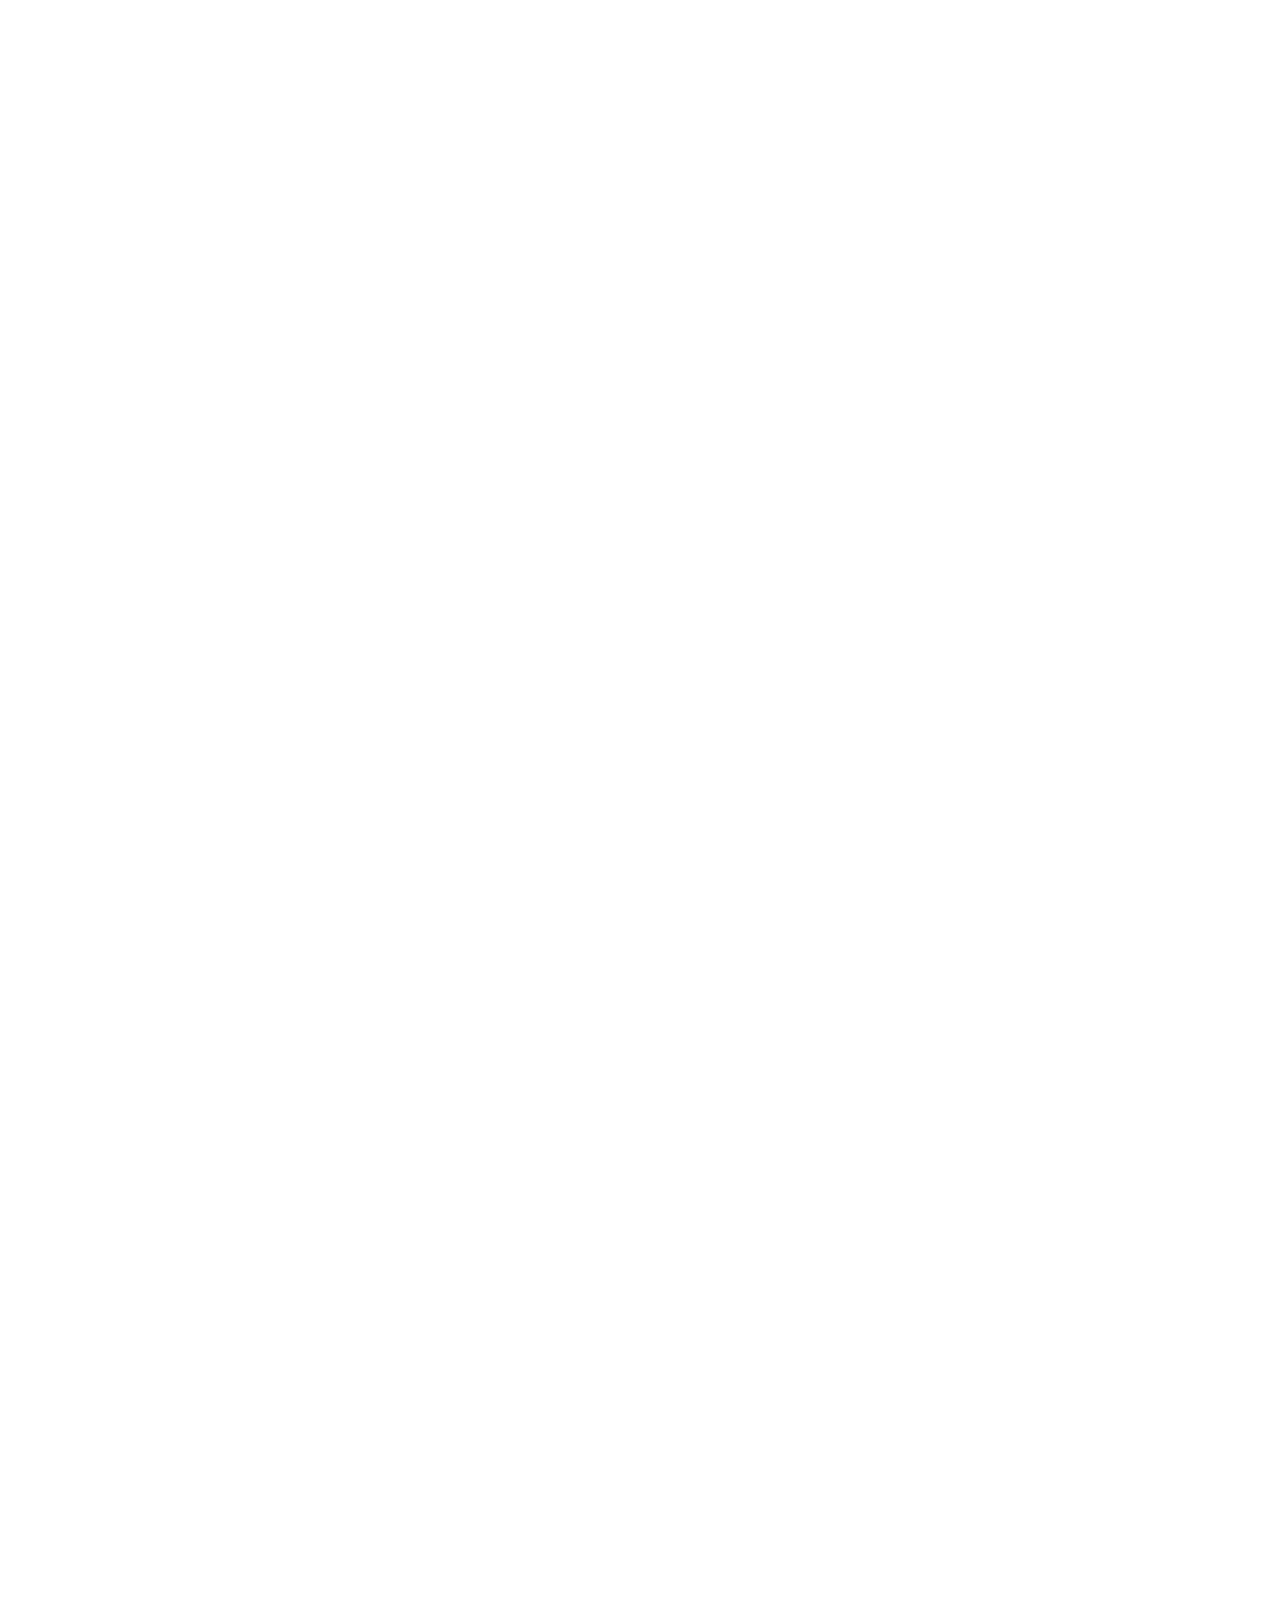
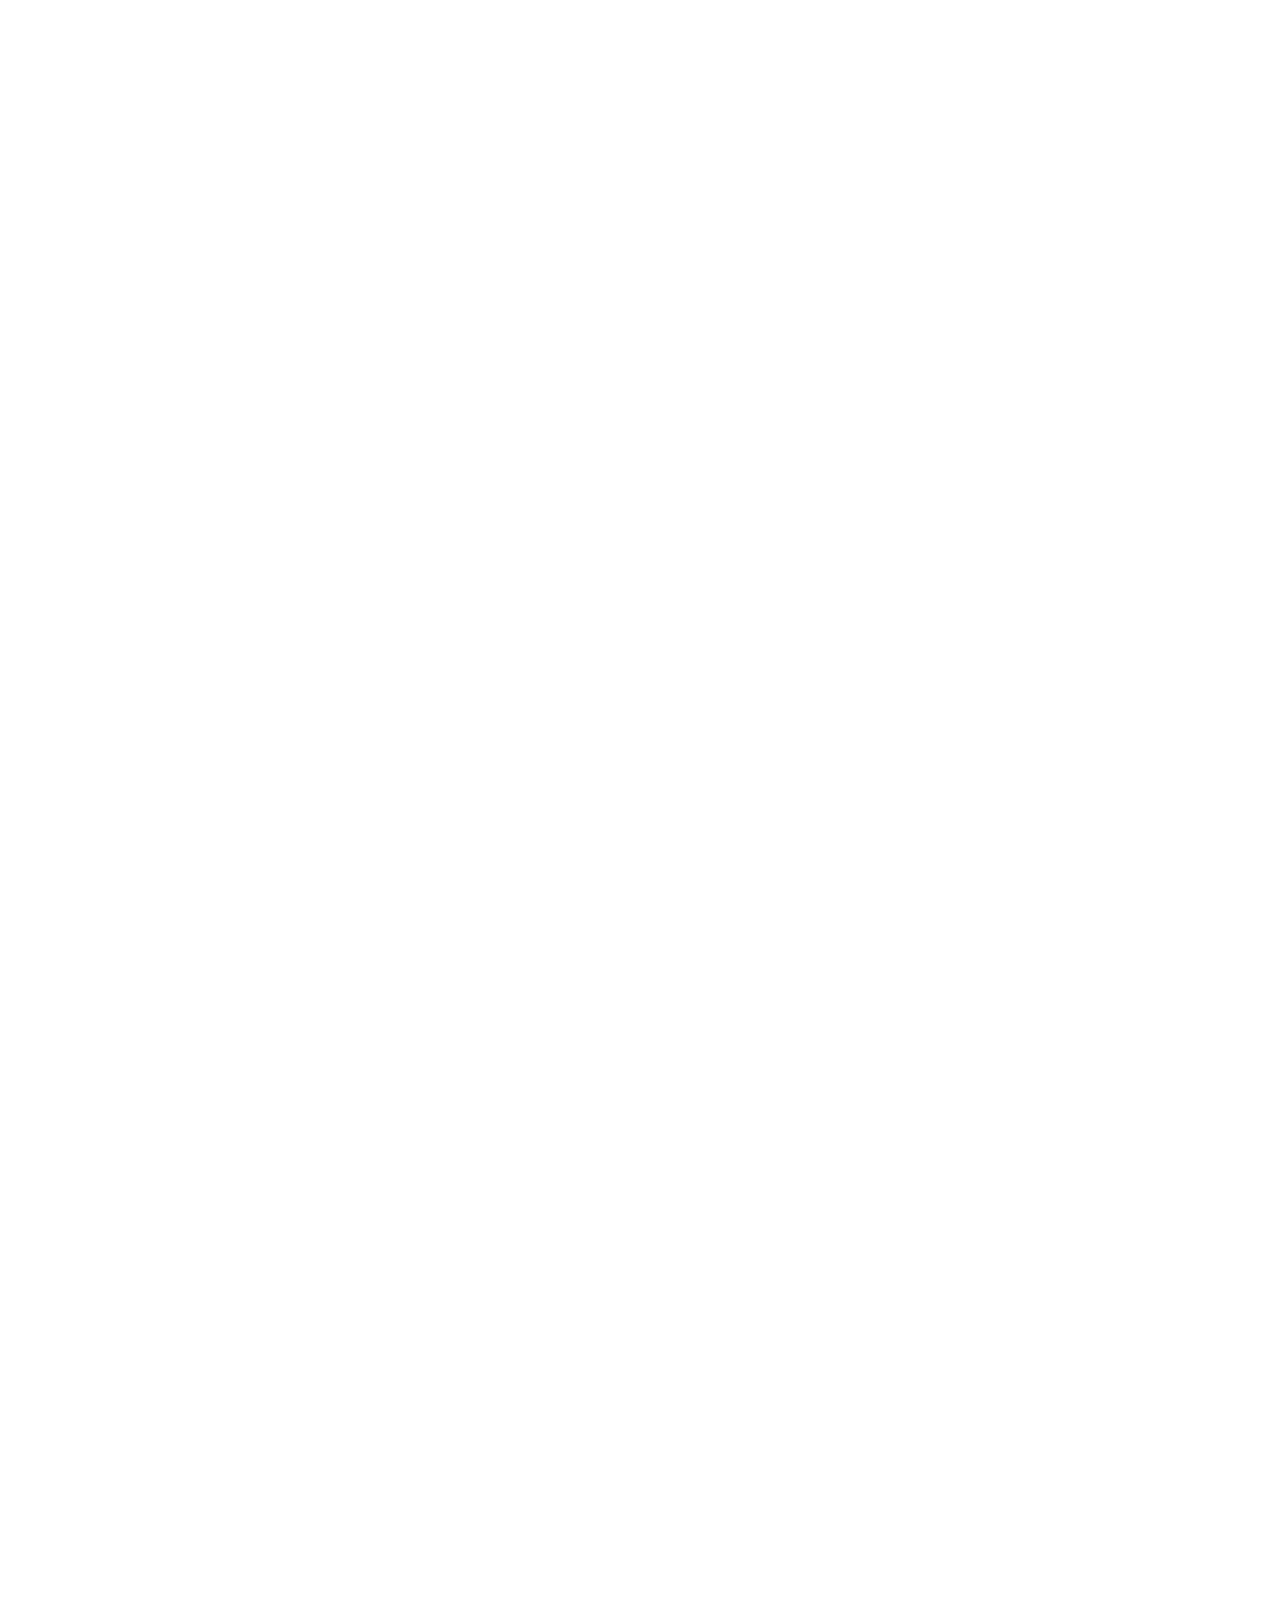
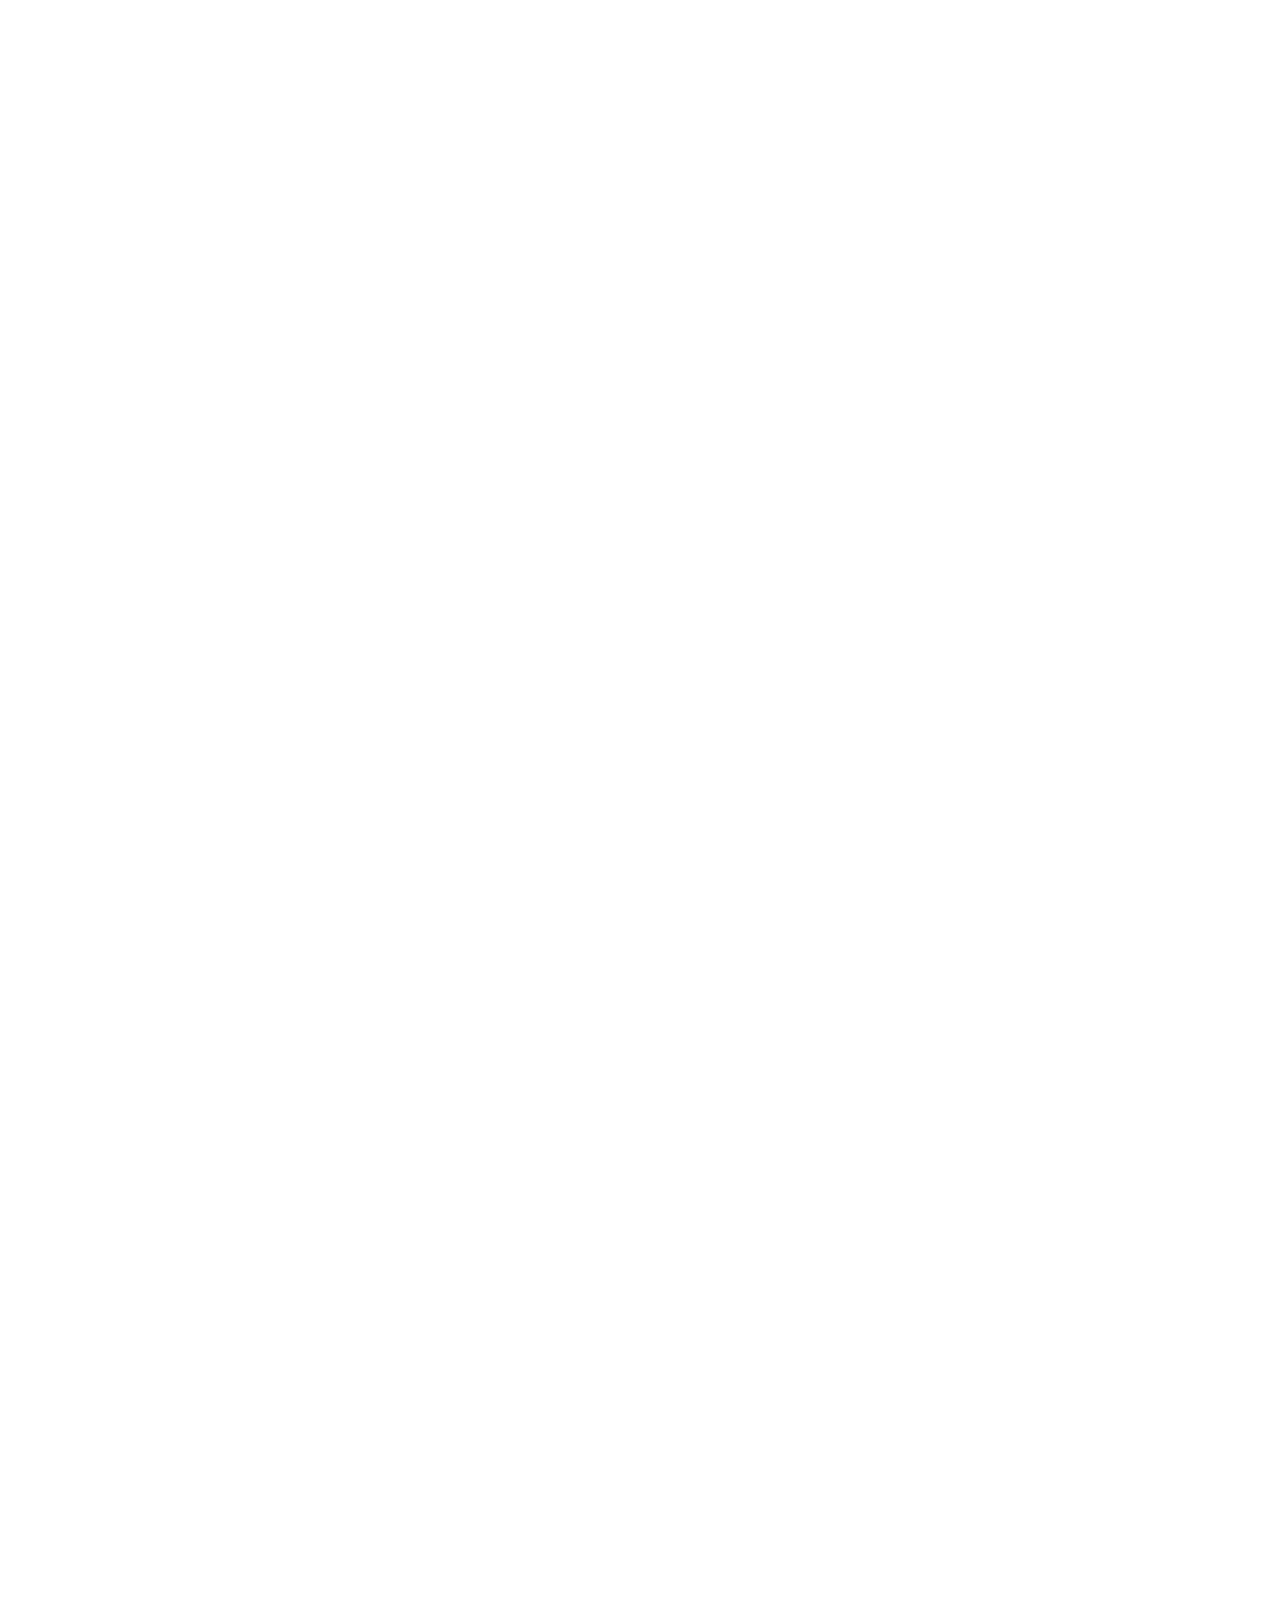
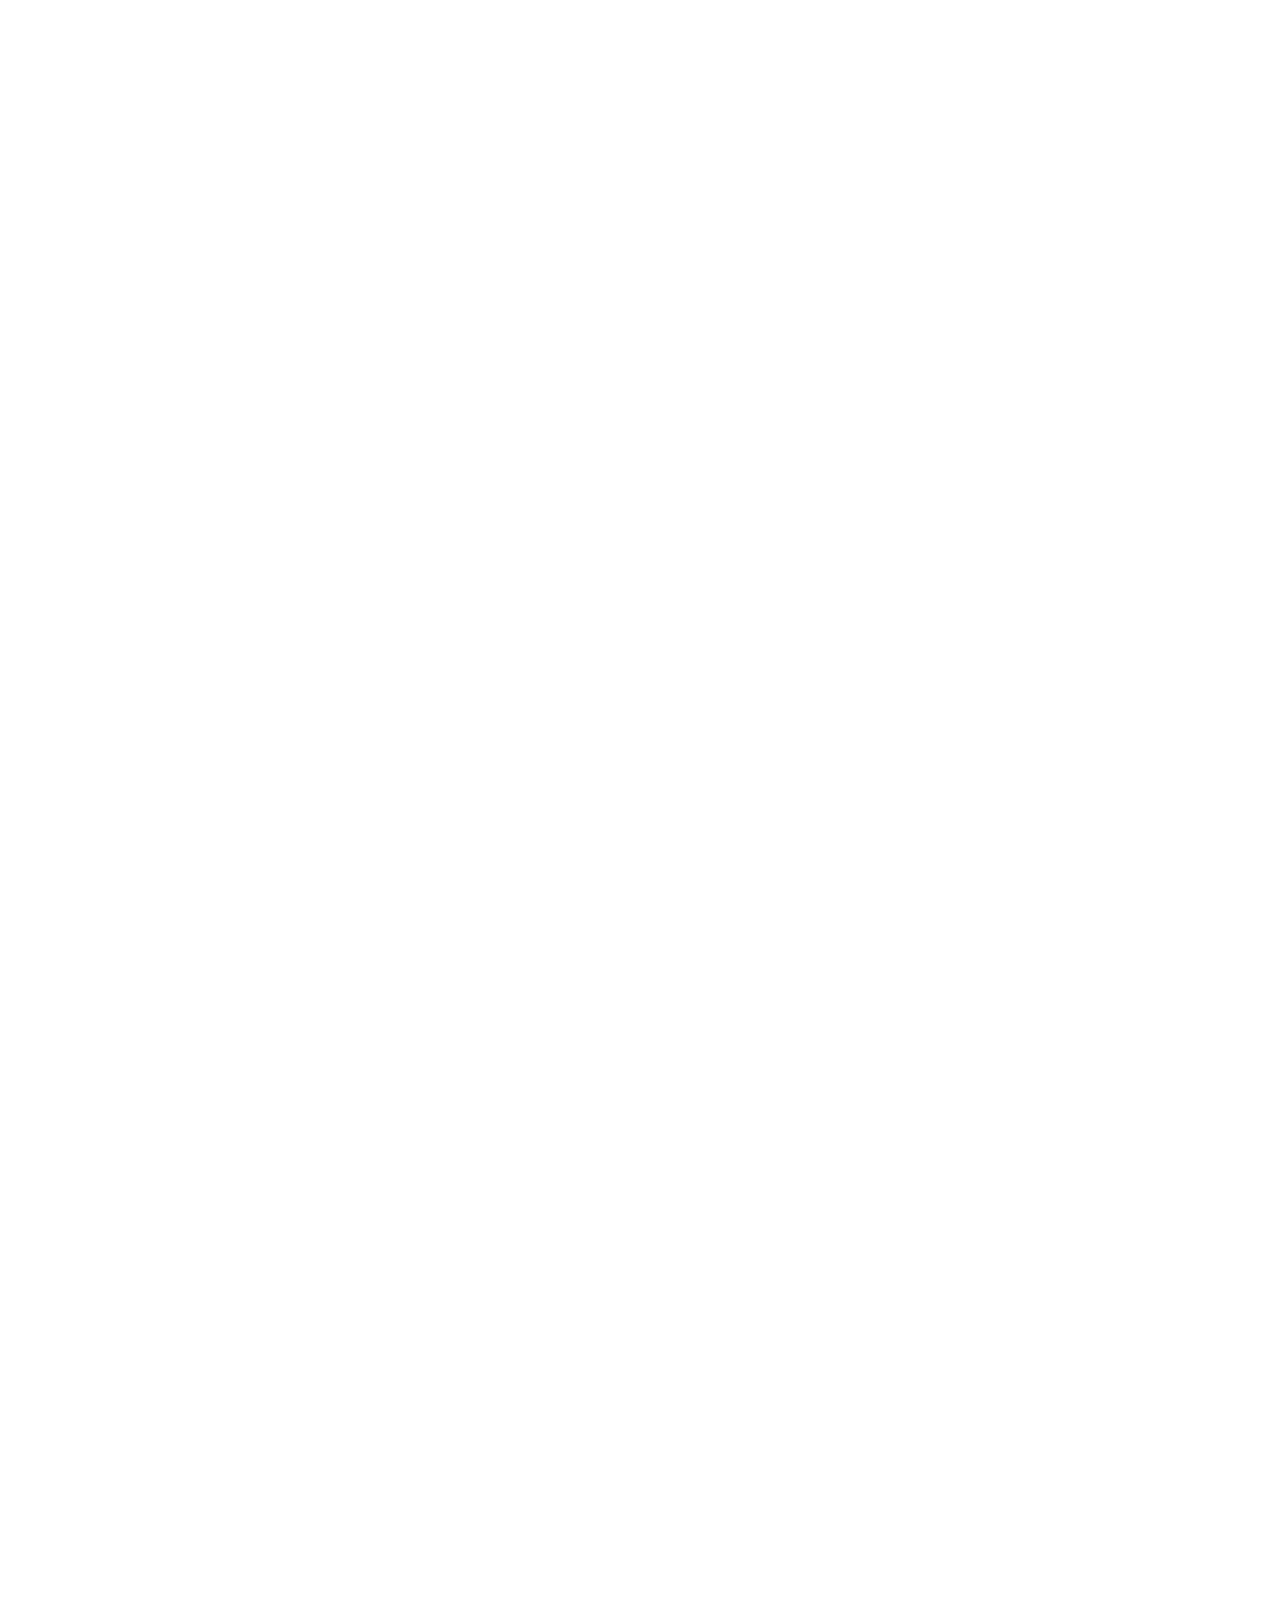
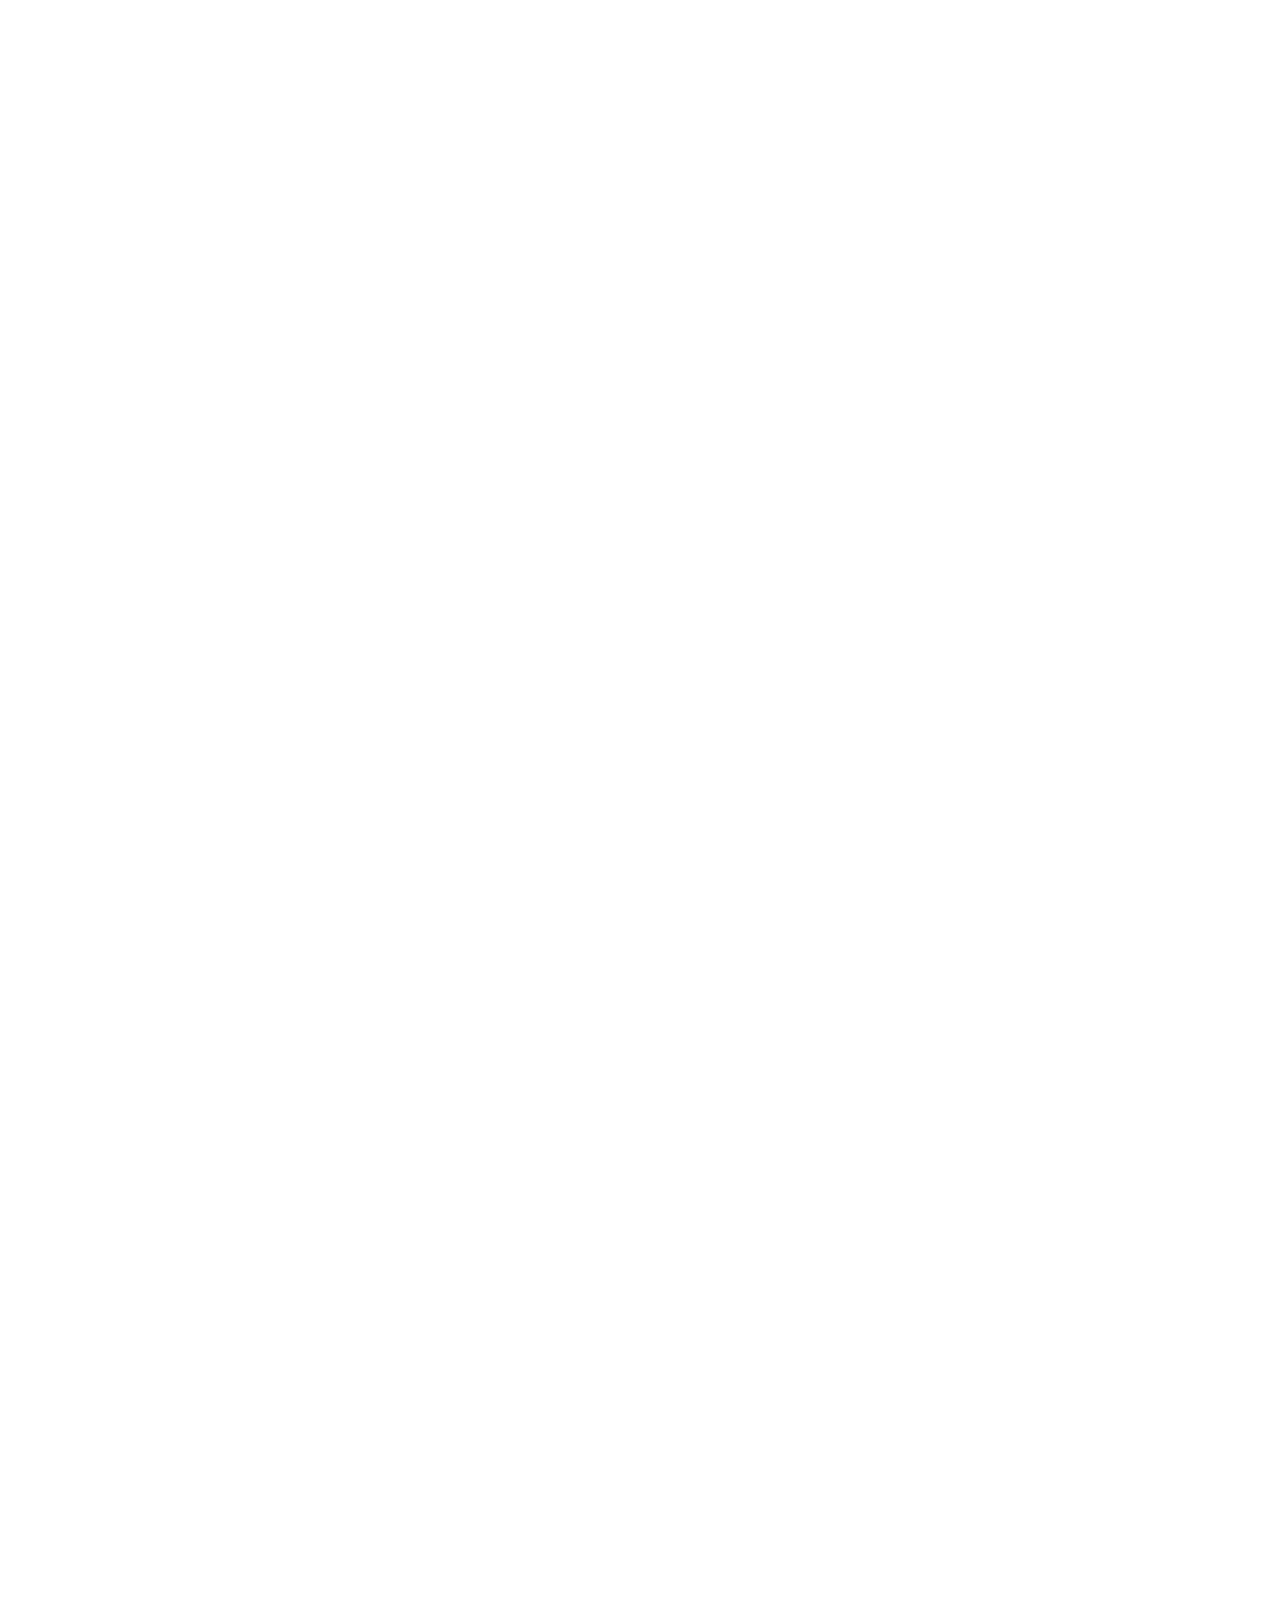
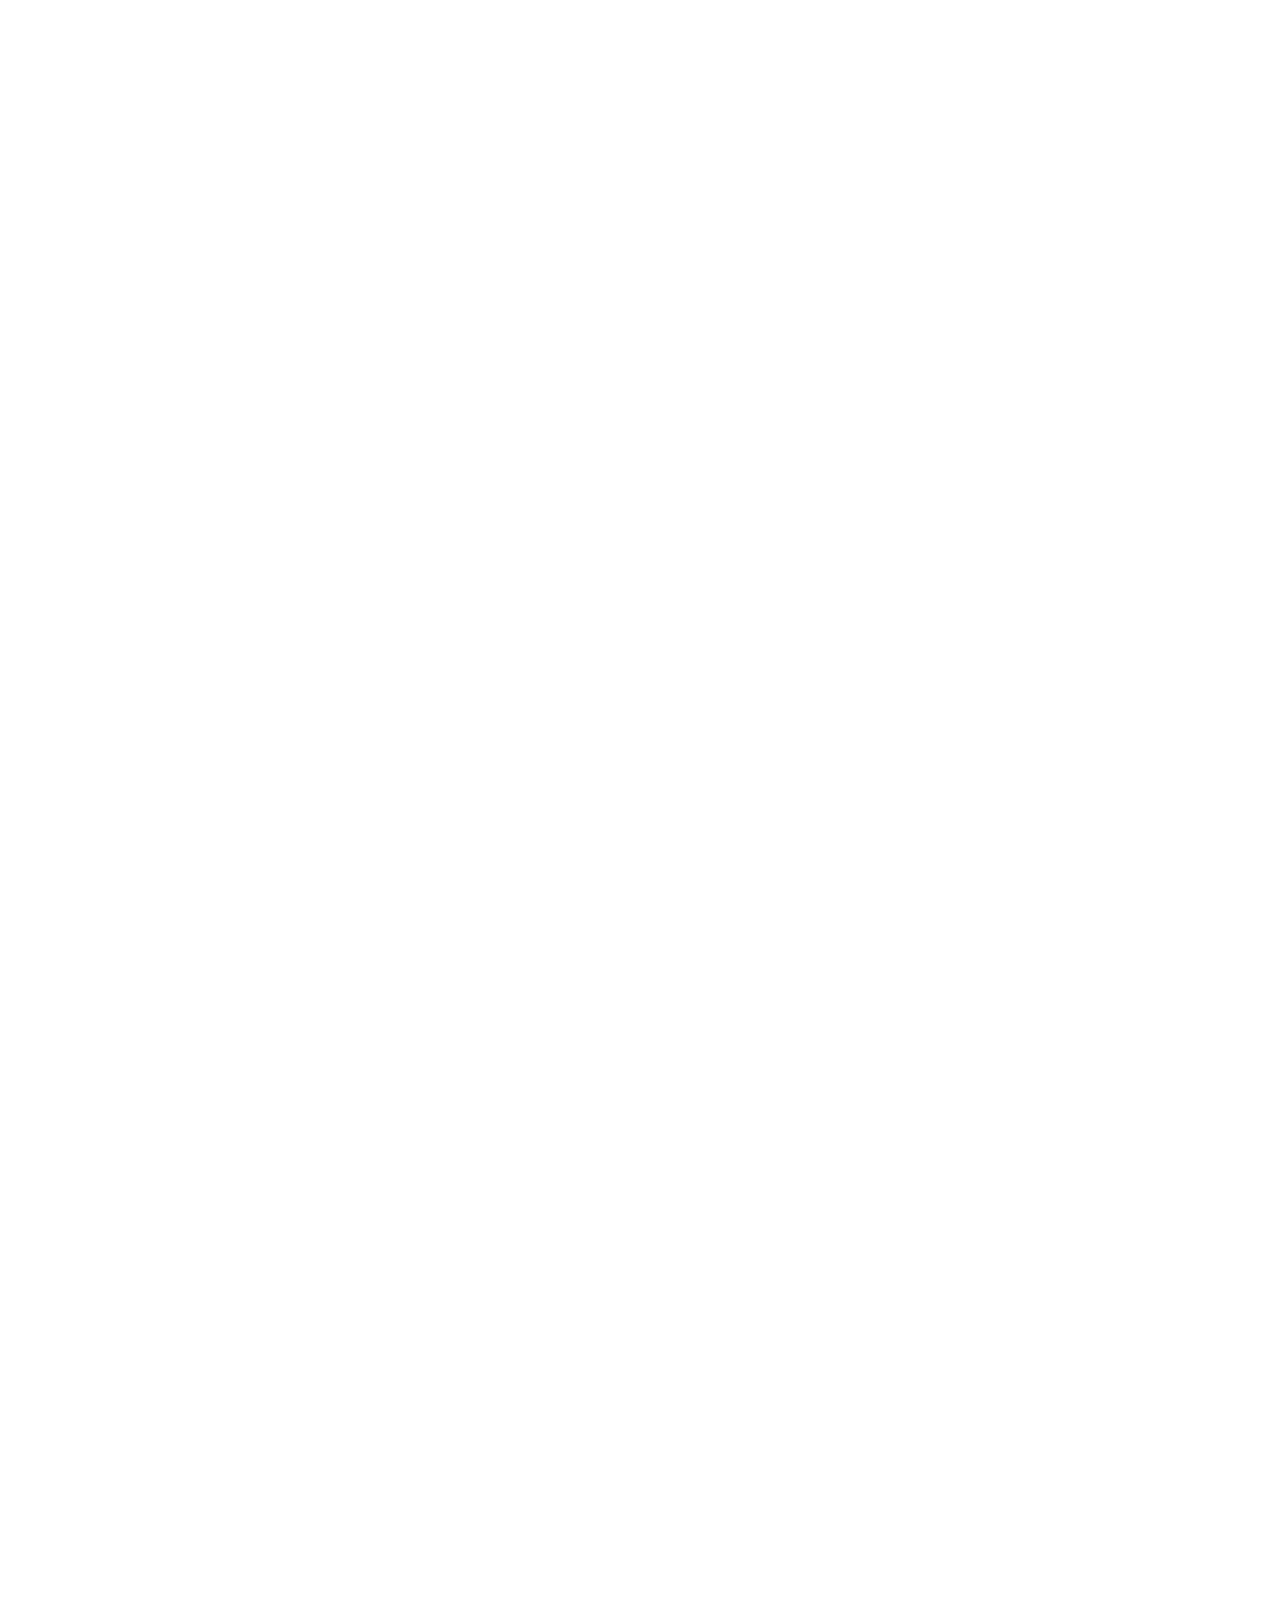
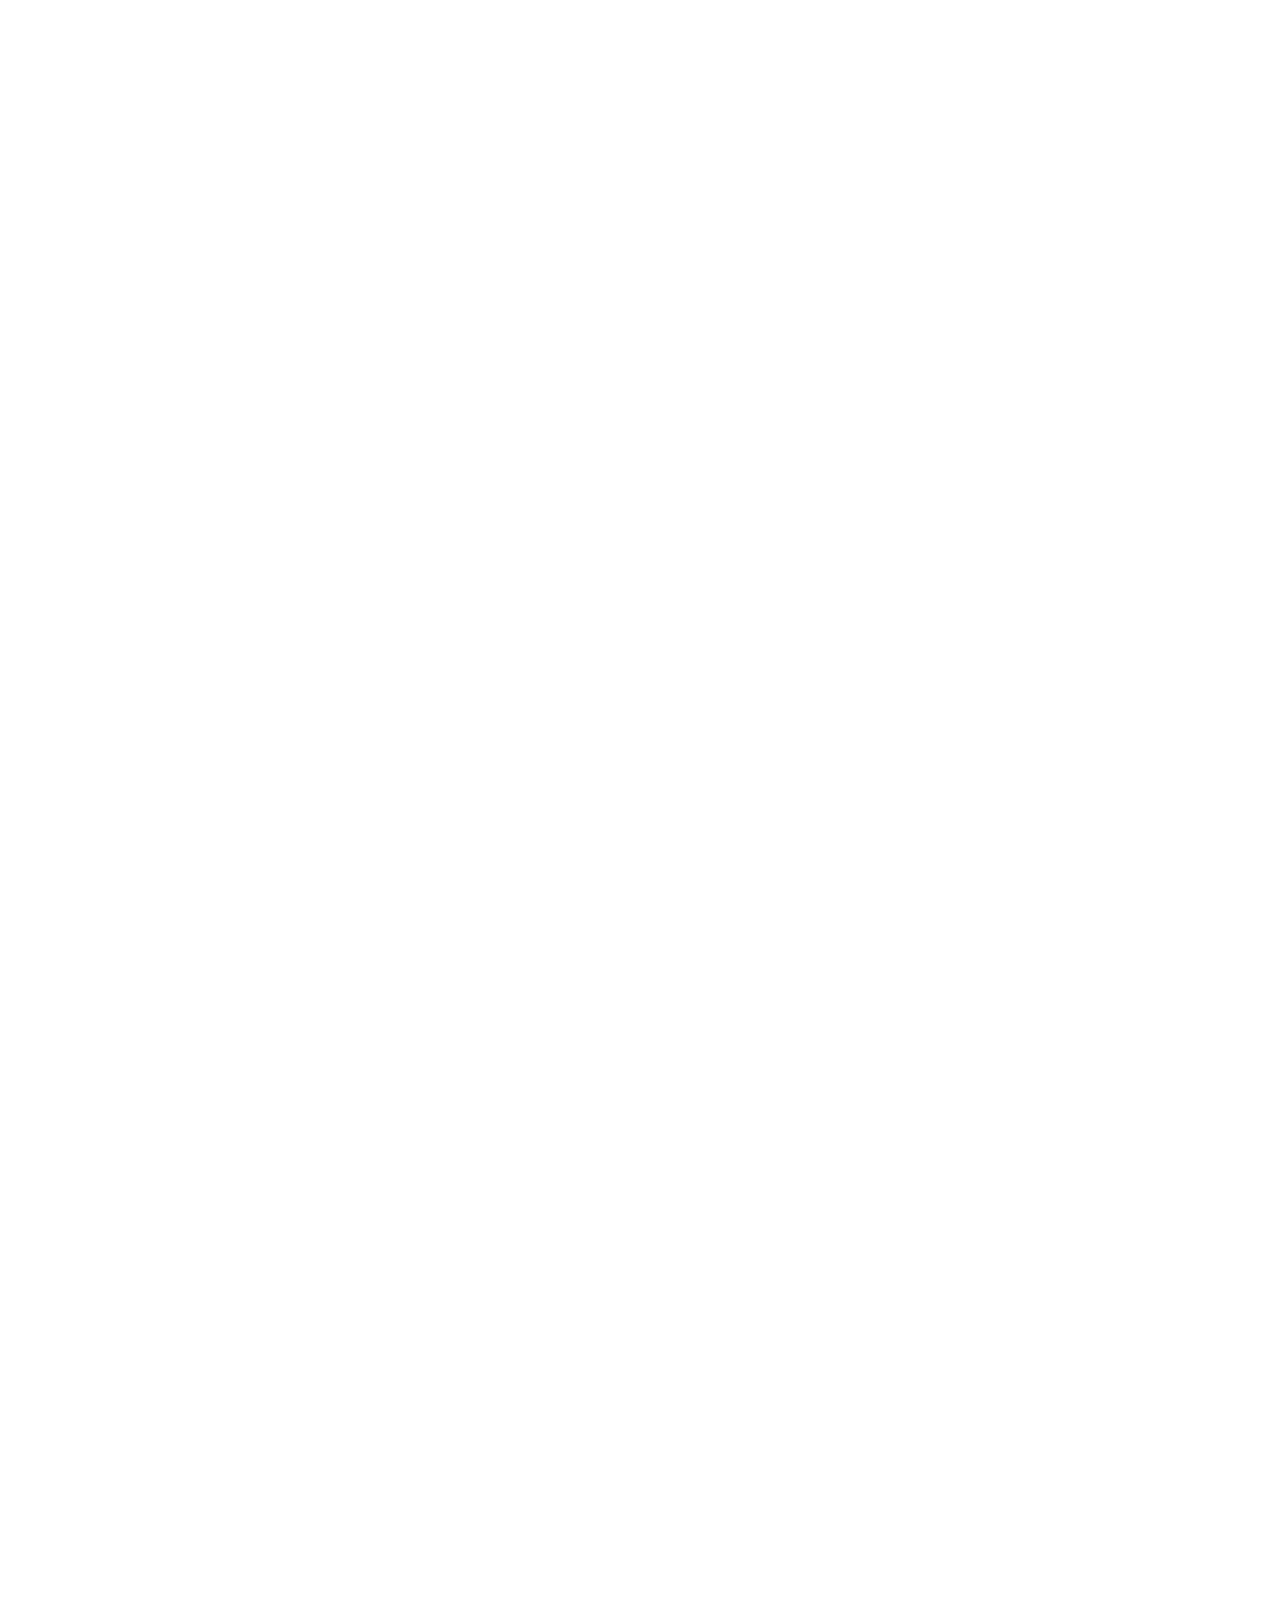
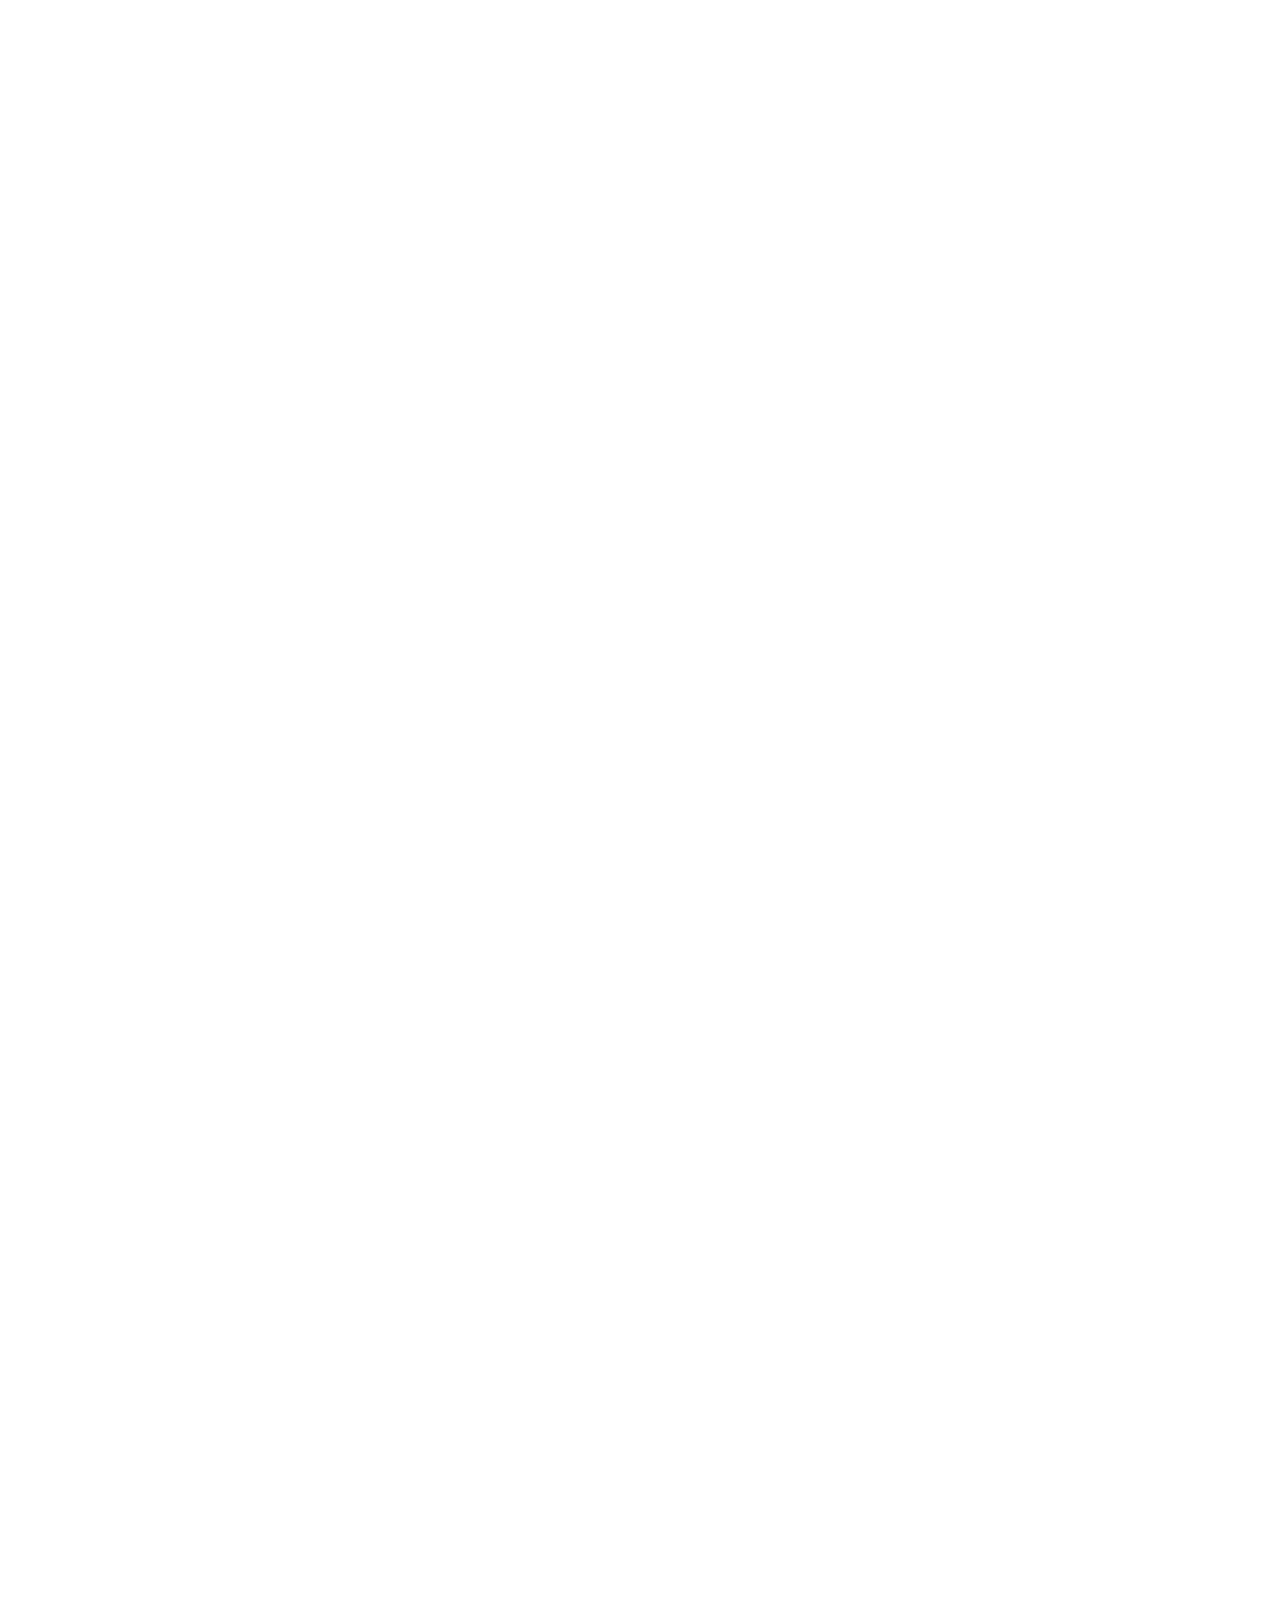
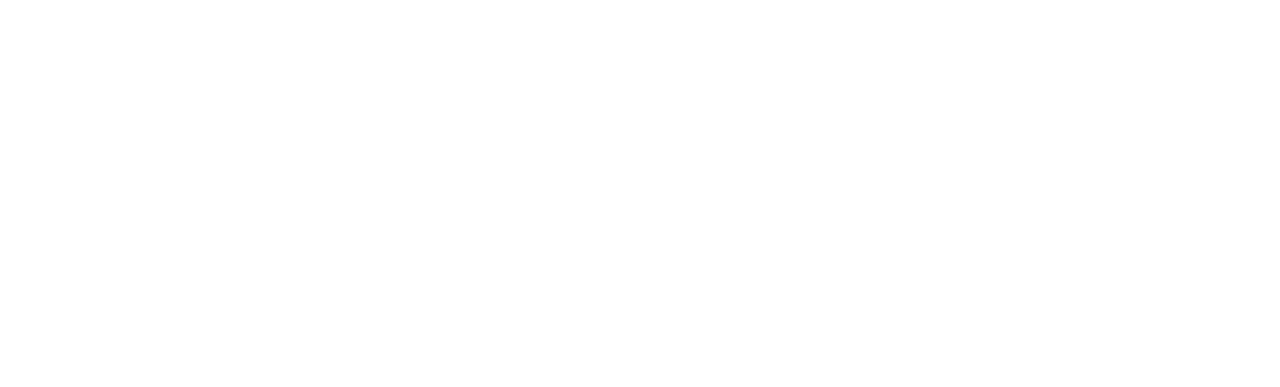
==== index.html @ b975a9f7 "update" ====
<!DOCTYPE html>
<html lang="en">

<head>
    <meta charset="UTF-8">
    <meta name="viewport" content="width=device-width, initial-scale=1.0">
    <meta name="description" content="Freelance journalist">
    <meta name="author" content="Jessie Pang">

    <title>Jessie Pang's Offical Website</title>
    <link rel="shortcut icon" href="https://jessiepyt.github.io/assets/images/logo.png">

    <!-- CSS -->
    <link href="assets/bootstrap/css/bootstrap.min.css" rel="stylesheet" media="screen">
    <link href="assets/css/font-awesome.min.css" rel="stylesheet" media="screen">
    <link href="assets/css/simple-line-icons.css" rel="stylesheet" media="screen">
    <link href="assets/css/animate.css" rel="stylesheet">
    <link rel="stylesheet" href="animate.css">

    <!-- Custom styles CSS -->
    <link href="assets/css/style.css" rel="stylesheet" media="screen">
    <script src="assets/js/modernizr.custom.js"></script>

</head>

<body>

    <!-- Home start -->

    <section id="home" class="pfblock-image screen-height">
        <div class="home-overlay"></div>
        <div class="intro">
            <div class="start">Hi, my name is Jessie Pang. </div>
            <div class="start">I am a </div>
            <h1 class=""> Multimedia Journalist</h1>
            <div class="start"> who is passionate in changing the society through accurate and truthful journalism. </div>
        </div>

        <a href="#news">
            <div class="scroll-down">
                <span>
                <i class="fa fa-angle-down fa-2x"></i>
            </span>
            </div>
        </a>

    </section>

    <!-- Home end -->

    <!-- Navigation start -->

    <header class="header">

        <nav class="navbar navbar-custom" role="navigation">

            <div class="container">

                <div class="navbar-header">
                    <button type="button" class="navbar-toggle" data-toggle="collapse" data-target="#custom-collapse">
						<span class="sr-only">Toggle navigation</span>
						<span class="icon-bar"></span>
						<span class="icon-bar"></span>
						<span class="icon-bar"></span>
					</button>
                    <a class="navbar-brand" href="index.html">Jessie Pang</a>
                </div>

                <div class="collapse navbar-collapse" id="custom-collapse">
                    <ul class="nav navbar-nav navbar-right">
                        <li><a href="#home">Home</a></li>
                        <li><a href="#news">News</a></li>
                        <li><a href="#features">Features</a></li>
                        <li><a href="#muti">Multimedia</a></li>
                        <li><a href="#photography">Photography</a></li>
                        <li><a href="#videos">Videos</a></li>
                        <li><a href="#blog">Blog</a></li>
                        <li><a href="#aboutme">About Me</a></li>
                        <li><a href="#contact">Contact</a></li>
                    </ul>
                </div>

            </div>
            <!-- .container -->

        </nav>

    </header>

    <!-- Navigation end -->

    <!-- News start -->

    <section id="news" class="pfblock pfblock-gray">
        <div class="container">
            <div class="row">
                <div class="col-sm-6 col-sm-offset-3">
                    <div class="pfblock-header wow fadeInUp">
                        <h2 class="pfblock-title">News</h2>
                        <div class="pfblock-line"></div>
                        <div class="pfblock-subtitle">
                            Including politics, court reporting, protest, education and society
                        </div>
                    </div>
                </div>

                <div class="col-xs-12 col-sm-4 col-md-4">
                    <div class="grid wow zoomIn">
                        <figure class="effect-bubba">
                            <img src="assets/images/occupy9.jpg" alt="" style="width:500px;height:225px;border:10;" />
                            <figcaption>
                                <h2> Occupy Nine <span>1</span></h2>
                                <a href=https://in.reuters.com/article/hongkong-politics-trial/hong-kong-democracy-leaders-defiant-as-landmark-trial-wraps-up-idINKBN1OD0R3></a>
                                <p>Hong Kong democracy leaders defiant as landmark trial wraps up<br>Published in Reuters</p>
                            </figcaption>
                        </figure>
                    </div>
                </div>

                <div class="col-xs-12 col-sm-4 col-md-4">
                    <div class="grid wow zoomIn">
                        <figure class="effect-bubba">
                            <img src="https://s3.reutersmedia.net/resources/r/?m=02&d=20190409&t=2&i=1374999139&r=LYNXNPEF3805N&w=1280" alt="" style="width:500px;height:225px;border:10;" />
                            <figcaption>
                                <h2>Occupy Nine<span>2</span></h2>
                                <a href=https://www.reuters.com/article/us-hongkong-politics-extradition/hong-kong-launches-new-extradition-law-despite-opposition-idUSKCN1RF0AQ></a>
                                <p>Nine Hong Kong pro-democracy activists found guilty over 2014 protests<br>Published in Reuters</p>
                            </figcaption>
                        </figure>
                    </div>
                </div>

                <div class="col-xs-12 col-sm-4 col-md-4">
                    <div class="grid wow zoomIn">
                        <figure class="effect-bubba">
                            <img src="https://media.npr.org/assets/img/2019/04/09/rts2gxb5_wide-ab92ef44393b9c6281f395b12bbd52b4ab99e7e1.jpg?s=1400" alt="" style="width:500px;height:225px;border:10;" />
                            <figcaption>
                                <h2>Occupy Nine<span>3</span></h2>
                                <a href=https://www.reuters.com/article/us-hongkong-politics/hong-kong-pro-democracy-occupy-activists-defiant-after-guilty-verdicts-idUSKCN1RL04V></a>
                                <p>Hong Kong pro-democracy 'Occupy' activists defiant after guilty verdicts<br>Published in Reuters</p>
                            </figcaption>
                        </figure>
                    </div>
                </div>

                <div class="col-xs-12 col-sm-4 col-md-4">
                    <div class="grid wow zoomIn">
                        <figure class="effect-bubba">
                            <img src="https://s4.reutersmedia.net/resources/r/?m=02&d=20190424&t=2&i=1380140137&w=1200&r=LYNXNPEF3N0EV" alt="" style="width:500px;height:225px;border:10;" />
                            <figcaption>
                                <h2>Occupy Nine<span>4</span></h2>
                                <a href=https://www.reuters.com/article/us-hongkong-politics/four-hong-kong-occupy-leaders-jailed-for-2014-democracy-protests-idUSKCN1S004R></a>
                                <p>Hong Kong pro-democracy 'Occupy' activists defiant after guilty verdicts<br>Published in Reuters</p>
                            </figcaption>
                        </figure>
                    </div>
                </div>

                <div class="col-xs-12 col-sm-4 col-md-4">
                    <div class="grid wow zoomIn">
                        <figure class="effect-bubba">
                            <img src="assets/images/IMG_0632.jpg" alt="" style="width:500px;height:225px;border:10;" />
                            <figcaption>
                                <h2>Extradtion Law<span>1</span></h2>
                                <a href=https://uk.reuters.com/article/uk-hongkong-politics-extradition/thousands-march-in-hong-kong-over-proposed-extradition-law-changes-idUKKCN1RC0DQ?fbclid=IwAR0eoH32v3fG6k_T_ao0vLPTcJrfM845h53zEcNkUkX84XjBDkta4skRvyA></a>
                                <p>Thousands march in Hong Kong over proposed extradition law changes<br>Published in Reuters</p>
                            </figcaption>
                        </figure>
                    </div>
                </div>

                <div class="col-xs-12 col-sm-4 col-md-4">
                    <div class="grid wow zoomIn">
                        <figure class="effect-bubba">
                            <img src="assets/images/IMG_0621.JPG" alt="" style="width:500px;height:225px;border:10;" />
                            <figcaption>
                                <h2>Extradtion Law <span>2</span></h2>
                                <a href=https://www.reuters.com/article/us-hongkong-politics-extradition/hong-kong-launches-new-extradition-law-despite-opposition-idUSKCN1RF0AQ></a>
                                <p>Hong Kong launches new extradition law despite opposition<br>Published in Reuters</p>
                            </figcaption>
                        </figure>
                    </div>
                </div>

                <div class="col-xs-12 col-sm-4 col-md-4">
                    <div class="grid wow zoomIn">
                        <figure class="effect-bubba">
                            <img src="https://s4.reutersmedia.net/resources/r/?m=02&d=20190428&t=2&i=1381552284&w=1200&r=LYNXNPEF3R07R" alt="" style="width:500px;height:225px;border:10;" />
                            <figcaption>
                                <h2>Extradition Law<span>3</span></h2>
                                <a href=https://www.reuters.com/article/us-hongkong-politics-extradition/thousands-take-to-hong-kong-streets-to-protest-new-extradition-laws-idUSKCN1S405E></a>
                                <p>Thousands take to Hong Kong streets to protest new extradition laws<br>Published in Reuters</p>
                            </figcaption>
                        </figure>
                    </div>
                </div>

                <div class="col-xs-12 col-sm-4 col-md-4">
                    <div class="grid wow zoomIn">
                        <figure class="effect-bubba">
                            <img src="assets/images/IMG_20190123_104915.jpg" alt="" style="width:500px;height:225px;border:10;" />
                            <figcaption>
                                <h2> Anthem Law</h2>
                                <a href=https://www.reuters.com/article/us-china-hongkong-anthem/hong-kong-moves-to-make-disrespecting-chinese-national-anthem-a-crime-idUSKCN1PH04Y></a>
                                <p>Hong Kong moves to make disrespecting Chinese national anthem a crime<br>Published in Reuters</p>
                            </figcaption>
                        </figure>
                    </div>
                </div>

                <div class="col-xs-12 col-sm-4 col-md-4">
                    <div class="grid wow zoomIn">
                        <figure class="effect-bubba">
                            <img src="assets/images/IMG_0075.jpg" alt="" style="width:500px;height:225px;border:10;" />
                            <figcaption>
                                <h2>New Year March</h2>
                                <a href=https://www.reuters.com/article/us-hongkong-politics/thousands-march-in-hong-kong-against-china-repression-after-grim-2018-idUSKCN1OV1F1></a>
                                <p>Thousands march in Hong Kong against China 'repression' after grim 2018<br>Published in Reuters</p>
                            </figcaption>
                        </figure>
                    </div>
                </div>

                <div class="col-xs-12 col-sm-4 col-md-4">
                    <div class="grid wow zoomIn">
                        <figure class="effect-bubba">
                            <img src="assets/images/IMG_0675.jpg" alt="" style="width:500px;height:225px;border:10;" />
                            <figcaption>
                                <h2>Student expulsion</h2>
                                <a href=https://www.reuters.com/article/us-hongkong-politics-education/hundreds-protest-hong-kong-students-expulsion-from-university-in-row-over-free-speech-idUSKCN1QO1OE?fbclid=IwAR1NpFDyqgFVPmR9Tnz1Yh6qHmsEAI0SYgixxvPqDekcdkQlru4r2UtrmPM></a>
                                <p>Hundreds protest student's expulsion from university<br>Published in Reuters</p>
                            </figcaption>
                        </figure>
                    </div>
                </div>

                <!-- .contaier -->
    </section>

    <section id="features" class="pfblock">
        <div class="container">
            <div class="row">
                <div class="col-sm-6 col-sm-offset-3">
                    <div class="pfblock-header wow fadeInUp">
                        <h2 class="pfblock-title">Features</h2>
                        <div class="pfblock-line"></div>
                        <div class="pfblock-subtitle">
                            Including politics, culture and society
                        </div>
                    </div>
                </div>

                <div class="col-xs-12 col-sm-4 col-md-4">
                    <div class="grid wow zoomIn">
                        <figure class="effect-bubba">
                            <img src="https://cdn.theatlantic.com/assets/media/img/mt/2018/11/China_News_Service_Getty/lead_720_405.jpg?mod=1543420017" alt="" style="width:500px;height:225px;border:10;" />
                            <figcaption>
                                <h2>HK-China Relationship</h2>
                                <a href=https://www.theatlantic.com/international/archive/2018/12/connected-bridge-mainland-china-hong-kong-autonomy/576799/?fbclid=IwAR244wErZVs5TZs0oygyZwHXCSbTp6kzm9BQGUoDnZfVHwpEAEkGkbWbhWQ></a>
                                <p>The Blurring Boundaries Between HK and China<br>Published in The Atlantic</p>
                            </figcaption>
                        </figure>
                    </div>
                </div>

                <div class="col-xs-12 col-sm-4 col-md-4">
                    <div class="grid wow zoomIn">
                        <figure class="effect-bubba">
                            <img src="https://www.hongkongfp.com/wp-content/uploads/2019/03/chrome_2019-04-18_15-06-39.jpg" alt="" style="width:500px;height:225px;border:10;" />
                            <figcaption>
                                <h2>Tai Chi & Elderly</h2>
                                <a href=https://www.hongkongfp.com/2019/04/20/gentle-art-tai-chi-helps-tuen-muns-elderly-residents-cope-changing-hong-kong/?fbclid=IwAR2f-63KzEn6gd3-uZXT6kje7r9nFk9ypj2X55GBTmbWtR6JDCUNqut22ZY></a>
                                <p>Gentle art of Tai Chi helps Tuen Mun’s elderly residents cope with changing HK<br>Published in HKFP</p>
                            </figcaption>
                        </figure>
                    </div>
                </div>

                <div class="col-xs-12 col-sm-4 col-md-4">
                    <div class="grid wow zoomIn">
                        <figure class="effect-bubba">
                            <img src="https://i1.wp.com/risenews.net/wp-content/uploads/Wong-Tai-Jie.jpg?resize=1068%2C600&ssl=1" alt="" style="width:500px;height:225px;border:10;" />
                            <figcaption>
                                <h2>History Under Threat</h2>
                                <a href=https://risenews.net/2016/11/history-under-threat-could-we-be-near-the-end-of-street-markets-in-hong-kong></a>
                                <p>Could We Be Near The End of Street Markets in Hong Kong<br>Published in Rise News</p>
                            </figcaption>
                        </figure>
                    </div>
                </div>

                <div class="col-xs-12 col-sm-4 col-md-4">
                    <div class="grid wow zoomIn">
                        <figure class="effect-bubba">
                            <img src="https://i0.wp.com/risenews.net/wp-content/uploads/10989241904_44a86a26f6_b.jpg?resize=1050%2C698&ssl=1" alt="" style="width:500px;height:225px;border:10;" />
                            <figcaption>
                                <h2>Cantonese Fading</h2>
                                <a href=https://risenews.net/2016/09/does-the-government-even-want-to-save-cantonese-from-going-extinct-in-hong-kong></a>
                                <p>Does the government even want to save Cantonese from going extinct in Hong Kong?<br>Published in Rise News</p>
                            </figcaption>
                        </figure>
                    </div>
                </div>

                <div class="col-xs-12 col-sm-4 col-md-4">
                    <div class="grid wow zoomIn">
                        <figure class="effect-bubba">
                            <img src="https://i0.wp.com/risenews.net/wp-content/uploads/Picture1.png?resize=1068%2C600&ssl=1" alt="" style="width:500px;height:225px;border:10;" />
                            <figcaption>
                                <h2>Sex Education</h2>
                                <a href=https://risenews.net/2016/11/this-online-platform-is-revolutionizing-hong-kong-sex-education></a>
                                <p>This Online Platform is Revolutionizing Hong Kong Sex Education <br> Published in Rise News</p>
                            </figcaption>
                        </figure>
                    </div>
                </div>

                <div class="col-xs-12 col-sm-4 col-md-4">
                    <div class="grid wow zoomIn">
                        <figure class="effect-bubba">
                            <img src="http://yp.scmp.com/sites/default/files/styles/450w/public/article/20130416/20130416125217.jpg?itok=heJZiD6t" alt="" style="width:500px;height:225px;border:10;" />
                            <figcaption>
                                <h2>Laughfull</h2>
                                <a href=http://yp.scmp.com/article/4931/group-put-smile-back-hk-faces></a>
                                <p> Group put a smile back on HK faces <br> Published in SCMP Young Post</p>
                            </figcaption>
                        </figure>
                    </div>
                </div>

                <div class="col-xs-12 col-sm-4 col-md-4">
                    <div class="grid wow zoomIn">
                        <figure class="effect-bubba">
                            <img src="https://yp.scmp.com/sites/default/files/images/ballet_is_not_just_about_pretty_tutus._photo_jessie_pang.jpg" alt="" style="width:500px;height:225px;border:10;" />
                            <figcaption>
                                <h2>Ballet Backstage</h2>
                                <a href=https://yp.scmp.com/news/hong-kong/article/98389/dance-keeps-you-your-toes-backstage-asian-grand-prix-international></a>
                                <p> The dance that keeps you on your toes <br> Published in SCMP Young Post</p>
                            </figcaption>
                        </figure>
                    </div>
                </div>

                <!-- .contaier -->
    </section>

    <section id="muti" class="pfblock pfblock-gray">
        <div class="container">
            <div class="row">
                <div class="col-sm-6 col-sm-offset-3">
                    <div class="pfblock-header wow fadeInUp">
                        <h2 class="pfblock-title">Multimedia Project</h2>
                        <div class="pfblock-line"></div>
                        <div class="pfblock-subtitle">
                            Including politics, culture and society
                        </div>
                    </div>
                </div>

                <div class="col-xs-12 col-sm-4 col-md-4">
                    <div class="grid wow zoomIn">
                        <figure class="effect-bubba">
                            <img src="http://media.chinaworker.info/2015/06/Vote-600x334.jpg" alt="vote" style="width:500px;height:225px;border:10;" />
                            <figcaption>
                                <h2>The critical vote</h2>
                                <a href=https://datastorytelling.github.io/thecriticalvote/></a>
                                <p><br>HKBU data-driven storytelling comeptition 2018<br>Champion</p>
                            </figcaption>
                        </figure>
                    </div>
                </div>

                <div class="col-xs-12 col-sm-4 col-md-4">
                    <div class="grid wow zoomIn">
                        <figure class="effect-bubba">
                            <img src="https://images.unsplash.com/photo-1513838439567-68d495c5c98b?ixlib=rb-0.3.5&ixid=eyJhcHBfaWQiOjEyMDd9&s=b6863325e0afc02cdfd1c7b9b0503126&auto=format&fit=crop&w=1024&q=80" alt="elderly" style="width:500px;height:225px;border:10;" />
                            <figcaption>
                                <h2>Elderly Suicide</h2>
                                <a href=https://jessiepyt.github.io/elderly-suicide-project/></a>
                                <p><br>HK Data Journalism Bootcamp 2018<br>Best Visualization Award</p>
                            </figcaption>
                        </figure>
                    </div>
                </div>

                <div class="col-xs-12 col-sm-4 col-md-4">
                    <div class="grid wow zoomIn">
                        <figure class="effect-bubba">
                            <img src="https://images.unsplash.com/photo-1505663206945-98bbbf4fca9d?auto=format&fit=crop&w=1500&q=60&ixid=dW5zcGxhc2guY29tOzs7Ozs%3D" alt="cycling" style="width:500px;height:225px;border:10;" />
                            <figcaption>
                                <h2>Cycling in Hong Kong</h2>
                                <a href=https://jour2106group3.github.io/final-project/></a>
                                <p>Published in HKBU JLAB</p>
                            </figcaption>
                        </figure>
                    </div>
                </div>

                <div class="col-xs-12 col-sm-4 col-md-4">
                    <div class="grid wow zoomIn">
                        <figure class="effect-bubba">
                            <img src="https://i2.wp.com/lonelyheartsclub.blog/wp-content/uploads/2018/11/IMG_7803.jpg?w=1080&ssl=1" alt="cycling" style="width:500px;height:225px;border:10;" />
                            <figcaption>
                                <h2>Beyond the Blindspots</h2>
                                <a href=https://lonelyheartsclub.blog/></a>
                                <p>Published in HKU JMSC Student Work</p>
                            </figcaption>
                        </figure>
                    </div>
                </div>

                <!-- .contaier -->
    </section>

    <!-- Photography start -->

    <section class="pfblock" id="photography">

        <div class="container">
            <div class="row skills">
                <div class="row">
                    <div class="col-sm-6 col-sm-offset-3">
                        <div class="pfblock-header wow fadeInUp">
                            <h2 class="pfblock-title">Photography</h2>
                            <div class="pfblock-line"></div>
                            <div class="pfblock-subtitle">
                                Including breaking news, photo stories, and protraits
                            </div>
                        </div>
                    </div>
                </div>
                <!-- Slideshow container -->
                <div class="slideshow-container">
                    <h3 class="pfblock-title">Photo Story: Hong Kong Remembrance Day 2018</h3>
                    <br>
                    <!-- Full-width images with number and caption text -->
                    <div class="mySlides">
                        <div class="numbertext">1 / 8</div>
                        <img src="assets/images/IMG_0451.jpg" style="width:100%">
                        <div class="text">The poppy flower wreaths are put on the floor before the representatives lay them in front of the Cenotaph.</div>
                    </div>

                    <div class="mySlides">
                        <div class="numbertext">2 / 8</div>
                        <img src="assets/images/IMG_0455.jpg" style="width:100%">
                        <div class="text">Ex-Servicemen waiting for the start of Remembrance Sunday observance in Hong Kong.</div>
                    </div>

                    <div class="mySlides">
                        <div class="numbertext">3 / 8</div>
                        <img src="assets/images/IMG_0472.jpg" style="width:100%">
                        <div class="text">Moments of silence held before the religious leader start to pay at the Remembrance Sunday service.</div>
                    </div>

                    <div class="mySlides">
                        <div class="numbertext">4 / 8</div>
                        <img src="assets/images/IMG_0511.jpg" style="width:100%">
                        <div class="text">An old ex-serviceman walking down the staircase with the help of his fellows after he laid the wreaths.</div>
                    </div>

                    <div class="mySlides">
                        <div class="numbertext">5 / 8</div>
                        <img src="assets/images/IMG_0562.jpg" style="width:100%">
                        <div class="text">An ex-serviceman wearing a general service medal awarded by the U.K. government for his service in Northern Ireland.</div>
                    </div>

                    <div class="mySlides">
                        <div class="numbertext">6 / 8</div>
                        <img src="assets/images/IMG_0570.jpg" style="width:100%">
                        <div class="text">Cadets stand at attention as the Remembracne Sunday service comes to the end.</div>
                    </div>

                    <div class="mySlides">
                        <div class="numbertext">7 / 8</div>
                        <img src="assets/images/IMG_0593.jpg" style="width:100%">
                        <div class="text">Two young girls reading the card on the wreaths in front of the Cenotaph in Hong Kong.</div>
                    </div>

                    <div class="mySlides">
                        <div class="numbertext">8 / 8</div>
                        <img src="assets/images/IMG_0618.jpg" style="width:100%">
                        <div class="text">A Hong Kong citizen, who refused to be named, said that he brings a former colonial Hong Kong flag to remind others the scarfices paid by the former Birtish Hong Kong government during WWI.</div>
                    </div>
                </div>
                <div class="slideshow-container">
                    <button class="w3-button w3-display-left" onclick="plusDivs(-1)">&#10094;</button>
                    <button class="w3-button w3-display-right" onclick="plusDivs(+1)">&#10095;</button>
                </div>
            </div>
        </div>
        </div>
        </div>
        <!-- .row -->
        </div>
        <!--End row -->
        </div>
    </section>

    <!-- Photography end -->

    <!-- Videos start -->

    <section id="videos" class="pfblock pfblock-gray">
        <div class="container">
            <div class="row">
                <div class="col-sm-6 col-sm-offset-3">
                    <div class="pfblock-header wow fadeInUp">
                        <h2 class="pfblock-title">videos</h2>
                        <div class="pfblock-line"></div>
                        <div class="pfblock-subtitle">
                            Including news brief, package news, live and mini-documentaries
                        </div>
                    </div>
                </div>
            </div>

            <div class="row">
                <div class="col-sm-6">
                    <h3>The eviction of the last sawmill in HK</h3>
                    <iframe width="100%" height="315" src="https://www.youtube.com/embed/NXX2x5CeAaw" frameborder="0" allow="accelerometer; autoplay; encrypted-media; gyroscope; picture-in-picture" allowfullscreen></iframe>
                    </iframe>
                </div>

                <div class="col-sm-6">
                    <h3>The Haunted House of To Kwa Wan</h3>
                    <iframe width="100%" height="315" src="https://www.youtube.com/embed/PENLt9HKI9o" frameborder="0" allow="accelerometer; autoplay; encrypted-media; gyroscope; picture-in-picture" allowfullscreen></iframe>
                </div>

                <div class="col-sm-6">
                    <br>
                    <h3>Leung Kwok-hung lost judicial challenge</h3>
                    <iframe width="100%" height="315" src="https://www.youtube.com/embed/cVTrDgY508Q" frameborder="0" allow="accelerometer; autoplay; encrypted-media; gyroscope; picture-in-picture" allowfullscreen></iframe>
                </div>

                <div class="col-sm-6">
                    <br>
                    <h3>HKU JMSC Weather Forecast</h3>
                    <iframe width="100%" height="315" src="https://www.youtube.com/embed/T3h9uEXESCI" frameborder="0" allow="accelerometer; autoplay; encrypted-media; gyroscope; picture-in-picture" allowfullscreen></iframe>
                </div>
            </div>

            <!-- .contaier -->
    </section>

    <section id="blog" class="pfblock">
        <div class="container">
            <div class="row">
                <div class="col-sm-6 col-sm-offset-3">
                    <div class="pfblock-header wow fadeInUp">
                        <h2 class="pfblock-title">Blog</h2>
                        <div class="pfblock-line"></div>
                        <div class="pfblock-subtitle">
                            Including travel and behind the scene blogs
                        </div>
                    </div>
                </div>

                <div class="col-xs-12 col-sm-4 col-md-4">
                    <div class="grid wow zoomIn">
                        <figure class="effect-bubba">
                            <img src="http://yp.scmp.com/sites/default/files/styles/615x400/public/images/542027327778843960953585439395n.jpg?itok=8K4abKAa" alt="" style="width:500px;height:225px;border:10;" />
                            <figcaption>
                                <h2>Pakistan Journey</h2>
                                <a href=http://yp.scmp.com/go-to-gurus/personal-development/blog/96031/prologue-choosepakistan></a>
                                <p>Prologue: Choose Pakistan <br> Published in SCMP Young Post </p>
                            </figcaption>
                        </figure>
                    </div>
                </div>

                <div class="col-xs-12 col-sm-4 col-md-4">
                    <div class="grid wow zoomIn">
                        <figure class="effect-bubba">
                            <img src="http://yp.scmp.com/sites/default/files/styles/615x400/public/images/549287_966459813374435_661137620705156163_n_1_1.jpg?itok=cKvzfomn" alt="" style="width:500px;height:225px;border:10;" />
                            <figcaption>
                                <h2>Pakistan Journey</h2>
                                <a href=http://yp.scmp.com/go-to-gurus/personal-development/blog/96591/pakistan-taught-jessie-everything-happens-good-reason></a>
                                <p>Pakistan taught Jessie that everything happens for a good reason<br> Published in SCMP Young Post </p>
                            </figcaption>
                        </figure>
                    </div>
                </div>

                <div class="col-xs-12 col-sm-4 col-md-4">
                    <div class="grid wow zoomIn">
                        <figure class="effect-bubba">
                            <img src="http://yp.scmp.com/sites/default/files/styles/615x400/public/images/p6163915_1.jpg?itok=jA0xJ98t" alt="" style="width:500px;height:225px;border:10;" />
                            <figcaption>
                                <h2>Pakistan Journey</h2>
                                <a href=http://yp.scmp.com/blog/97714/jessies-lost-and-found-neelum-valley></a>
                                <p>Jessie's lost and found in Neelum Valley<br> Published in SCMP Young Post </p>
                            </figcaption>
                        </figure>
                    </div>
                </div>

                <div class="col-xs-12 col-sm-4 col-md-4">
                    <div class="grid wow zoomIn">
                        <figure class="effect-bubba">
                            <img src="http://yp.scmp.com/sites/default/files/styles/615x400/public/images/11774412102072004981206311432281951n.jpg?itok=lW4NAyOQ" alt="" style="width:500px;height:225px;border:10;" />
                            <figcaption>
                                <h2>Pakistan Journey</h2>
                                <a href=http://yp.scmp.com/blog/97874/take-less-travelled-road> </a>
                                <p>Take the less travelled road<br> Published in SCMP Young Post </p>
                            </figcaption>
                        </figure>
                    </div>
                </div>

                <div class="col-xs-12 col-sm-4 col-md-4">
                    <div class="grid wow zoomIn">
                        <figure class="effect-bubba">
                            <img src="https://cdn.hk01.com/di/media/images/140039/org/34c7b64a2a3b372a82665e6c6641be35.jpg/ntkQaLsxydkS-B5hTuw2B_kPqXKGMcwENWL4EzVi-BM?v=w960r16_9" alt="pakistan" style="width:500px;height:225px;border:10;" />
                            <figcaption>
                                <h2>Pakistan Journey</h2>
                                <a href=https://www.hk01.com/01%E5%8D%9A%E8%A9%95-%E5%87%BA%E8%B5%B0/28964/%E7%AC%AC%E4%B8%80%E6%AC%A1%E8%87%AA%E5%B7%B1%E4%B8%80%E5%80%8B%E5%A5%B3%E4%BB%94%E5%8E%BB%E9%95%B7%E6%97%85%E8%A1%8C-%E4%BB%B2%E8%A6%81%E5%8E%BB%E5%B7%B4%E5%9F%BA%E6%96%AF%E5%9D%A6?utm_content=buffer9096a&utm_medium=social&utm_source=facebook.com&utm_campaign=buffer></a>
                                <p>第一次自己一個女仔去長旅行，仲要去巴基斯坦！<br> Published in HK01</p>
                            </figcaption>
                        </figure>
                    </div>
                </div>

                <div class="col-xs-12 col-sm-4 col-md-4">
                    <div class="grid wow zoomIn">
                        <figure class="effect-bubba">
                            <img src="http://yp.scmp.com/sites/default/files/styles/615x400/public/images/scmp05oct14nsmongkok9img8094a.jpg?itok=wLktFSpM" alt="" style="width:500px;height:225px;border:10;" />
                            <figcaption>
                                <h2>Occupy Central</h2>
                                <a href=http://yp.scmp.com/news/hong-kong/blog/91368/we-have-no-choice-we-have-stop-reform-proposal></a>
                                <p> We have no choice, we have to stop the reform proposal <br> Published in SCMP Young Post </p>
                            </figcaption>
                        </figure>
                    </div>
                </div>

                <!-- .contaier -->
    </section>

<!-- About Me start -->

<section id="aboutme" class="pfblock pfblock-gray">
        <div class="container">
            <div class="row">

                <div class="col-sm-6 col-sm-offset-3">

                    <div class="pfblock-header wow fadeInUp">
                        <h2 class="pfblock-title">I am a slash</h2>
                        <div class="rpic"><img src="assets/images/profile.jpg" /></div>
                        <div class="pfblock-line"></div>
                        <div class="pfblock-subtitle">
                            Journalist/Blogger/Front-end developer
                            <br>
                            <br> As a Journalism student at the University of Hong Kong, I have always wished to become a journalist. I am particularly passionate about reporting and building data-driven stories related to politics, society and environmental
                            issues.
                        </div>
                    </div>

                </div>

            </div>

            <div class="row">

                <div class="col-sm-3">

                    <div class="iconbox wow slideInLeft">
                        <div class="iconbox-icon">
                            <span class="icon-pencil"></span>
                        </div>
                        <div class="iconbox-text">
                            <h3 class="iconbox-title">Reporting & Blogging</h3>
                            <div class="iconbox-desc">
                                Bylines at The Atlantic, HKFP, HKET, HK01, Reuters, Rise News, SCMP Young Post.
                            </div>
                        </div>
                    </div>

                </div>

                <div class="col-sm-3">

                    <div class="iconbox wow slideInLeft">
                        <div class="iconbox-icon">
                            <span class="icon-puzzle"></span>
                        </div>
                        <div class="iconbox-text">
                            <h3 class="iconbox-title">Data Visualization</h3>
                            <div class="iconbox-desc">
                                Able to do data mining and data visualization with coding, including html, css, javascript, R,etc.
                            </div>
                        </div>
                    </div>

                </div>

                <div class="col-sm-3">

                    <div class="iconbox wow slideInRight">
                        <div class="iconbox-icon">
                            <span class="icon-camera"></span>
                        </div>
                        <div class="iconbox-text">
                            <h3 class="iconbox-title">Photography</h3>
                            <div class="iconbox-desc">
                                Passionate in taking portraits and able to edit photo with Adobe Photoshop and Lightroom.
                            </div>
                        </div>
                    </div>

                </div>

                <div class="col-sm-3">

                    <div class="iconbox wow slideInRight">
                        <div class="iconbox-icon">
                            <span class="icon-film"></span>
                        </div>
                        <div class="iconbox-text">
                            <h3 class="iconbox-title">Video</h3>
                            <div class="iconbox-desc">
                                Able do broadcasting, video shooting and editing with Adobe Preimere Pro and After effects.
                            </div>
                        </div>
                    </div>

                </div>

            </div>
            <!-- .row -->
        </div>
        <!-- .container -->
    </section>

    <!-- About Me end -->


    <!-- CallToAction start -->

    <section class="calltoaction">
        <div class="container">

            <div class="row">

                <div class="col-md-12 col-lg-12">
                    <h2 class="wow slideInRight" data-wow-delay=".1s">ARE YOU READY TO START?</h2>
                    <div class="calltoaction-decription wow slideInRight" data-wow-delay=".2s">
                        I'm available for any projects.
                    </div>
                </div>

                <div class="col-md-12 col-lg-12 calltoaction-btn wow slideInRight" data-wow-delay=".3s">
                    <a href="#contact" class="btn btn-lg">Contact Me</a>
                </div>

            </div>
            <!-- .row -->
        </div>
        <!-- .container -->
    </section>

    <!-- CallToAction end -->

    <!-- Contact start -->

    <section id="contact" class="pfblock">
        <div class="container">
            <div class="row">

                <div class="col-sm-6 col-sm-offset-3">

                    <div class="pfblock-header">
                        <h2 class="pfblock-title">Drop me a line</h2>
                        <div class="pfblock-line"></div>
                        <div class="pfblock-subtitle">
                            I will reply as soon as possible.
                        </div>
                    </div>

                </div>

            </div>
            <!-- .row -->

            <div class="row">

                <div class="col-sm-6 col-sm-offset-3">

                    <form id="contact-form" role="form">
                        <div class="ajax-hidden">
                            <div class="form-group wow fadeInUp">
                                <label class="sr-only" for="c_name">Name</label>
                                <input type="text" id="c_name" class="form-control" name="c_name" placeholder="Name">
                            </div>

                            <div class="form-group wow fadeInUp" data-wow-delay=".1s">
                                <label class="sr-only" for="c_email">Email</label>
                                <input type="email" id="c_email" class="form-control" name="c_email" placeholder="E-mail">
                            </div>

                            <div class="form-group wow fadeInUp" data-wow-delay=".2s">
                                <textarea class="form-control" id="c_message" name="c_message" rows="7" placeholder="Message"></textarea>
                            </div>

                            <button type="submit" class="btn btn-lg btn-block wow fadeInUp" data-wow-delay=".3s">Send Message</button>
                        </div>
                        <div class="ajax-response"></div>
                    </form>

                </div>

            </div>
            <!-- .row -->
        </div>
        <!-- .container -->
    </section>

    <!-- Contact end -->

    <!-- Footer start -->

    <footer id="footer">
        <div class="container">
            <div class="row">

                <div class="col-sm-12">

                    <ul class="social-links">
                        <li><a href="https://www.facebook.com/jessiepyt" class="wow fadeInUp"><i class="fa fa-facebook"></i></a></li>
                        <li><a href="https://twitter.com/JessiePang0125" class="wow fadeInUp" data-wow-delay=".1s"><i class="fa fa-twitter"></i></a></li>
                        <li><a href="https://github.com/jessiepyt" class="wow fadeInUp" data-wow-delay=".1s"><i class="fa fa-github"></i></a></li>
                        <li><a href="https://www.linkedin.com/in/jessie-pang-7559856a/" class="wow fadeInUp" data-wow-delay=".1s"><i class="fa fa-linkedin"></i></a></li>
                        <li><a href="https://www.instagram.com/jessiepang0125/" class="wow fadeInUp" data-wow-delay=".2s"><i class="fa fa-instagram"></i></a></li>
                        <li><a href="mailto:yutungpang0125@gmail.com" class="wow fadeInUp" data-wow-delay=".5s"><i class="fa fa-envelope"></i></a></li>
                    </ul>
                    <p class="copyright">
                        © 2019 Jessie Pang
                    </p>

                </div>

            </div>
            <!-- .row -->
        </div>
        <!-- .container -->
    </footer>

    <!-- Footer end -->

    <!-- Scroll to top -->

    <div class="scroll-up">
        <a href="#home"><i class="fa fa-angle-up"></i></a>
    </div>

    <!-- Scroll to top end-->

    <!-- Javascript files -->
    <style>
        .async-hide {
            opacity: 0 !important
        }
    </style>
    <style>
        .rpic img {
            width: 200px;
            height: 200px;
            border-radius: 50%;
            border-width: 5px;
            border-style: solid;
        }
    </style>
    <script>
        (function(a, s, y, n, c, h, i, d, e) {
            s.className += ' ' + y;
            h.start = 1 * new Date;
            h.end = i = function() {
                s.className = s.className.replace(RegExp(' ?' + y), '')
            };
            (a[n] = a[n] || []).hide = h;
            setTimeout(function() {
                i();
                h.end = null
            }, c);
            h.timeout = c;
        })(window, document.documentElement, 'async-hide', 'dataLayer', 4000, {
            'GTM-WGQPS3F': true
        });
    </script>
    <script>
        (function(i, s, o, g, r, a, m) {
            i['GoogleAnalyticsObject'] = r;
            i[r] = i[r] || function() {
                (i[r].q = i[r].q || []).push(arguments)
            }, i[r].l = 1 * new Date();
            a = s.createElement(o),
                m = s.getElementsByTagName(o)[0];
            a.async = 1;
            a.src = g;
            m.parentNode.insertBefore(a, m)
        })(window, document, 'script', 'https://www.google-analytics.com/analytics.js', 'ga');

        ga('create', 'UA-97015178-1', 'auto');
        ga('require', 'GTM-WGQPS3F');
        ga('send', 'pageview');
    </script>
    <script src="assets/js/jquery-1.11.1.min.js"></script>
    <script src="assets/bootstrap/js/bootstrap.min.js"></script>
    <script src="assets/js/jquery.parallax-1.1.3.js"></script>
    <script src="assets/js/imagesloaded.pkgd.js"></script>
    <script src="assets/js/jquery.sticky.js"></script>
    <script src="assets/js/smoothscroll.js"></script>
    <script src="assets/js/wow.min.js"></script>
    <script src="assets/js/jquery.easypiechart.js"></script>
    <script src="assets/js/waypoints.min.js"></script>
    <script src="assets/js/jquery.cbpQTRotator.js"></script>
    <script src="assets/js/custom.js"></script>

</body>

</html>

<!-- Scroll to top -->

<div class="scroll-up">
    <a href="#home"><i class="fa fa-angle-up"></i></a>
</div>

<!-- Scroll to top end-->

<!-- Javascript files -->
<style>
    .async-hide {
        opacity: 0 !important
    }
</style>
<style>
    .rpic img {
        width: 200px;
        height: 200px;
        border-radius: 50%;
        border-width: 5px;
        border-style: solid;
    }
</style>
<script>
    (function(a, s, y, n, c, h, i, d, e) {
        s.className += ' ' + y;
        h.start = 1 * new Date;
        h.end = i = function() {
            s.className = s.className.replace(RegExp(' ?' + y), '')
        };
        (a[n] = a[n] || []).hide = h;
        setTimeout(function() {
            i();
            h.end = null
        }, c);
        h.timeout = c;
    })(window, document.documentElement, 'async-hide', 'dataLayer', 4000, {
        'GTM-WGQPS3F': true
    });
</script>
<script>
    (function(i, s, o, g, r, a, m) {
        i['GoogleAnalyticsObject'] = r;
        i[r] = i[r] || function() {
            (i[r].q = i[r].q || []).push(arguments)
        }, i[r].l = 1 * new Date();
        a = s.createElement(o),
            m = s.getElementsByTagName(o)[0];
        a.async = 1;
        a.src = g;
        m.parentNode.insertBefore(a, m)
    })(window, document, 'script', 'https://www.google-analytics.com/analytics.js', 'ga');

    ga('create', 'UA-97015178-1', 'auto');
    ga('require', 'GTM-WGQPS3F');
    ga('send', 'pageview');
</script>
<script src="assets/js/jquery-1.11.1.min.js"></script>
<script src="assets/bootstrap/js/bootstrap.min.js"></script>
<script src="assets/js/jquery.parallax-1.1.3.js"></script>
<script src="assets/js/imagesloaded.pkgd.js"></script>
<script src="assets/js/jquery.sticky.js"></script>
<script src="assets/js/smoothscroll.js"></script>
<script src="assets/js/wow.min.js"></script>
<script src="assets/js/jquery.easypiechart.js"></script>
<script src="assets/js/waypoints.min.js"></script>
<script src="assets/js/jquery.cbpQTRotator.js"></script>
<script src="assets/js/custom.js"></script>

</body>

</html>
---- assets/css/style.css ----
@import url(http://fonts.googleapis.com/css?family=Raleway:400,300,500,700,800);
@import url(http://fonts.googleapis.com/css?family=Lobster);

/*!
 * Clean v2.0.0
 * Homepage: http://scripteden.com
 * Copyright 2015 Script Eden
 * Licensed under MIT
*/

body {
	font: 300 14px/1.8 'Raleway', sans-serif;
	color: #666;
	overflow-x: hidden;
}

img {
	max-width: 100%;
	height: auto;
}

a {
	color: #666;
}

a:hover {
	text-decoration: none;
	color: #999;
}

/* ---------------------------------------------- /*
 * Transition elsements
/* ---------------------------------------------- */


.navbar a,
.form-control {
	-webkit-transition: all 0.4s ease-in-out 0s;
	   -moz-transition: all 0.4s ease-in-out 0s;
		-ms-transition: all 0.4s ease-in-out 0s;
		 -o-transition: all 0.4s ease-in-out 0s;
			transition: all 0.4s ease-in-out 0s;
}

a,
.btn {
	-webkit-transition: all 0.125s ease-in-out 0s;
	   -moz-transition: all 0.125s ease-in-out 0s;
		-ms-transition: all 0.125s ease-in-out 0s;
		 -o-transition: all 0.125s ease-in-out 0s;
			transition: all 0.125s ease-in-out 0s;
}

/* ---------------------------------------------- /*
 * Reset box-shadow
/* ---------------------------------------------- */

.btn,
.form-control,
.form-control:hover,
.form-control:focus,
.navbar-custom .dropdown-menu {
	-webkit-box-shadow: none;
			box-shadow: none;
}

/* ---------------------------------------------- /*
 * Typography
/* ---------------------------------------------- */

h1, h2, h3, h4, h5, h6 {
	font: 700 40px/1.2 Raleway, sans-serif;
	text-transform: uppercase;
	letter-spacing: 5px;
	margin: 5px 0 5px;
	color: #222;
}

h2 {
	font-size: 30px;
	margin: 0 0 30px;
}

h3 {
	font-size: 13px;
	letter-spacing: 1px;
	margin: 0 0 5px;
}

h4 {
	font-size: 12px;
	letter-spacing: 1px;
}

h5 {
	font-size: 12px;
	letter-spacing: 1px;
	font-weight: 400;
}

h6 {
	font-size: 11px;
	letter-spacing: 1px;
	font-weight: 400;
}

/* ---------------------------------------------- /*
 * Reset border-radius
/* ---------------------------------------------- */

.btn,
.iconbox,
.progress,
#filter li,
.scroll-up a,
.form-control,
.input-group-addon {
	-webkit-border-radius: 3px;
	   -moz-border-radius: 3px;
		 -o-border-radius: 3px;
			border-radius: 3px;
}


/* ---------------------------------------------- /*
 * Input-group
/* ---------------------------------------------- */

.input-group .form-control {
	z-index: auto;
}

.input-group-addon {
	background: #D8E1E4;
	border: 2px solid #D8E1E4;
	padding: 6px 15px;
	font-weight: 700;
}

/* ---------------------------------------------- /*
 * Inputs styles
/* ---------------------------------------------- */

.form-control {
	background: #FFF;
	border: 1px solid #D8E1E4;
	font-size: 12px;
	padding: 0 15px;
}

.form-control:focus{
    border-color: rgba(135, 135, 135, 0.7);
}

.input-lg,
.form-horizontal .form-group-lg .form-control {
	height: 38px;
	font-size: 13px;
}

.input-sm,
.form-horizontal .form-group-sm .form-control {
	font-size: 11px;
	height: 30px;
}

textarea.form-control {
	padding: 15px;
    max-width: 100%;
    min-width: 100%;
}

/* ---------------------------------------------- /*
 * Custom button style
/* ---------------------------------------------- */

.btn {
	font-family: Raleway, sans-serif;
	text-transform: uppercase;
	letter-spacing: 1px;
	font-size: 13px;
	padding: 8px 26px;
	border: 0;
}

.btn:hover,
.btn:focus,
.btn:active,
.btn.active {
	outline: inherit !important;
}

/* Button size */

.btn-lg,
.btn-group-lg > .btn {
	padding: 10px 25px;
	font-size: 13px;
    background: rgba(17, 17, 17, 0.8);
    color: #fff;
}
.btn-lg:hover,
.btn-group-lg > .btn:hover{
    background: rgba(17, 17, 17, 1.8);
    color: #fff;
}

.btn-sm,
.btn-group-sm > .btn {
	padding: 6px 25px;
	font-size: 11px;
}

.btn-xs,
.btn-group-xs > .btn {
	padding: 5px 25px;
	font-size: 10px;
}

.btn .icon-before {
	margin-right: 6px;
}

.btn .icon-after {
	margin-left: 6px;
}

/* ---------------------------------------------- /*
 * General Styles
/* ---------------------------------------------- */

.pfblock {
	padding: 120px 0 100px;
}

.pfblock-gray {
	background: #f5f5f5;
}

.pfblock-image {
	padding: 0;
}

.calltoaction h1,
.calltoaction h2,
.calltoaction h3,
.calltoaction h4,
.calltoaction h5,
.calltoaction h6,
.pfblock-image,
.pfblock-image h1,
.pfblock-image h2,
.pfblock-image h3,
.pfblock-image h4,
.pfblock-image h5,
.pfblock-image h6 {
	color: #fff;
}

.pfblock-header {
	text-align: center;
	margin: 0 0 60px;
}

.pfblock-header-left {
	text-align: left;
}

.pfblock-header-left .pfblock-line {
	width: inherit;
	margin: 30px 0;
}

.pfblock-title{
    font-weight: 800;
}

.pfblock-subtitle {
	font-family: Raleway, "Times New Roman", Times, sans-serif;
	font-style: normal;
	font-size: 18px;
}

.pfblock-line {
	background: rgba(135, 135, 135, 0.5);
	width: 100px;
	height: 1px;
	margin: 30px auto;
}

.pfblock-icon {
	font-size: 32px;
}
.calltoaction *{
    text-align: center;
}
.calltoaction {
    background: url(../images/item-3.jpg);
	background-color: #222;
	background-repeat: no-repeat;
	background-position: 0 0;
	-webkit-background-size: cover;
	   -moz-background-size: cover;
		 -o-background-size: cover;
			background-size: cover;
	padding: 50px 0;
	color: #999;
}

.calltoaction h2 {
	font-size: 20px;
	letter-spacing: 1px;
	margin-bottom: 5px;
}

.calltoaction-decription{
    padding-top: 20px;
    padding-bottom: 30px;
    font-size: 20px;
    color: #fff;
}

.calltoaction-btn {
	text-align: center;
}

.calltoaction-btn > .btn {
    background: rgba(255, 255, 255, .8);
    color: #111;
	margin-top: 5px;
	margin-bottom: 5px;
}
.calltoaction-btn > .btn:hover{
    background: #fff;
}

.long-down {
	margin-bottom: 40px;
}

/* ---------------------------------------------- /*
 * Home
/* ---------------------------------------------- */

#home {
	background: url(../images/cover.jpg);
	background-color: #222;
	background-attachment: fixed;
	background-repeat: no-repeat;
	background-position: 50% 50%;
	-webkit-background-size: cover;
	   -moz-background-size: cover;
		 -o-background-size: cover;
			background-size: cover;
	padding: 0;
}

.home-overlay {
    background-color: rgba(44, 62, 80, 0.3);
    background-image: url("../images/pattern.png");
    background-repeat: repeat;
    height: 100%;
    left: 0;
    position: absolute;
    top: 0;
    width: 100%;
    z-index: 0;
}

.intro {
	position: absolute;
	width: 100%;
	top: 50%;
	left: 0;
	text-align: center;
	-webkit-transform: translate(0%, -50%);
	   -moz-transform: translate(0%, -50%);
		-ms-transform: translate(0%, -50%);
		 -o-transform: translate(0%, -50%);
			transform: translate(0%, -50%);
	padding: 0 15px;
}

.intro h1{
    font-weight: 800;
}

.start {
	font-family: Raleway, "Times New Roman", Times, sans-serif;
	font-size: 16px;
	font-style: normal;
	text-transform: none;
	margin: 15px 0;
}

/* ---------------------------------------------- /*
 * Servise
/* ---------------------------------------------- */

.iconbox {
	background: #fff;
	border-bottom: 1px solid #d4d4d4;
	text-align: center;
	padding: 40px 20px;
	margin: 0 0 20px;
}

.iconbox-icon {
	margin: 0 0 15px;
	font-size: 32px;
	color: #222;
}

.iconbox-title {
	margin: 0 0 15px;
	padding: 0;
}

/* ---------------------------------------------- /*
 * Skills
/* ---------------------------------------------- */

.chart {
    display: inline-block;
    height: 140px;
    margin: 50px 0;
    position: relative;
    text-align: center;
    width: 140px;
}
.chart canvas {
    left: 0;
    position: absolute;
    top: 0;
}
.percent {
    display: inline-block;
    font-size: 25px;
    font-weight: 300;
    line-height: 140px;
    z-index: 2;
}
.percent:after {
    content: "%";
    font-size: 50%;
    margin-left: 0.1em;
}

/* ---------------------------------------------- /*
 * Contact
/* ---------------------------------------------- */

.ajax-response {
	text-align: center;
}

/* ---------------------------------------------- /*
 * Footer
/* ---------------------------------------------- */

#footer {
	background: #222;
	text-align: center;
	padding: 40px 0;
	color: #FFF;
}

.copyright {
	margin: 0;
}

.copyright a{
    border-bottom: 1px dotted #fff;
}

#footer span{
    animation-iteration-count: infinite;
    -webkit-animation-iteration-count: infinite;
    color: #666;
}

.social-links {
	list-style: none;
	padding: 0;
	margin: 0 0 20px;
}

.social-links li {
	display: inline-block;
	margin: 5px;
}

.social-links a {
	width: 36px;
	height: 36px;
	display: block;
	line-height: 35px;
	text-align: center;
	border: 1px solid rgba(255, 255, 255, .1);
	-webkit-border-radius: 3px;
	   -moz-border-radius: 3px;
			border-radius: 3px;
	font-size: 14px;
	color: rgba(255, 255, 255, .2);
}

.social-links a:hover {
	border: 1px solid rgba(255, 255, 255, .5);
	color: rgba(255, 255, 255, .8);
}

/* ---------------------------------------------- /*
 * Navigation
/* ---------------------------------------------- */

.header {
	border-bottom: 1px solid #f5f5f5;
	position: relative;
	width: 100%;
	z-index: 998;
}

.navbar-custom {
	border: 0;
	border-radius: 0;
	margin: 0;
	text-transform: uppercase;
	font-family: Raleway, sans-serif;
}

.navbar-custom,
.navbar-custom .dropdown-menu {
	background: #fff;
	padding: 0;
}

.navbar-custom .navbar-brand,
.navbar-custom .navbar-nav > li > a,
.navbar-custom .navbar-nav .dropdown-menu > li > a {
	font-size: 11px;
	letter-spacing: 3px;
	color: #222;
}

.navbar-custom .nav li.active,
.navbar-custom .nav li a:hover,
.navbar-custom .nav li a:focus,
.navbar-custom .navbar-nav > li.active a {
	background: none;
	outline: 0;
	color: #666;
}

.navbar-custom .navbar-brand {
	font-weight: 700;
	font-size: 22px;
    font-family: Lobster, cursive;
}

.navbar-custom .dropdown-menu {
	border: 0;
	border-top: 2px solid #666;
	border-radius: 0;
}

.navbar-custom .dropdown-menu > li > a {
	padding: 10px 20px;
}

.navbar-custom .nav .open > a,
.navbar-custom .dropdown-menu > li > a:hover,
.navbar-custom .dropdown-menu > li > a:focus {
	background: #f5f5f5;
}

.navbar-custom .navbar-toggle .icon-bar {
	background: #222;
}

/* ---------------------------------------------- /*
 * Scroll to top
/* ---------------------------------------------- */

.scroll-up {
	position: fixed;
	display: none;
	z-index: 999;
	bottom: 2em;
	right: 2em;
}

.scroll-up a {
	background-color: rgba(135, 135, 135, 0.5);
	display: block;
	width: 35px;
	height: 35px;
	text-align: center;
	color: #fff;
	font-size: 15px;
	line-height: 30px;
}

.scroll-up a:hover,
.scroll-up a:active {
	background-color: rgba(235, 235, 235, .8);
	color: #666;
}

/* ---------------------------------------------- /*
 *Scroll Down
/* ---------------------------------------------- */

.scroll-down {
	position: absolute;
	left: 50%;
	bottom: 40px;
	border: 2px solid #fff;
	border-radius: 50%;
	height: 50px;
	width: 50px;
	margin-left: -15px;
	display: block;
	z-index: 10;
    text-align: center;
}

.scroll-down span{
    position: relative;
    color: #fff;
    -webkit-animation-name: drop;
	-webkit-animation-duration: 1s;
	-webkit-animation-timing-function: linear;
	-webkit-animation-delay: 0s;
	-webkit-animation-iteration-count: infinite;
	-webkit-animation-play-state: running;
	animation-name: drop;
	animation-duration: 1s;
	animation-timing-function: linear;
	animation-delay: 0s;
	animation-iteration-count: infinite;
	animation-play-state: running;
}

@-webkit-keyframes drop	{
	0%   { top:0px;  opacity: 0;}
	30%  { top:10px; opacity: 1;}
	100% { top:25px; opacity: 0;}
}

@keyframes drop	{
	0%   { top:0px;  opacity: 0;}
	30%  { top:10px; opacity: 1;}
	100% { top:25px; opacity: 0;}
}

/* ---------------------------------------------- /*
 * Preloader
/* ---------------------------------------------- */

#preloader {
	background: #FFF;
	bottom: 0;
	left: 0;
	position: fixed;
	right: 0;
	top: 0;
	z-index: 9999;
}

#status {
	background-image: url(../images/preloader.gif);
	background-position: center;
	background-repeat: no-repeat;
	height: 200px;
	left: 50%;
	margin: -100px 0 0 -100px;
	position: absolute;
	top: 50%;
	width: 200px;
}

/* ---------------------------------------------- /*
 * Media
/* ---------------------------------------------- */

@media (max-width: 767px) {

	.calltoaction {
		text-align: center;
	}

}

@media (max-width: 480px) {

	h1 {
		font-size: 34px;
		letter-spacing: 3px;
	}

	h2 {
		font-size: 24px;
		margin: 0 0 30px;
		letter-spacing: 3px;
	}

}


/*--------------------------------*/
/***** Portfolio Common style *****/
/*--------------------------------*/

.grid {
	position: relative;
	clear: both;
	margin: 0 auto;
	padding: 1em 0 4em;
	max-width: 100%;
	list-style: none;
	text-align: center;
}

.grid h2{
    font-size: 20px;
}

.grid figure {
	position: relative;
	float: left;
	overflow: hidden;
	margin: 10px 1%;
	min-width: 100%;
	max-width: 100%;
	height: auto;
	background: #3085a3;
	text-align: center;
	cursor: pointer;
}

.grid figure img {
	position: relative;
	display: block;
	min-height: auto;
	max-width: 100%;
	opacity: 0.8;
}

.grid figure figcaption {
	padding: 2em;
	color: #fff;
	text-transform: uppercase;
	font-size: 1.25em;
	-webkit-backface-visibility: hidden;
	backface-visibility: hidden;
}

.grid figure figcaption::before,
.grid figure figcaption::after {
	pointer-events: none;
}

.grid figure figcaption,
.grid figure figcaption > a {
	position: absolute;
	top: 0;
	left: 0;
	width: 100%;
	height: 100%;
}

/* Anchor will cover the whole item by default */
/* For some effects it will show as a button */
.grid figure figcaption > a {
	z-index: 1000;
	text-indent: 200%;
	white-space: nowrap;
	font-size: 0;
	opacity: 0;
}

.grid figure h2 {
	word-spacing: -0.15em;
	font-weight: 300;
}

.grid figure h2 span {
	font-weight: 800;
}

.grid figure h2,
.grid figure p {
	margin: 0;
}

.grid figure p {
	letter-spacing: 1px;
	font-size: 68.5%;
}

/*---------------*/
/***** Bubba *****/
/*---------------*/

figure.effect-bubba {
	background: #666;
}

figure.effect-bubba img {
	opacity: 0.7;
	-webkit-transition: opacity 0.35s;
	transition: opacity 0.35s;
}

figure.effect-bubba:hover img {
	opacity: 0.4;
}

figure.effect-bubba figcaption::before,
figure.effect-bubba figcaption::after {
	position: absolute;
	top: 30px;
	right: 30px;
	bottom: 30px;
	left: 30px;
	content: '';
	opacity: 0;
	-webkit-transition: opacity 0.35s, -webkit-transform 0.35s;
	transition: opacity 0.35s, transform 0.35s;
}

figure.effect-bubba figcaption::before {
	border-top: 1px solid #fff;
	border-bottom: 1px solid #fff;
	-webkit-transform: scale(0,1);
	transform: scale(0,1);
}

figure.effect-bubba figcaption::after {
	border-right: 1px solid #fff;
	border-left: 1px solid #fff;
	-webkit-transform: scale(1,0);
	transform: scale(1,0);
}

figure.effect-bubba h2 {
	padding-top: 10%;
	-webkit-transition: -webkit-transform 0.35s;
	transition: transform 0.35s;
	-webkit-transform: translate3d(0,-20px,0);
	transform: translate3d(0,-20px,0);
    color: #fff;
}

figure.effect-bubba p {
	padding: 20px 2.5em;
	opacity: 0;
	-webkit-transition: opacity 0.35s, -webkit-transform 0.35s;
	transition: opacity 0.35s, transform 0.35s;
	-webkit-transform: translate3d(0,20px,0);
	transform: translate3d(0,20px,0);
}

figure.effect-bubba:hover figcaption::before,
figure.effect-bubba:hover figcaption::after {
	opacity: 1;
	-webkit-transform: scale(1);
	transform: scale(1);
}

figure.effect-bubba:hover h2,
figure.effect-bubba:hover p {
	opacity: 1;
	-webkit-transform: translate3d(0,0,0);
	transform: translate3d(0,0,0);
}

/*-----------------------*/
/***** Quote Rotator *****/
/*-----------------------*/

.cbp-qtrotator {
	position: relative;
	margin: 3em auto 0em auto;
	max-width: 90%;
	width: 90%;
}

.cbp-qtrotator .cbp-qtcontent {
	position: absolute;
	min-height: 200px;
	border-top: 1px solid #f4f4f4;
	border-bottom: 1px solid #f4f4f4;
	padding: 2em 0;
	top: 0;
	z-index: 0;
	opacity: 0;
	width: 100%;
}

.no-js .cbp-qtrotator .cbp-qtcontent {
	border-bottom: none;
}

.cbp-qtrotator .cbp-qtcontent.cbp-qtcurrent,
.no-js .cbp-qtrotator .cbp-qtcontent {
	position: relative; 
	z-index: 100;
	pointer-events: auto;
	opacity: 1;
}

.cbp-qtrotator .cbp-qtcontent:before,
.cbp-qtrotator .cbp-qtcontent:after {
	content: " ";
	display: table;
}

.cbp-qtrotator .cbp-qtcontent:after {
	clear: both;
}

.cbp-qtprogress {
	position: absolute;
	background: rgb(236, 0, 0);
	height: 1px;
	width: 0%;
	top: 0;
	z-index: 1000;
}

.cbp-qtrotator blockquote {
	margin: 0;
	padding: 0;
    border: 0;
    font-size: 12px;
}

.cbp-qtrotator blockquote p {
	font-size: 2em;
	color: #888;
	font-weight: 300;
	margin: 0.4em 0 1em;
}

.cbp-qtrotator blockquote footer {
	font-size: 1.2em;
}

.cbp-qtrotator blockquote footer:before {
	content: '― ';
}

.cbp-qtrotator .cbp-qtcontent img {
	float: right;
	margin-left: 3em;
}

/* Example for media query */
@media screen and (max-width: 30.6em) { 

	.cbp-qtrotator {
		font-size: 70%;
	}

	.cbp-qtrotator img {
		width: 80px;
	}

}

* {box-sizing:border-box}

/* Slideshow container */
.slideshow-container {
  max-width: 80%;
  position: relative;
  margin: auto;
}

/* Next & previous buttons */
.prev, .next {
  cursor: pointer;
  position: absolute;
  top: 50%;
  width: auto;
  margin-top: -22px;
  padding: 16px;
  color: white;
  font-weight: bold;
  font-size: 18px;
  transition: 10s ease;
  border-radius: 0 3px 3px 0;
  user-select: none;
}

/* Position the "next button" to the right */
.next {
  right: 0;
  border-radius: 3px 0 0 3px;
}

/* On hover, add a black background color with a little bit see-through */
.prev:hover, .next:hover {
  background-color: rgba(0,0,0,0.8);
}

/* Caption text */
.text {
  color: #f2f2f2;
  font-size: 15px;
  padding: 8px 12px;
  position: absolute;
  bottom: 8px;
  width: 100%;
  text-align: center;
}

/* Number text (1/3 etc) */
.numbertext {
  color: #f2f2f2;
  font-size: 12px;
  padding: 8px 12px;
  position: absolute;
  top: 0;
}

/* The dots/bullets/indicators */
.dot {
  cursor: pointer;
  height: 15px;
  width: 15px;
  margin: 0 2px;
  background-color: #bbb;
  border-radius: 50%;
  display: inline-block;
  transition: background-color 1s ease;
}

.active, .dot:hover {
  background-color: #717171;
}

/* Fading animation */
.fade {
	-webkit-animation-name: fade;
	-webkit-animation-duration: 7s;
	animation-name: fade;
	animation-duration: 7s;
  }
  
  @-webkit-keyframes fade {
	from {opacity: .4} 
	to {opacity: 1}
  }
  
  @keyframes fade {
	from {opacity: .4} 
	to {opacity: 1}
  }
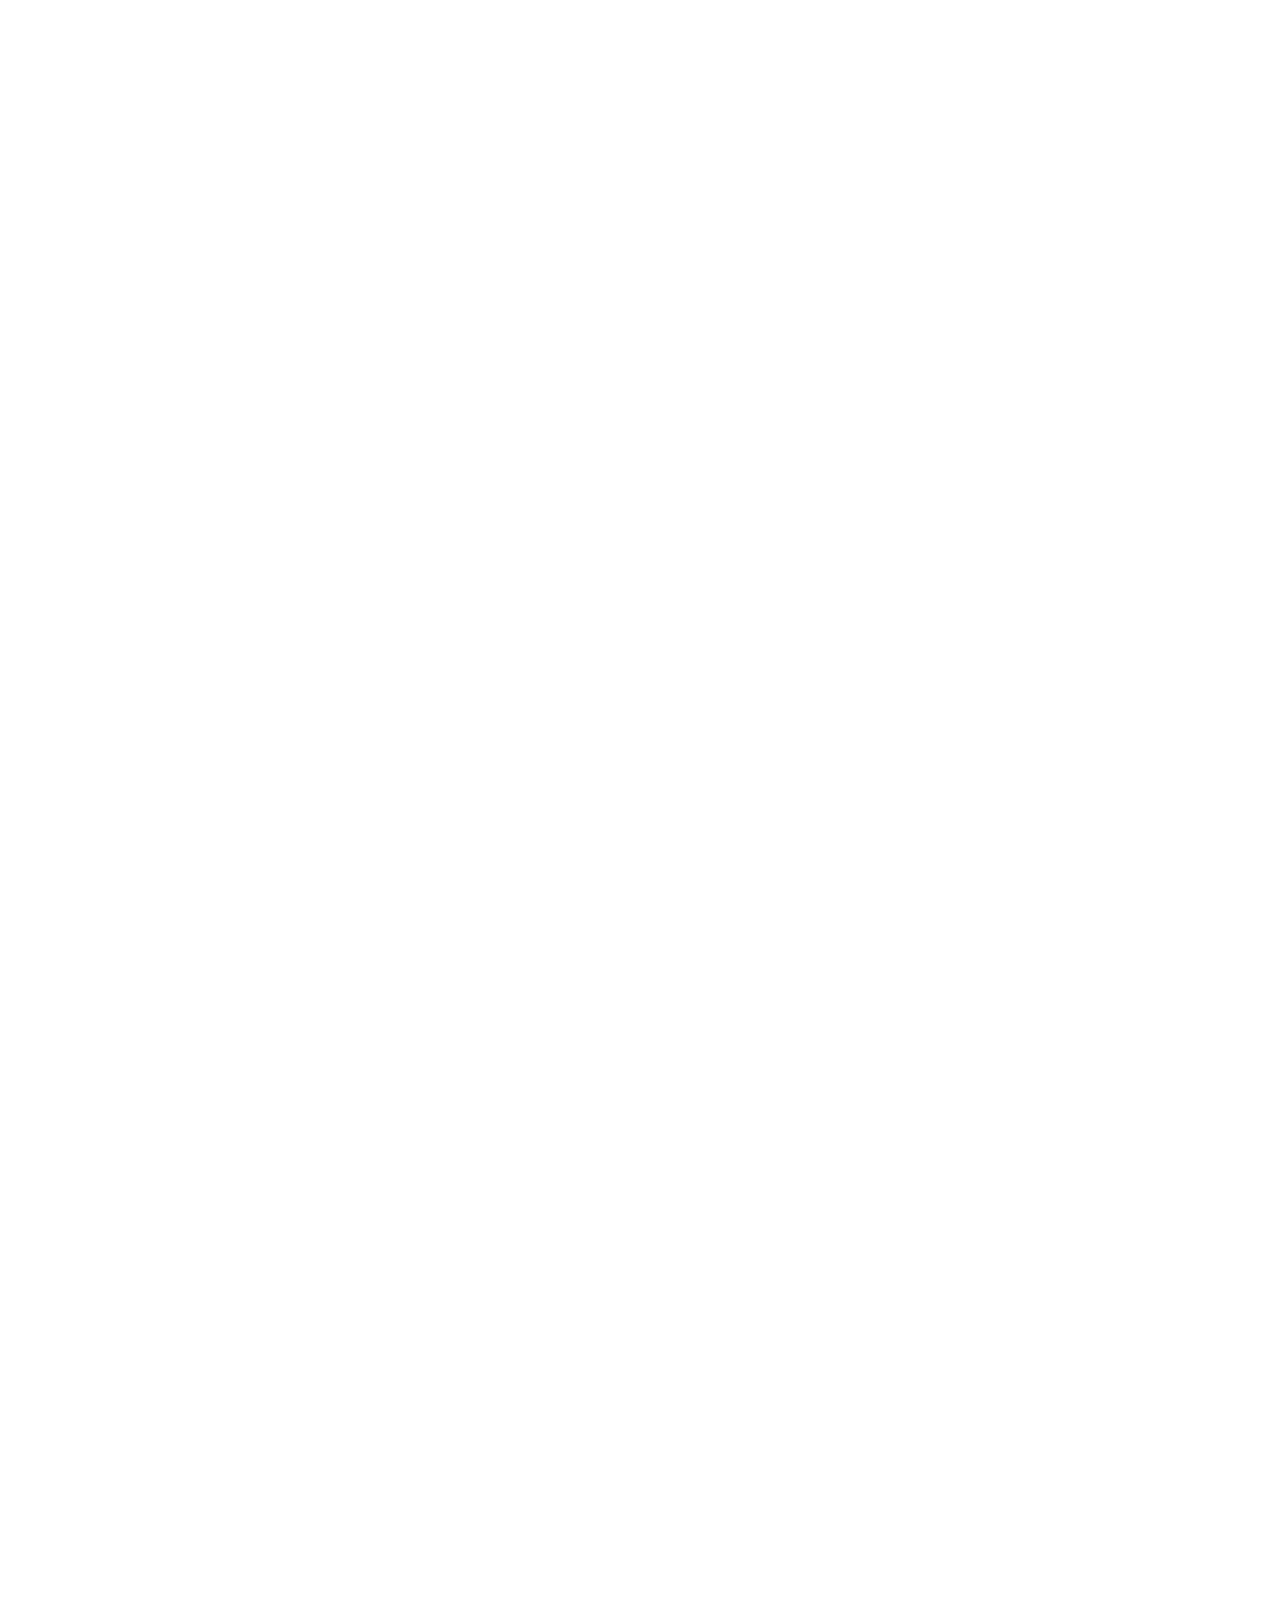
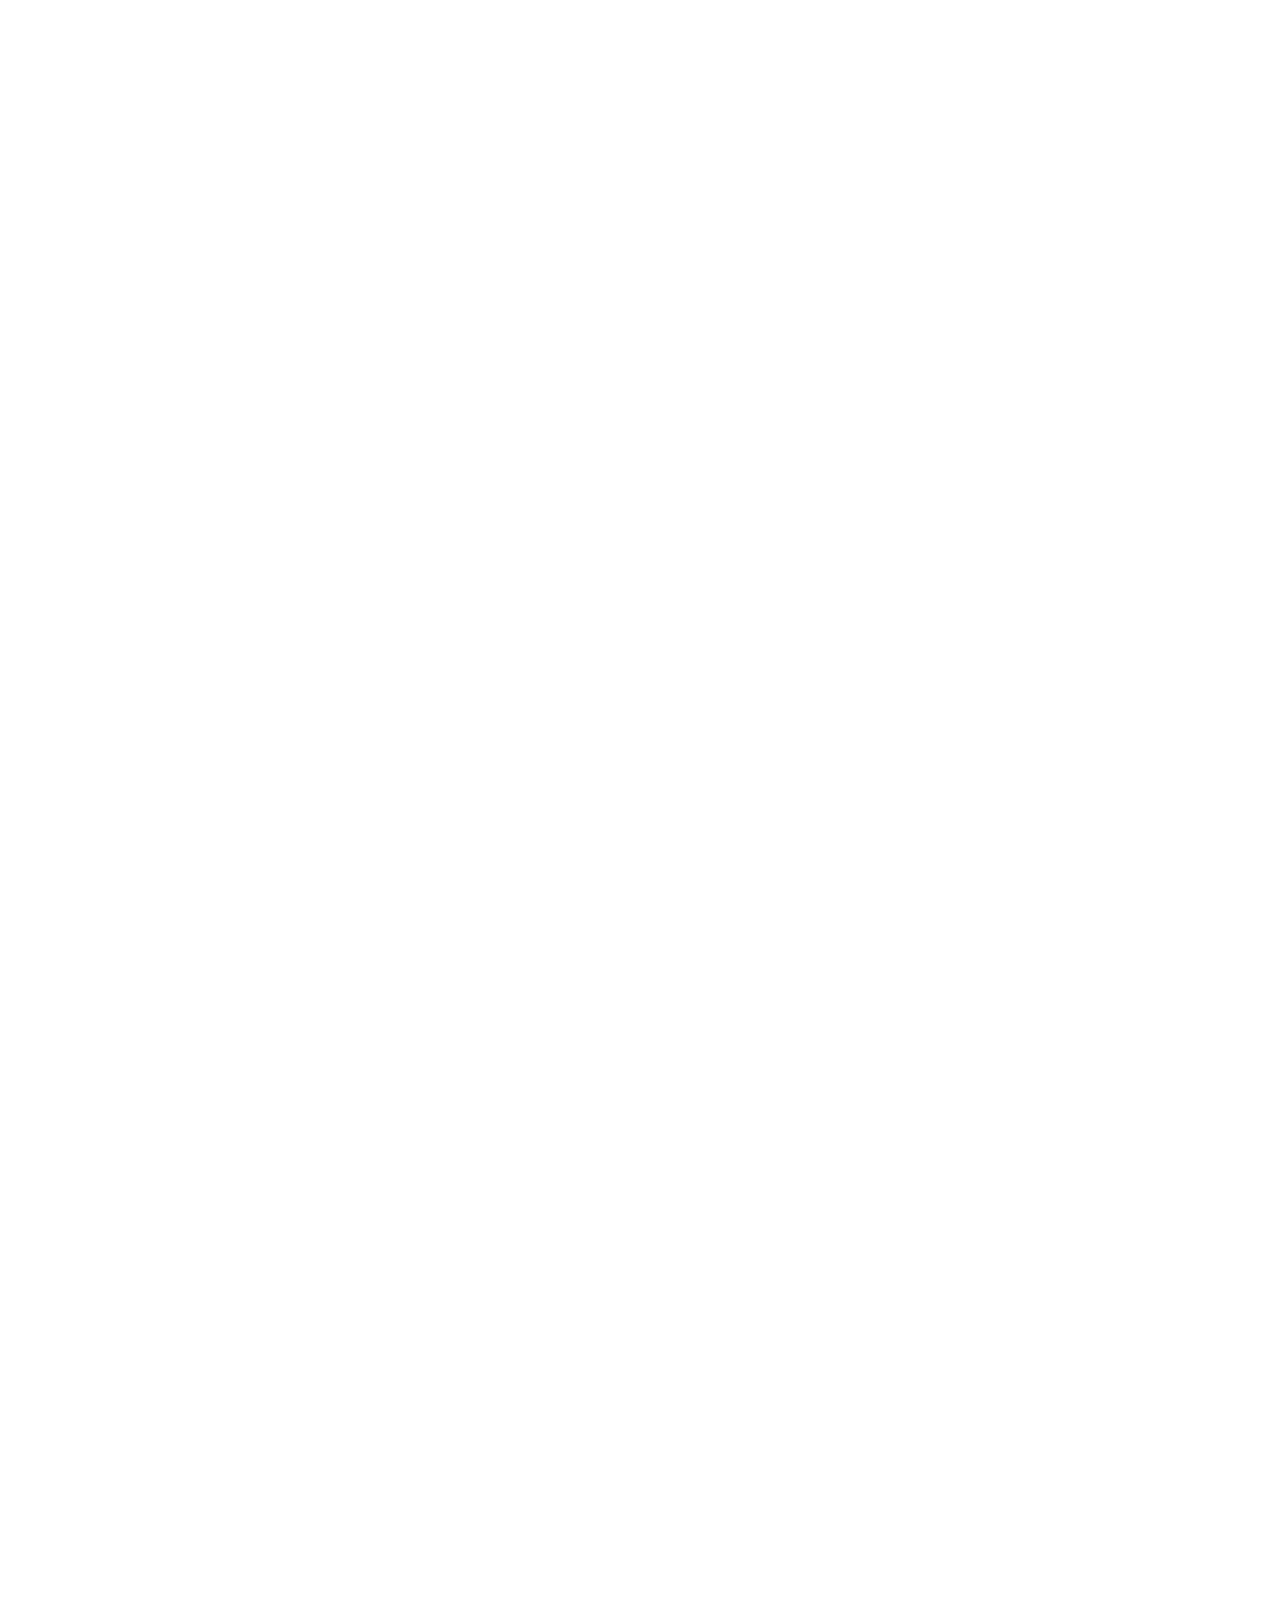
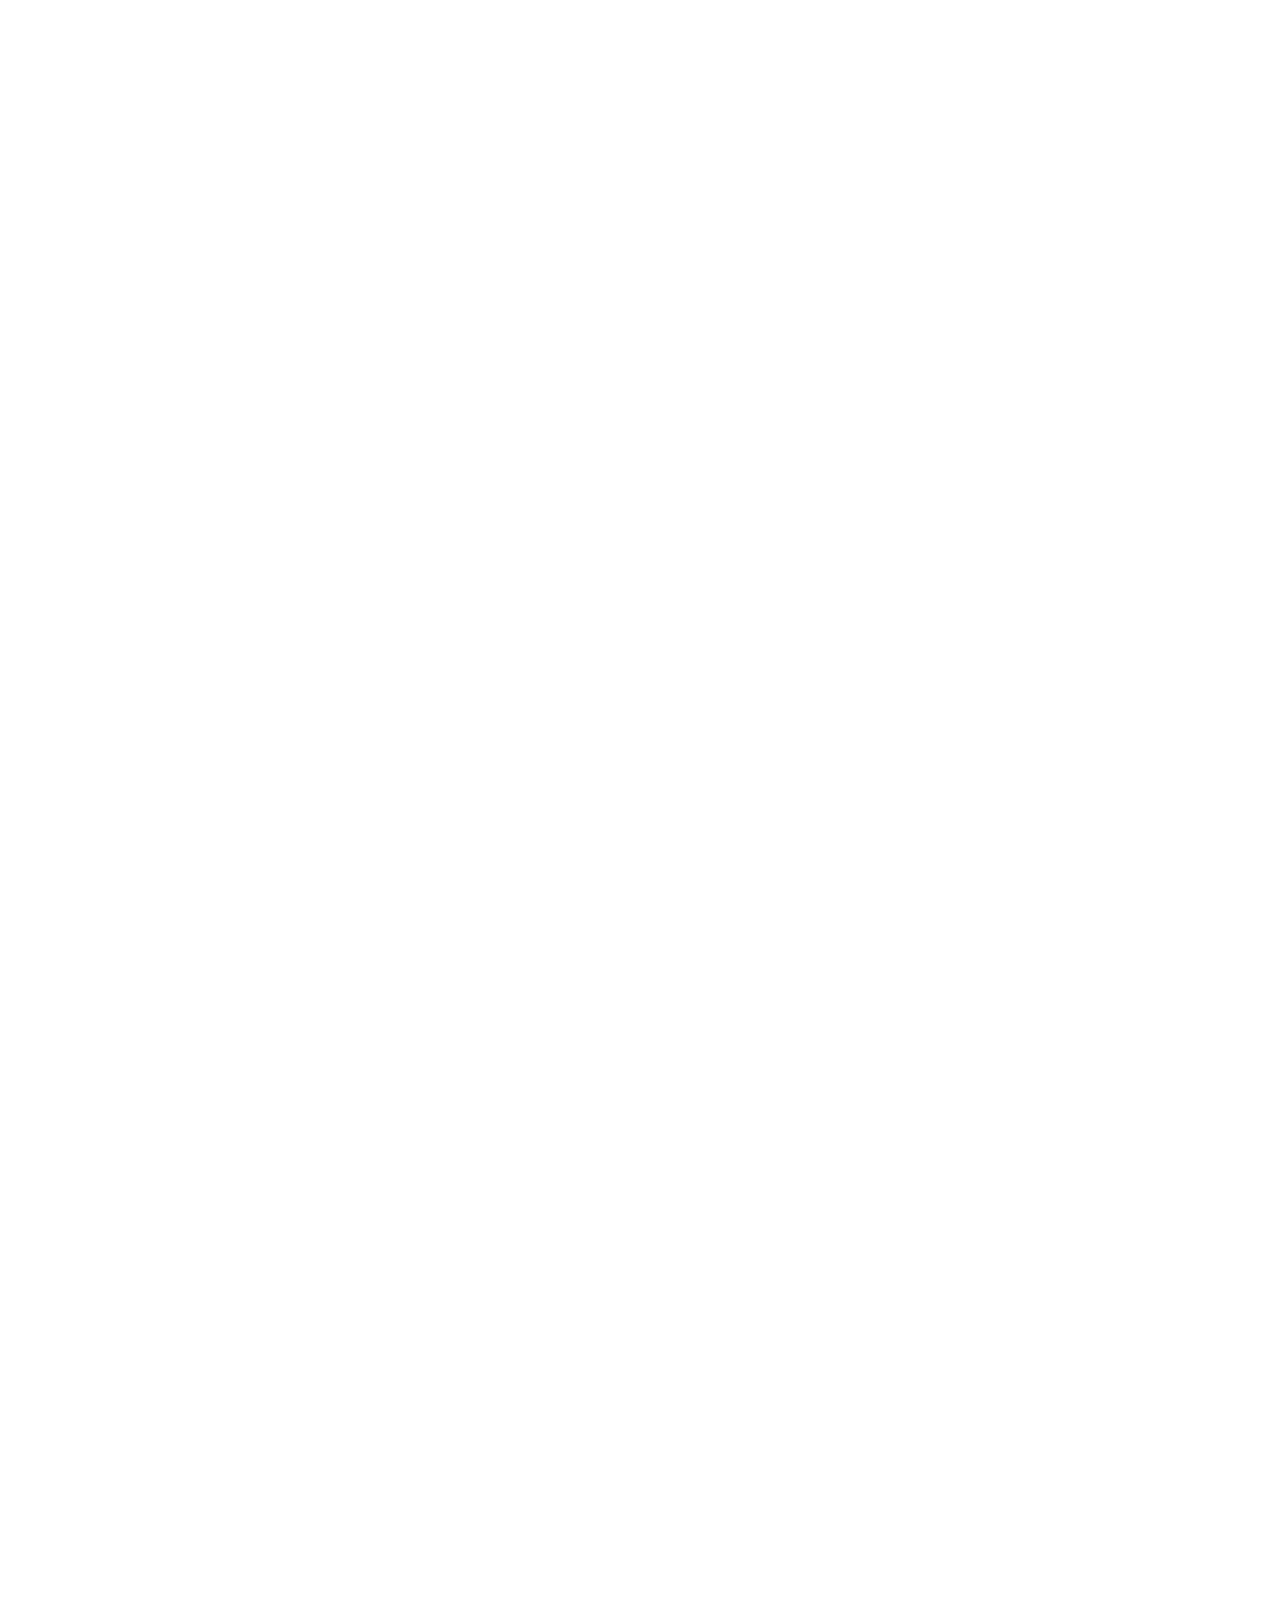
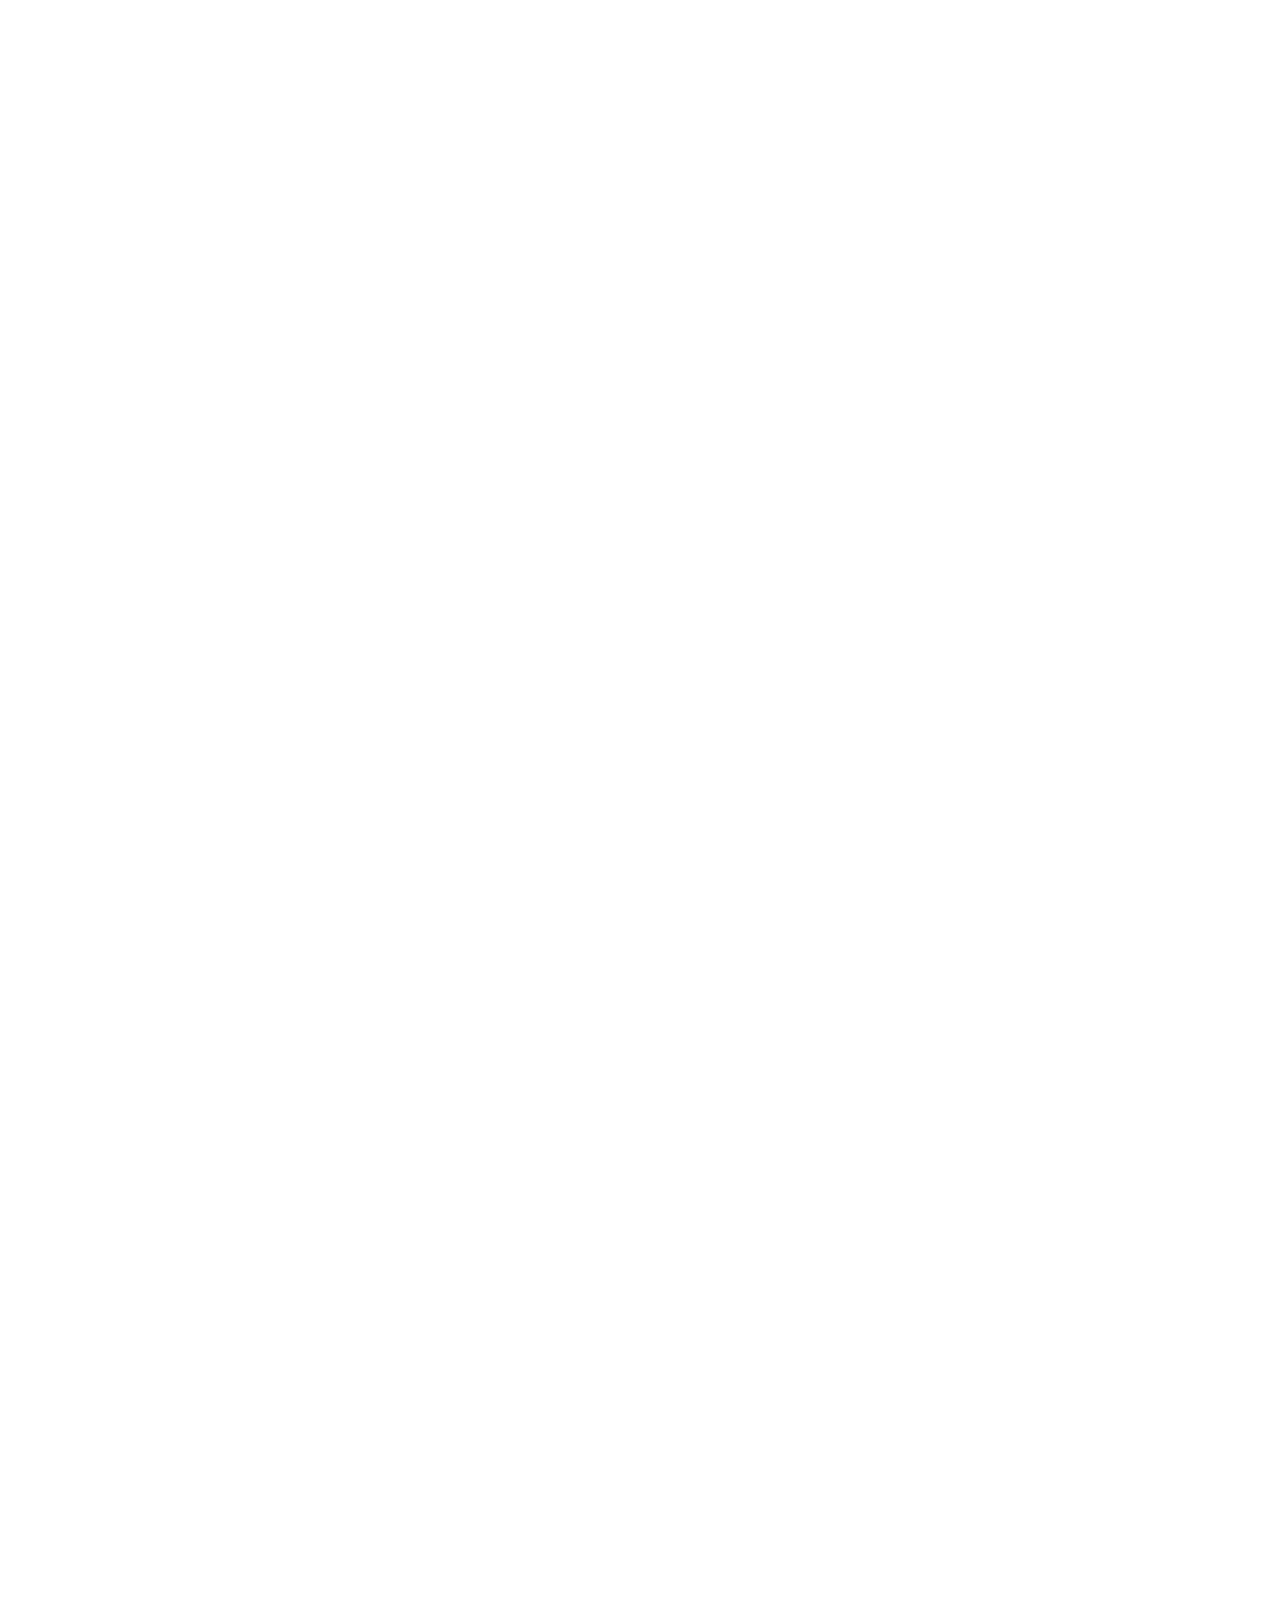
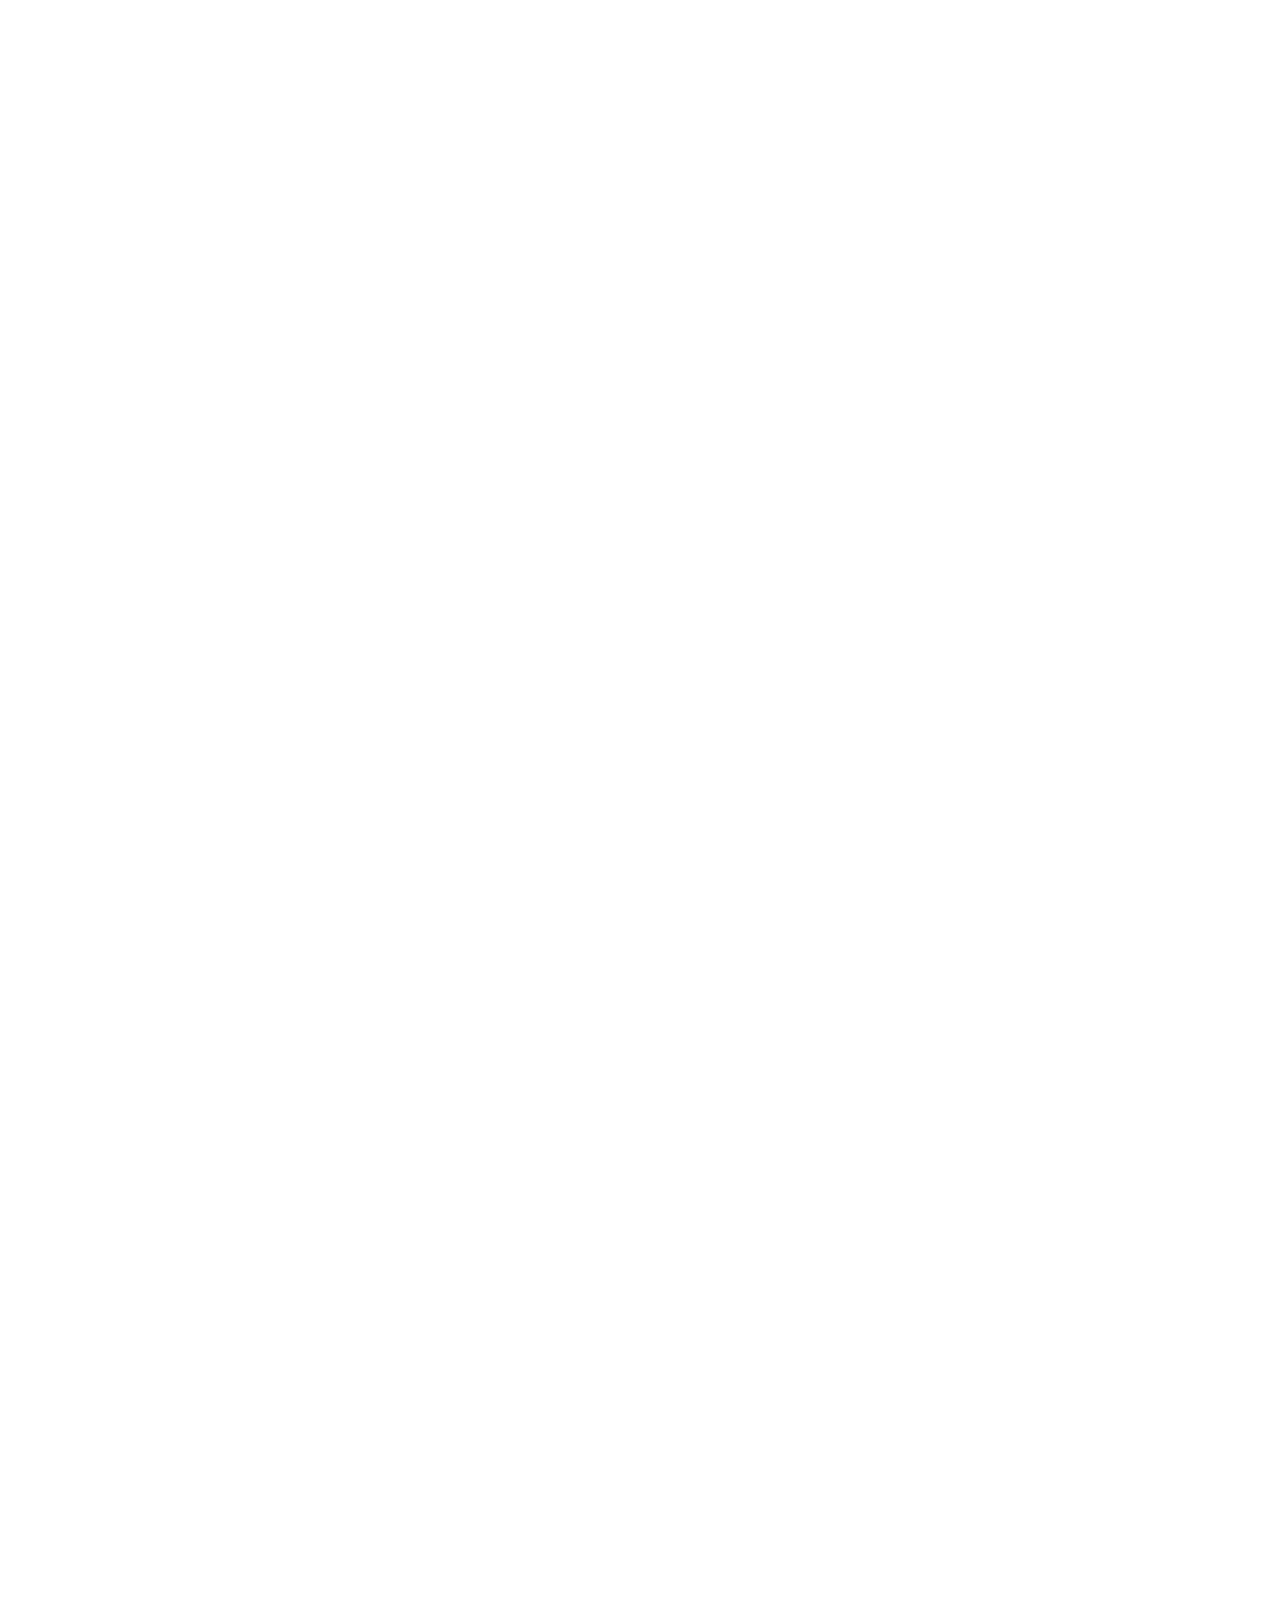
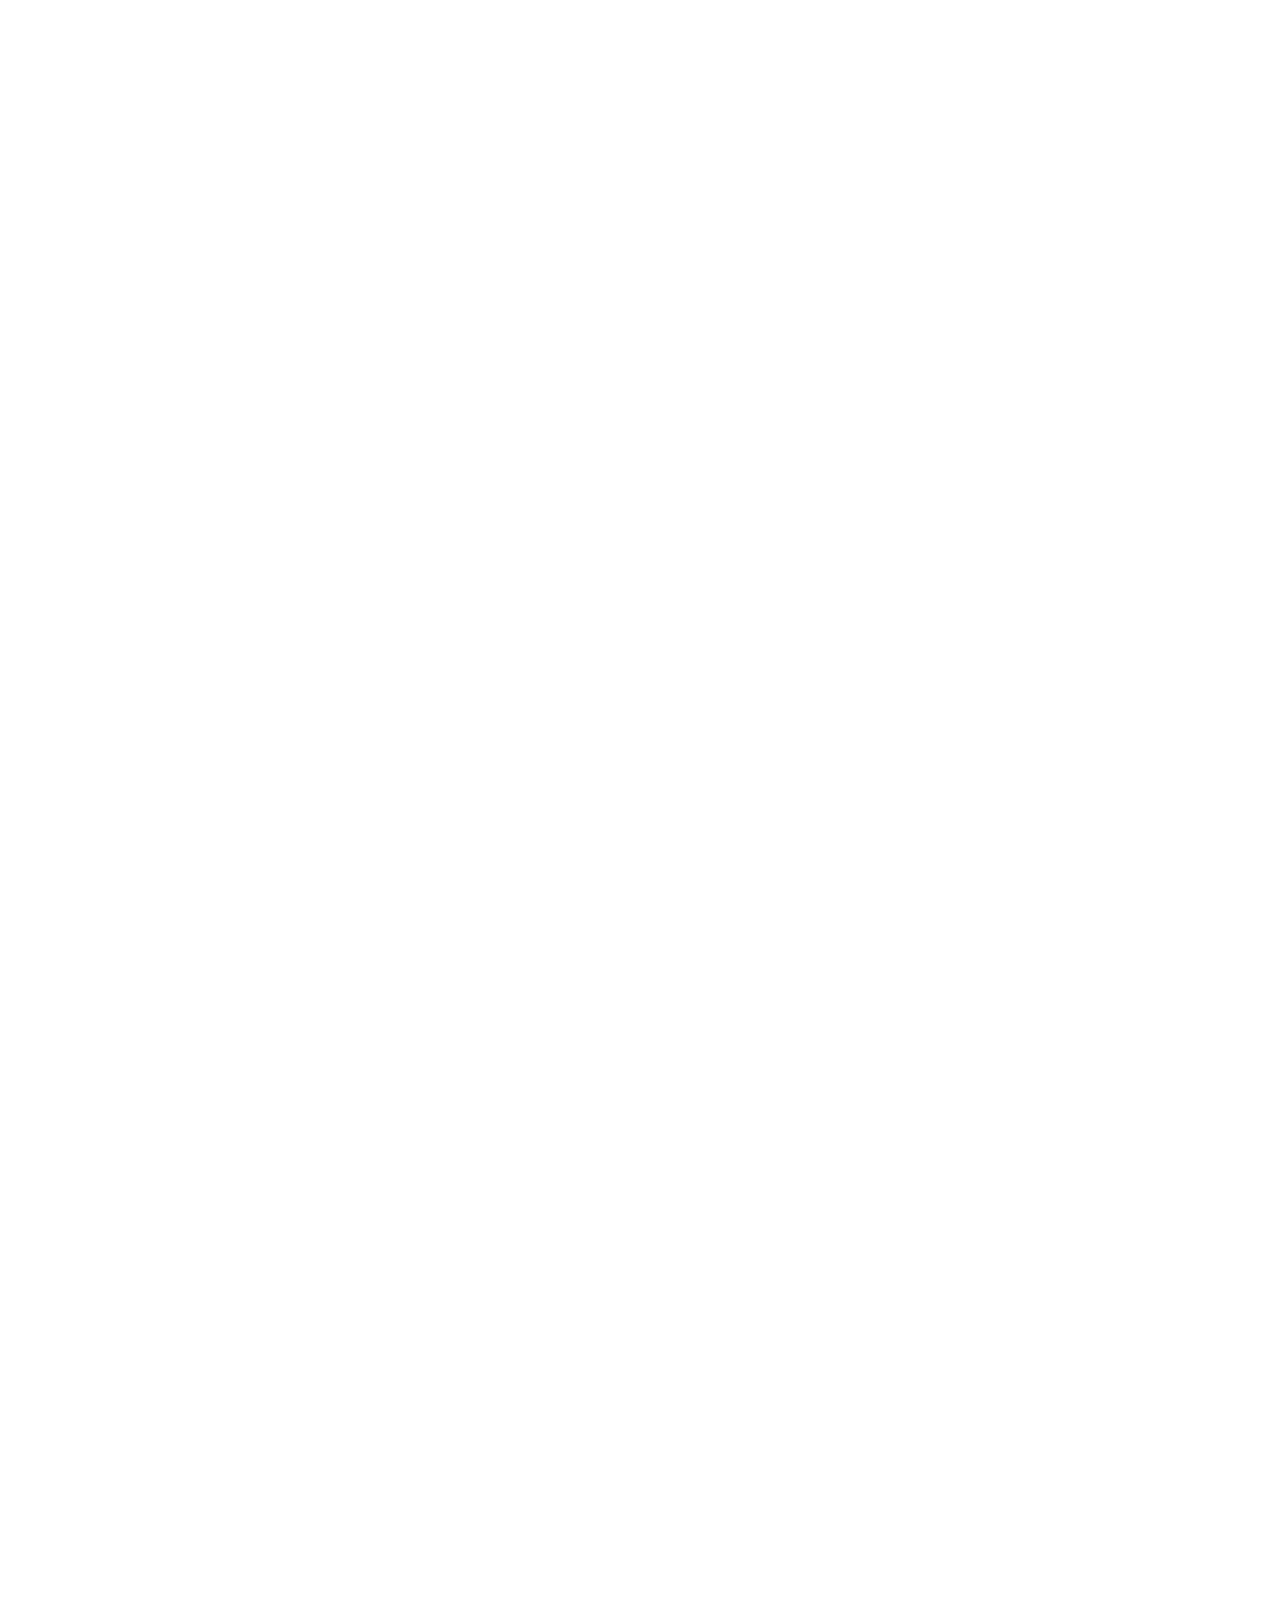
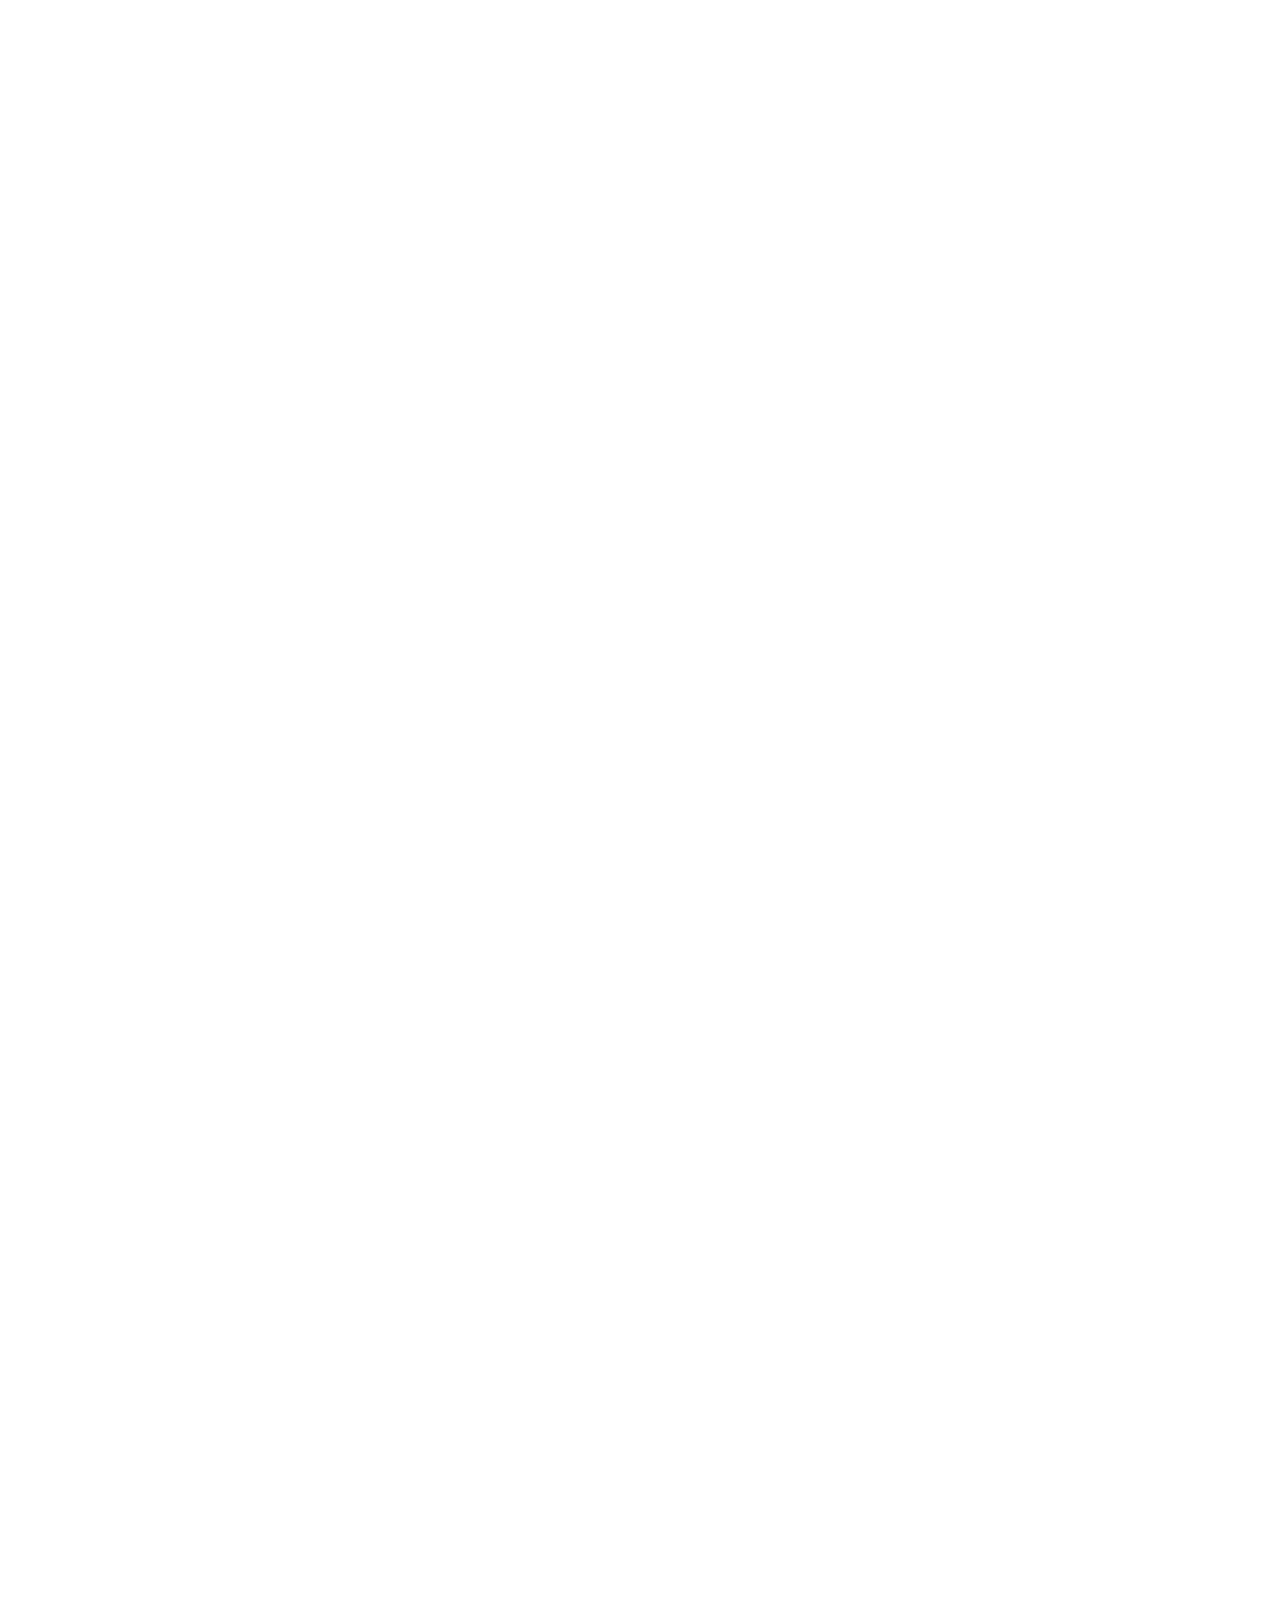
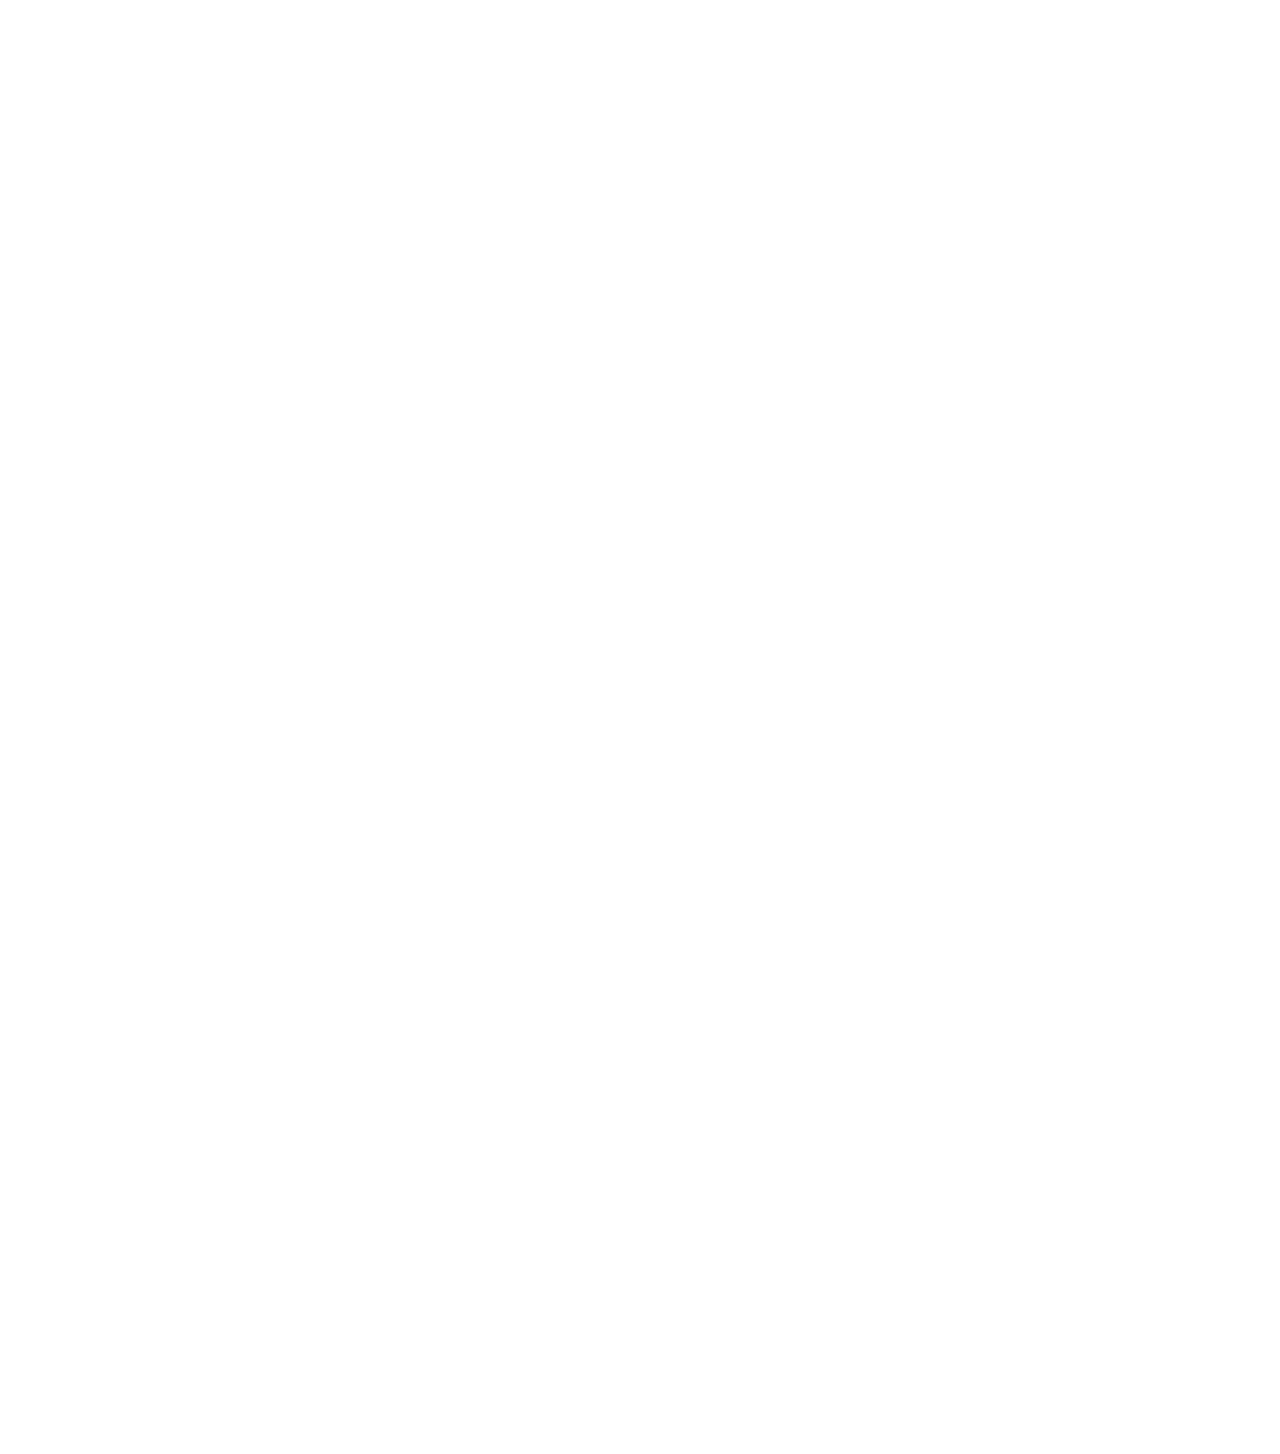
==== commit caf921a2: "update" ====
--- a/index.html
+++ b/index.html
@@ -99,7 +99,7 @@
                         <h2 class="pfblock-title">News</h2>
                         <div class="pfblock-line"></div>
                         <div class="pfblock-subtitle">
-                            Including politics, court reporting, protest, education and society
+                            Including daily news, court reporting, politics and education
                         </div>
                     </div>
                 </div>
@@ -123,7 +123,7 @@
                             <img src="https://s3.reutersmedia.net/resources/r/?m=02&d=20190409&t=2&i=1374999139&r=LYNXNPEF3805N&w=1280" alt="" style="width:500px;height:225px;border:10;" />
                             <figcaption>
                                 <h2>Occupy Nine<span>2</span></h2>
-                                <a href=https://www.reuters.com/article/us-hongkong-politics-extradition/hong-kong-launches-new-extradition-law-despite-opposition-idUSKCN1RF0AQ></a>
+                                <a href=https://www.reuters.com/article/hongkong-politics-occupy/nine-hong-kong-pro-democracy-activists-found-guilty-over-2014-protests-idINKCN1RL097></a>
                                 <p>Nine Hong Kong pro-democracy activists found guilty over 2014 protests<br>Published in Reuters</p>
                             </figcaption>
                         </figure>
@@ -150,7 +150,7 @@
                             <figcaption>
                                 <h2>Occupy Nine<span>4</span></h2>
                                 <a href=https://www.reuters.com/article/us-hongkong-politics/four-hong-kong-occupy-leaders-jailed-for-2014-democracy-protests-idUSKCN1S004R></a>
-                                <p>Hong Kong pro-democracy 'Occupy' activists defiant after guilty verdicts<br>Published in Reuters</p>
+                                <p>Four Hong Kong 'Occupy' leaders jailed for 2014 democracy protests<br>Published in Reuters</p>
                             </figcaption>
                         </figure>
                     </div>
@@ -211,19 +211,6 @@
                 <div class="col-xs-12 col-sm-4 col-md-4">
                     <div class="grid wow zoomIn">
                         <figure class="effect-bubba">
-                            <img src="assets/images/IMG_0075.jpg" alt="" style="width:500px;height:225px;border:10;" />
-                            <figcaption>
-                                <h2>New Year March</h2>
-                                <a href=https://www.reuters.com/article/us-hongkong-politics/thousands-march-in-hong-kong-against-china-repression-after-grim-2018-idUSKCN1OV1F1></a>
-                                <p>Thousands march in Hong Kong against China 'repression' after grim 2018<br>Published in Reuters</p>
-                            </figcaption>
-                        </figure>
-                    </div>
-                </div>
-
-                <div class="col-xs-12 col-sm-4 col-md-4">
-                    <div class="grid wow zoomIn">
-                        <figure class="effect-bubba">
                             <img src="assets/images/IMG_0675.jpg" alt="" style="width:500px;height:225px;border:10;" />
                             <figcaption>
                                 <h2>Student expulsion</h2>
@@ -231,6 +218,12 @@
                                 <p>Hundreds protest student's expulsion from university<br>Published in Reuters</p>
                             </figcaption>
                         </figure>
+                    </div>
+                </div>
+
+                <div class="row">
+                    <div class="col-md-12 col-lg-12 calltoaction-btn wow slideInRight" data-wow-delay=".3s">
+                        <a href="https://www.reuters.com/journalists/jessie-pang" class="btn btn-lg">Read more at Reuters</a>
                     </div>
                 </div>
 
@@ -305,19 +298,6 @@
                 <div class="col-xs-12 col-sm-4 col-md-4">
                     <div class="grid wow zoomIn">
                         <figure class="effect-bubba">
-                            <img src="https://i0.wp.com/risenews.net/wp-content/uploads/Picture1.png?resize=1068%2C600&ssl=1" alt="" style="width:500px;height:225px;border:10;" />
-                            <figcaption>
-                                <h2>Sex Education</h2>
-                                <a href=https://risenews.net/2016/11/this-online-platform-is-revolutionizing-hong-kong-sex-education></a>
-                                <p>This Online Platform is Revolutionizing Hong Kong Sex Education <br> Published in Rise News</p>
-                            </figcaption>
-                        </figure>
-                    </div>
-                </div>
-
-                <div class="col-xs-12 col-sm-4 col-md-4">
-                    <div class="grid wow zoomIn">
-                        <figure class="effect-bubba">
                             <img src="http://yp.scmp.com/sites/default/files/styles/450w/public/article/20130416/20130416125217.jpg?itok=heJZiD6t" alt="" style="width:500px;height:225px;border:10;" />
                             <figcaption>
                                 <h2>Laughfull</h2>
@@ -391,19 +371,6 @@
                                 <h2>Cycling in Hong Kong</h2>
                                 <a href=https://jour2106group3.github.io/final-project/></a>
                                 <p>Published in HKBU JLAB</p>
-                            </figcaption>
-                        </figure>
-                    </div>
-                </div>
-
-                <div class="col-xs-12 col-sm-4 col-md-4">
-                    <div class="grid wow zoomIn">
-                        <figure class="effect-bubba">
-                            <img src="https://i2.wp.com/lonelyheartsclub.blog/wp-content/uploads/2018/11/IMG_7803.jpg?w=1080&ssl=1" alt="cycling" style="width:500px;height:225px;border:10;" />
-                            <figcaption>
-                                <h2>Beyond the Blindspots</h2>
-                                <a href=https://lonelyheartsclub.blog/></a>
-                                <p>Published in HKU JMSC Student Work</p>
                             </figcaption>
                         </figure>
                     </div>
@@ -636,9 +603,9 @@
                 <!-- .contaier -->
     </section>
 
-<!-- About Me start -->
-
-<section id="aboutme" class="pfblock pfblock-gray">
+    <!-- About Me start -->
+
+    <section id="aboutme" class="pfblock pfblock-gray">
         <div class="container">
             <div class="row">
 
--- a/assets/css/style.css
+++ b/assets/css/style.css
@@ -9,47 +9,48 @@
 */
 
 body {
-	font: 300 14px/1.8 'Raleway', sans-serif;
-	color: #666;
-	overflow-x: hidden;
+    font: 300 14px/1.8 'Raleway', sans-serif;
+    color: #666;
+    overflow-x: hidden;
 }
 
 img {
-	max-width: 100%;
-	height: auto;
+    max-width: 100%;
+    height: auto;
 }
 
 a {
-	color: #666;
+    color: #666;
 }
 
 a:hover {
-	text-decoration: none;
-	color: #999;
-}
+    text-decoration: none;
+    color: #999;
+}
+
 
 /* ---------------------------------------------- /*
  * Transition elsements
 /* ---------------------------------------------- */
-
 
 .navbar a,
 .form-control {
-	-webkit-transition: all 0.4s ease-in-out 0s;
-	   -moz-transition: all 0.4s ease-in-out 0s;
-		-ms-transition: all 0.4s ease-in-out 0s;
-		 -o-transition: all 0.4s ease-in-out 0s;
-			transition: all 0.4s ease-in-out 0s;
+    -webkit-transition: all 0.4s ease-in-out 0s;
+    -moz-transition: all 0.4s ease-in-out 0s;
+    -ms-transition: all 0.4s ease-in-out 0s;
+    -o-transition: all 0.4s ease-in-out 0s;
+    transition: all 0.4s ease-in-out 0s;
 }
 
 a,
 .btn {
-	-webkit-transition: all 0.125s ease-in-out 0s;
-	   -moz-transition: all 0.125s ease-in-out 0s;
-		-ms-transition: all 0.125s ease-in-out 0s;
-		 -o-transition: all 0.125s ease-in-out 0s;
-			transition: all 0.125s ease-in-out 0s;
-}
+    -webkit-transition: all 0.125s ease-in-out 0s;
+    -moz-transition: all 0.125s ease-in-out 0s;
+    -ms-transition: all 0.125s ease-in-out 0s;
+    -o-transition: all 0.125s ease-in-out 0s;
+    transition: all 0.125s ease-in-out 0s;
+}
+
 
 /* ---------------------------------------------- /*
  * Reset box-shadow
@@ -60,49 +61,56 @@
 .form-control:hover,
 .form-control:focus,
 .navbar-custom .dropdown-menu {
-	-webkit-box-shadow: none;
-			box-shadow: none;
-}
+    -webkit-box-shadow: none;
+    box-shadow: none;
+}
+
 
 /* ---------------------------------------------- /*
  * Typography
 /* ---------------------------------------------- */
 
-h1, h2, h3, h4, h5, h6 {
-	font: 700 40px/1.2 Raleway, sans-serif;
-	text-transform: uppercase;
-	letter-spacing: 5px;
-	margin: 5px 0 5px;
-	color: #222;
+h1,
+h2,
+h3,
+h4,
+h5,
+h6 {
+    font: 700 40px/1.2 Raleway, sans-serif;
+    text-transform: uppercase;
+    letter-spacing: 5px;
+    margin: 5px 0 5px;
+    color: #222;
 }
 
 h2 {
-	font-size: 30px;
-	margin: 0 0 30px;
+    font-size: 30px;
+    margin: 0 0 30px;
 }
 
 h3 {
-	font-size: 13px;
-	letter-spacing: 1px;
-	margin: 0 0 5px;
+    font-size: 13px;
+    letter-spacing: 1px;
+    margin: 0 0 5px;
 }
 
 h4 {
-	font-size: 12px;
-	letter-spacing: 1px;
+    font-size: 12px;
+    letter-spacing: 1px;
 }
 
 h5 {
-	font-size: 12px;
-	letter-spacing: 1px;
-	font-weight: 400;
+    font-size: 12px;
+    letter-spacing: 1px;
+    font-weight: 400;
 }
 
 h6 {
-	font-size: 11px;
-	letter-spacing: 1px;
-	font-weight: 400;
-}
+    font-size: 11px;
+    letter-spacing: 1px;
+    font-weight: 400;
+}
+
 
 /* ---------------------------------------------- /*
  * Reset border-radius
@@ -115,10 +123,10 @@
 .scroll-up a,
 .form-control,
 .input-group-addon {
-	-webkit-border-radius: 3px;
-	   -moz-border-radius: 3px;
-		 -o-border-radius: 3px;
-			border-radius: 3px;
+    -webkit-border-radius: 3px;
+    -moz-border-radius: 3px;
+    -o-border-radius: 3px;
+    border-radius: 3px;
 }
 
 
@@ -127,118 +135,123 @@
 /* ---------------------------------------------- */
 
 .input-group .form-control {
-	z-index: auto;
+    z-index: auto;
 }
 
 .input-group-addon {
-	background: #D8E1E4;
-	border: 2px solid #D8E1E4;
-	padding: 6px 15px;
-	font-weight: 700;
-}
+    background: #D8E1E4;
+    border: 2px solid #D8E1E4;
+    padding: 6px 15px;
+    font-weight: 700;
+}
+
 
 /* ---------------------------------------------- /*
  * Inputs styles
 /* ---------------------------------------------- */
 
 .form-control {
-	background: #FFF;
-	border: 1px solid #D8E1E4;
-	font-size: 12px;
-	padding: 0 15px;
-}
-
-.form-control:focus{
+    background: #FFF;
+    border: 1px solid #D8E1E4;
+    font-size: 12px;
+    padding: 0 15px;
+}
+
+.form-control:focus {
     border-color: rgba(135, 135, 135, 0.7);
 }
 
 .input-lg,
 .form-horizontal .form-group-lg .form-control {
-	height: 38px;
-	font-size: 13px;
+    height: 38px;
+    font-size: 13px;
 }
 
 .input-sm,
 .form-horizontal .form-group-sm .form-control {
-	font-size: 11px;
-	height: 30px;
+    font-size: 11px;
+    height: 30px;
 }
 
 textarea.form-control {
-	padding: 15px;
+    padding: 15px;
     max-width: 100%;
     min-width: 100%;
 }
 
+
 /* ---------------------------------------------- /*
  * Custom button style
 /* ---------------------------------------------- */
 
 .btn {
-	font-family: Raleway, sans-serif;
-	text-transform: uppercase;
-	letter-spacing: 1px;
-	font-size: 13px;
-	padding: 8px 26px;
-	border: 0;
+    font-family: Raleway, sans-serif;
+    text-transform: uppercase;
+    letter-spacing: 1px;
+    font-size: 13px;
+    padding: 8px 26px;
+    border: 0;
 }
 
 .btn:hover,
 .btn:focus,
 .btn:active,
 .btn.active {
-	outline: inherit !important;
-}
+    outline: inherit !important;
+}
+
 
 /* Button size */
 
 .btn-lg,
-.btn-group-lg > .btn {
-	padding: 10px 25px;
-	font-size: 13px;
+.btn-group-lg>.btn {
+    padding: 10px 25px;
+    font-size: 13px;
     background: rgba(17, 17, 17, 0.8);
     color: #fff;
 }
+
 .btn-lg:hover,
-.btn-group-lg > .btn:hover{
+.btn-group-lg>.btn:hover {
     background: rgba(17, 17, 17, 1.8);
     color: #fff;
 }
 
 .btn-sm,
-.btn-group-sm > .btn {
-	padding: 6px 25px;
-	font-size: 11px;
+.btn-group-sm>.btn {
+    padding: 6px 25px;
+    font-size: 11px;
 }
 
 .btn-xs,
-.btn-group-xs > .btn {
-	padding: 5px 25px;
-	font-size: 10px;
+.btn-group-xs>.btn {
+    padding: 5px 25px;
+    font-size: 10px;
 }
 
 .btn .icon-before {
-	margin-right: 6px;
+    margin-right: 6px;
 }
 
 .btn .icon-after {
-	margin-left: 6px;
-}
+    margin-left: 6px;
+}
+
 
 /* ---------------------------------------------- /*
  * General Styles
 /* ---------------------------------------------- */
 
 .pfblock {
-	padding: 120px 0 100px;
+    padding: 120px 0 100px;
 }
 
 .pfblock-gray {
-	background: #f5f5f5;
+    background: #f5f5f5;
 }
 
 .pfblock-image {
-	padding: 0;
+    padding: 0;
 }
 
 .calltoaction h1,
@@ -254,66 +267,68 @@
 .pfblock-image h4,
 .pfblock-image h5,
 .pfblock-image h6 {
-	color: #fff;
+    color: #fff;
 }
 
 .pfblock-header {
-	text-align: center;
-	margin: 0 0 60px;
+    text-align: center;
+    margin: 0 0 60px;
 }
 
 .pfblock-header-left {
-	text-align: left;
+    text-align: left;
 }
 
 .pfblock-header-left .pfblock-line {
-	width: inherit;
-	margin: 30px 0;
-}
-
-.pfblock-title{
+    width: inherit;
+    margin: 30px 0;
+}
+
+.pfblock-title {
     font-weight: 800;
 }
 
 .pfblock-subtitle {
-	font-family: Raleway, "Times New Roman", Times, sans-serif;
-	font-style: normal;
-	font-size: 18px;
+    font-family: Raleway, "Times New Roman", Times, sans-serif;
+    font-style: normal;
+    font-size: 18px;
 }
 
 .pfblock-line {
-	background: rgba(135, 135, 135, 0.5);
-	width: 100px;
-	height: 1px;
-	margin: 30px auto;
+    background: rgba(135, 135, 135, 0.5);
+    width: 100px;
+    height: 1px;
+    margin: 30px auto;
 }
 
 .pfblock-icon {
-	font-size: 32px;
-}
-.calltoaction *{
-    text-align: center;
-}
+    font-size: 32px;
+}
+
+.calltoaction * {
+    text-align: center;
+}
+
 .calltoaction {
     background: url(../images/item-3.jpg);
-	background-color: #222;
-	background-repeat: no-repeat;
-	background-position: 0 0;
-	-webkit-background-size: cover;
-	   -moz-background-size: cover;
-		 -o-background-size: cover;
-			background-size: cover;
-	padding: 50px 0;
-	color: #999;
+    background-color: #222;
+    background-repeat: no-repeat;
+    background-position: 0 0;
+    -webkit-background-size: cover;
+    -moz-background-size: cover;
+    -o-background-size: cover;
+    background-size: cover;
+    padding: 50px 0;
+    color: #999;
 }
 
 .calltoaction h2 {
-	font-size: 20px;
-	letter-spacing: 1px;
-	margin-bottom: 5px;
-}
-
-.calltoaction-decription{
+    font-size: 20px;
+    letter-spacing: 1px;
+    margin-bottom: 5px;
+}
+
+.calltoaction-decription {
     padding-top: 20px;
     padding-bottom: 30px;
     font-size: 20px;
@@ -321,38 +336,41 @@
 }
 
 .calltoaction-btn {
-	text-align: center;
-}
-
-.calltoaction-btn > .btn {
+    padding-top: 30px;
+    text-align: center;
+}
+
+.calltoaction-btn>.btn {
     background: rgba(255, 255, 255, .8);
     color: #111;
-	margin-top: 5px;
-	margin-bottom: 5px;
-}
-.calltoaction-btn > .btn:hover{
+    margin-top: 5px;
+    margin-bottom: 5px;
+}
+
+.calltoaction-btn>.btn:hover {
     background: #fff;
 }
 
 .long-down {
-	margin-bottom: 40px;
-}
+    margin-bottom: 40px;
+}
+
 
 /* ---------------------------------------------- /*
  * Home
 /* ---------------------------------------------- */
 
 #home {
-	background: url(../images/cover.jpg);
-	background-color: #222;
-	background-attachment: fixed;
-	background-repeat: no-repeat;
-	background-position: 50% 50%;
-	-webkit-background-size: cover;
-	   -moz-background-size: cover;
-		 -o-background-size: cover;
-			background-size: cover;
-	padding: 0;
+    background: url(../images/cover.jpg);
+    background-color: #222;
+    background-attachment: fixed;
+    background-repeat: no-repeat;
+    background-position: 50% 50%;
+    -webkit-background-size: cover;
+    -moz-background-size: cover;
+    -o-background-size: cover;
+    background-size: cover;
+    padding: 0;
 }
 
 .home-overlay {
@@ -368,53 +386,55 @@
 }
 
 .intro {
-	position: absolute;
-	width: 100%;
-	top: 50%;
-	left: 0;
-	text-align: center;
-	-webkit-transform: translate(0%, -50%);
-	   -moz-transform: translate(0%, -50%);
-		-ms-transform: translate(0%, -50%);
-		 -o-transform: translate(0%, -50%);
-			transform: translate(0%, -50%);
-	padding: 0 15px;
-}
-
-.intro h1{
+    position: absolute;
+    width: 100%;
+    top: 50%;
+    left: 0;
+    text-align: center;
+    -webkit-transform: translate(0%, -50%);
+    -moz-transform: translate(0%, -50%);
+    -ms-transform: translate(0%, -50%);
+    -o-transform: translate(0%, -50%);
+    transform: translate(0%, -50%);
+    padding: 0 15px;
+}
+
+.intro h1 {
     font-weight: 800;
 }
 
 .start {
-	font-family: Raleway, "Times New Roman", Times, sans-serif;
-	font-size: 16px;
-	font-style: normal;
-	text-transform: none;
-	margin: 15px 0;
-}
+    font-family: Raleway, "Times New Roman", Times, sans-serif;
+    font-size: 16px;
+    font-style: normal;
+    text-transform: none;
+    margin: 15px 0;
+}
+
 
 /* ---------------------------------------------- /*
  * Servise
 /* ---------------------------------------------- */
 
 .iconbox {
-	background: #fff;
-	border-bottom: 1px solid #d4d4d4;
-	text-align: center;
-	padding: 40px 20px;
-	margin: 0 0 20px;
+    background: #fff;
+    border-bottom: 1px solid #d4d4d4;
+    text-align: center;
+    padding: 40px 20px;
+    margin: 0 0 20px;
 }
 
 .iconbox-icon {
-	margin: 0 0 15px;
-	font-size: 32px;
-	color: #222;
+    margin: 0 0 15px;
+    font-size: 32px;
+    color: #222;
 }
 
 .iconbox-title {
-	margin: 0 0 15px;
-	padding: 0;
-}
+    margin: 0 0 15px;
+    padding: 0;
+}
+
 
 /* ---------------------------------------------- /*
  * Skills
@@ -428,11 +448,13 @@
     text-align: center;
     width: 140px;
 }
+
 .chart canvas {
     left: 0;
     position: absolute;
     top: 0;
 }
+
 .percent {
     display: inline-block;
     font-size: 25px;
@@ -440,622 +462,688 @@
     line-height: 140px;
     z-index: 2;
 }
+
 .percent:after {
     content: "%";
     font-size: 50%;
     margin-left: 0.1em;
 }
 
+
 /* ---------------------------------------------- /*
  * Contact
 /* ---------------------------------------------- */
 
 .ajax-response {
-	text-align: center;
-}
+    text-align: center;
+}
+
 
 /* ---------------------------------------------- /*
  * Footer
 /* ---------------------------------------------- */
 
 #footer {
-	background: #222;
-	text-align: center;
-	padding: 40px 0;
-	color: #FFF;
+    background: #222;
+    text-align: center;
+    padding: 40px 0;
+    color: #FFF;
 }
 
 .copyright {
-	margin: 0;
-}
-
-.copyright a{
+    margin: 0;
+}
+
+.copyright a {
     border-bottom: 1px dotted #fff;
 }
 
-#footer span{
+#footer span {
     animation-iteration-count: infinite;
     -webkit-animation-iteration-count: infinite;
     color: #666;
 }
 
 .social-links {
-	list-style: none;
-	padding: 0;
-	margin: 0 0 20px;
+    list-style: none;
+    padding: 0;
+    margin: 0 0 20px;
 }
 
 .social-links li {
-	display: inline-block;
-	margin: 5px;
+    display: inline-block;
+    margin: 5px;
 }
 
 .social-links a {
-	width: 36px;
-	height: 36px;
-	display: block;
-	line-height: 35px;
-	text-align: center;
-	border: 1px solid rgba(255, 255, 255, .1);
-	-webkit-border-radius: 3px;
-	   -moz-border-radius: 3px;
-			border-radius: 3px;
-	font-size: 14px;
-	color: rgba(255, 255, 255, .2);
+    width: 36px;
+    height: 36px;
+    display: block;
+    line-height: 35px;
+    text-align: center;
+    border: 1px solid rgba(255, 255, 255, .1);
+    -webkit-border-radius: 3px;
+    -moz-border-radius: 3px;
+    border-radius: 3px;
+    font-size: 14px;
+    color: rgba(255, 255, 255, .2);
 }
 
 .social-links a:hover {
-	border: 1px solid rgba(255, 255, 255, .5);
-	color: rgba(255, 255, 255, .8);
-}
+    border: 1px solid rgba(255, 255, 255, .5);
+    color: rgba(255, 255, 255, .8);
+}
+
 
 /* ---------------------------------------------- /*
  * Navigation
 /* ---------------------------------------------- */
 
 .header {
-	border-bottom: 1px solid #f5f5f5;
-	position: relative;
-	width: 100%;
-	z-index: 998;
+    border-bottom: 1px solid #f5f5f5;
+    position: relative;
+    width: 100%;
+    z-index: 998;
 }
 
 .navbar-custom {
-	border: 0;
-	border-radius: 0;
-	margin: 0;
-	text-transform: uppercase;
-	font-family: Raleway, sans-serif;
+    border: 0;
+    border-radius: 0;
+    margin: 0;
+    text-transform: uppercase;
+    font-family: Raleway, sans-serif;
 }
 
 .navbar-custom,
 .navbar-custom .dropdown-menu {
-	background: #fff;
-	padding: 0;
+    background: #fff;
+    padding: 0;
 }
 
 .navbar-custom .navbar-brand,
-.navbar-custom .navbar-nav > li > a,
-.navbar-custom .navbar-nav .dropdown-menu > li > a {
-	font-size: 11px;
-	letter-spacing: 3px;
-	color: #222;
+.navbar-custom .navbar-nav>li>a,
+.navbar-custom .navbar-nav .dropdown-menu>li>a {
+    font-size: 11px;
+    letter-spacing: 3px;
+    color: #222;
 }
 
 .navbar-custom .nav li.active,
 .navbar-custom .nav li a:hover,
 .navbar-custom .nav li a:focus,
-.navbar-custom .navbar-nav > li.active a {
-	background: none;
-	outline: 0;
-	color: #666;
+.navbar-custom .navbar-nav>li.active a {
+    background: none;
+    outline: 0;
+    color: #666;
 }
 
 .navbar-custom .navbar-brand {
-	font-weight: 700;
-	font-size: 22px;
+    font-weight: 700;
+    font-size: 22px;
     font-family: Lobster, cursive;
 }
 
 .navbar-custom .dropdown-menu {
-	border: 0;
-	border-top: 2px solid #666;
-	border-radius: 0;
-}
-
-.navbar-custom .dropdown-menu > li > a {
-	padding: 10px 20px;
-}
-
-.navbar-custom .nav .open > a,
-.navbar-custom .dropdown-menu > li > a:hover,
-.navbar-custom .dropdown-menu > li > a:focus {
-	background: #f5f5f5;
+    border: 0;
+    border-top: 2px solid #666;
+    border-radius: 0;
+}
+
+.navbar-custom .dropdown-menu>li>a {
+    padding: 10px 20px;
+}
+
+.navbar-custom .nav .open>a,
+.navbar-custom .dropdown-menu>li>a:hover,
+.navbar-custom .dropdown-menu>li>a:focus {
+    background: #f5f5f5;
 }
 
 .navbar-custom .navbar-toggle .icon-bar {
-	background: #222;
-}
+    background: #222;
+}
+
 
 /* ---------------------------------------------- /*
  * Scroll to top
 /* ---------------------------------------------- */
 
 .scroll-up {
-	position: fixed;
-	display: none;
-	z-index: 999;
-	bottom: 2em;
-	right: 2em;
+    position: fixed;
+    display: none;
+    z-index: 999;
+    bottom: 2em;
+    right: 2em;
 }
 
 .scroll-up a {
-	background-color: rgba(135, 135, 135, 0.5);
-	display: block;
-	width: 35px;
-	height: 35px;
-	text-align: center;
-	color: #fff;
-	font-size: 15px;
-	line-height: 30px;
+    background-color: rgba(135, 135, 135, 0.5);
+    display: block;
+    width: 35px;
+    height: 35px;
+    text-align: center;
+    color: #fff;
+    font-size: 15px;
+    line-height: 30px;
 }
 
 .scroll-up a:hover,
 .scroll-up a:active {
-	background-color: rgba(235, 235, 235, .8);
-	color: #666;
-}
+    background-color: rgba(235, 235, 235, .8);
+    color: #666;
+}
+
 
 /* ---------------------------------------------- /*
  *Scroll Down
 /* ---------------------------------------------- */
 
 .scroll-down {
-	position: absolute;
-	left: 50%;
-	bottom: 40px;
-	border: 2px solid #fff;
-	border-radius: 50%;
-	height: 50px;
-	width: 50px;
-	margin-left: -15px;
-	display: block;
-	z-index: 10;
-    text-align: center;
-}
-
-.scroll-down span{
+    position: absolute;
+    left: 50%;
+    bottom: 40px;
+    border: 2px solid #fff;
+    border-radius: 50%;
+    height: 50px;
+    width: 50px;
+    margin-left: -15px;
+    display: block;
+    z-index: 10;
+    text-align: center;
+}
+
+.scroll-down span {
     position: relative;
     color: #fff;
     -webkit-animation-name: drop;
-	-webkit-animation-duration: 1s;
-	-webkit-animation-timing-function: linear;
-	-webkit-animation-delay: 0s;
-	-webkit-animation-iteration-count: infinite;
-	-webkit-animation-play-state: running;
-	animation-name: drop;
-	animation-duration: 1s;
-	animation-timing-function: linear;
-	animation-delay: 0s;
-	animation-iteration-count: infinite;
-	animation-play-state: running;
-}
-
-@-webkit-keyframes drop	{
-	0%   { top:0px;  opacity: 0;}
-	30%  { top:10px; opacity: 1;}
-	100% { top:25px; opacity: 0;}
-}
-
-@keyframes drop	{
-	0%   { top:0px;  opacity: 0;}
-	30%  { top:10px; opacity: 1;}
-	100% { top:25px; opacity: 0;}
-}
+    -webkit-animation-duration: 1s;
+    -webkit-animation-timing-function: linear;
+    -webkit-animation-delay: 0s;
+    -webkit-animation-iteration-count: infinite;
+    -webkit-animation-play-state: running;
+    animation-name: drop;
+    animation-duration: 1s;
+    animation-timing-function: linear;
+    animation-delay: 0s;
+    animation-iteration-count: infinite;
+    animation-play-state: running;
+}
+
+@-webkit-keyframes drop {
+    0% {
+        top: 0px;
+        opacity: 0;
+    }
+    30% {
+        top: 10px;
+        opacity: 1;
+    }
+    100% {
+        top: 25px;
+        opacity: 0;
+    }
+}
+
+@keyframes drop {
+    0% {
+        top: 0px;
+        opacity: 0;
+    }
+    30% {
+        top: 10px;
+        opacity: 1;
+    }
+    100% {
+        top: 25px;
+        opacity: 0;
+    }
+}
+
 
 /* ---------------------------------------------- /*
  * Preloader
 /* ---------------------------------------------- */
 
 #preloader {
-	background: #FFF;
-	bottom: 0;
-	left: 0;
-	position: fixed;
-	right: 0;
-	top: 0;
-	z-index: 9999;
+    background: #FFF;
+    bottom: 0;
+    left: 0;
+    position: fixed;
+    right: 0;
+    top: 0;
+    z-index: 9999;
 }
 
 #status {
-	background-image: url(../images/preloader.gif);
-	background-position: center;
-	background-repeat: no-repeat;
-	height: 200px;
-	left: 50%;
-	margin: -100px 0 0 -100px;
-	position: absolute;
-	top: 50%;
-	width: 200px;
-}
+    background-image: url(../images/preloader.gif);
+    background-position: center;
+    background-repeat: no-repeat;
+    height: 200px;
+    left: 50%;
+    margin: -100px 0 0 -100px;
+    position: absolute;
+    top: 50%;
+    width: 200px;
+}
+
 
 /* ---------------------------------------------- /*
  * Media
 /* ---------------------------------------------- */
 
 @media (max-width: 767px) {
-
-	.calltoaction {
-		text-align: center;
-	}
-
+    .calltoaction {
+        text-align: center;
+    }
 }
 
 @media (max-width: 480px) {
-
-	h1 {
-		font-size: 34px;
-		letter-spacing: 3px;
-	}
-
-	h2 {
-		font-size: 24px;
-		margin: 0 0 30px;
-		letter-spacing: 3px;
-	}
-
+    h1 {
+        font-size: 34px;
+        letter-spacing: 3px;
+    }
+    h2 {
+        font-size: 24px;
+        margin: 0 0 30px;
+        letter-spacing: 3px;
+    }
 }
 
 
 /*--------------------------------*/
+
+
 /***** Portfolio Common style *****/
+
+
 /*--------------------------------*/
 
 .grid {
-	position: relative;
-	clear: both;
-	margin: 0 auto;
-	padding: 1em 0 4em;
-	max-width: 100%;
-	list-style: none;
-	text-align: center;
-}
-
-.grid h2{
+    position: relative;
+    clear: both;
+    margin: 0 auto;
+    padding: 1em 0 4em;
+    max-width: 100%;
+    list-style: none;
+    text-align: center;
+}
+
+.grid h2 {
     font-size: 20px;
 }
 
 .grid figure {
-	position: relative;
-	float: left;
-	overflow: hidden;
-	margin: 10px 1%;
-	min-width: 100%;
-	max-width: 100%;
-	height: auto;
-	background: #3085a3;
-	text-align: center;
-	cursor: pointer;
+    position: relative;
+    float: left;
+    overflow: hidden;
+    margin: 10px 1%;
+    min-width: 100%;
+    max-width: 100%;
+    height: auto;
+    background: #3085a3;
+    text-align: center;
+    cursor: pointer;
 }
 
 .grid figure img {
-	position: relative;
-	display: block;
-	min-height: auto;
-	max-width: 100%;
-	opacity: 0.8;
+    position: relative;
+    display: block;
+    min-height: auto;
+    max-width: 100%;
+    opacity: 0.8;
 }
 
 .grid figure figcaption {
-	padding: 2em;
-	color: #fff;
-	text-transform: uppercase;
-	font-size: 1.25em;
-	-webkit-backface-visibility: hidden;
-	backface-visibility: hidden;
+    padding: 2em;
+    color: #fff;
+    text-transform: uppercase;
+    font-size: 1.25em;
+    -webkit-backface-visibility: hidden;
+    backface-visibility: hidden;
 }
 
 .grid figure figcaption::before,
 .grid figure figcaption::after {
-	pointer-events: none;
+    pointer-events: none;
 }
 
 .grid figure figcaption,
-.grid figure figcaption > a {
-	position: absolute;
-	top: 0;
-	left: 0;
-	width: 100%;
-	height: 100%;
-}
+.grid figure figcaption>a {
+    position: absolute;
+    top: 0;
+    left: 0;
+    width: 100%;
+    height: 100%;
+}
+
 
 /* Anchor will cover the whole item by default */
+
+
 /* For some effects it will show as a button */
-.grid figure figcaption > a {
-	z-index: 1000;
-	text-indent: 200%;
-	white-space: nowrap;
-	font-size: 0;
-	opacity: 0;
+
+.grid figure figcaption>a {
+    z-index: 1000;
+    text-indent: 200%;
+    white-space: nowrap;
+    font-size: 0;
+    opacity: 0;
 }
 
 .grid figure h2 {
-	word-spacing: -0.15em;
-	font-weight: 300;
+    word-spacing: -0.15em;
+    font-weight: 300;
 }
 
 .grid figure h2 span {
-	font-weight: 800;
+    font-weight: 800;
 }
 
 .grid figure h2,
 .grid figure p {
-	margin: 0;
+    margin: 0;
 }
 
 .grid figure p {
-	letter-spacing: 1px;
-	font-size: 68.5%;
-}
+    letter-spacing: 1px;
+    font-size: 68.5%;
+}
+
 
 /*---------------*/
+
+
 /***** Bubba *****/
+
+
 /*---------------*/
 
 figure.effect-bubba {
-	background: #666;
+    background: #666;
 }
 
 figure.effect-bubba img {
-	opacity: 0.7;
-	-webkit-transition: opacity 0.35s;
-	transition: opacity 0.35s;
+    opacity: 0.7;
+    -webkit-transition: opacity 0.35s;
+    transition: opacity 0.35s;
 }
 
 figure.effect-bubba:hover img {
-	opacity: 0.4;
+    opacity: 0.4;
 }
 
 figure.effect-bubba figcaption::before,
 figure.effect-bubba figcaption::after {
-	position: absolute;
-	top: 30px;
-	right: 30px;
-	bottom: 30px;
-	left: 30px;
-	content: '';
-	opacity: 0;
-	-webkit-transition: opacity 0.35s, -webkit-transform 0.35s;
-	transition: opacity 0.35s, transform 0.35s;
+    position: absolute;
+    top: 30px;
+    right: 30px;
+    bottom: 30px;
+    left: 30px;
+    content: '';
+    opacity: 0;
+    -webkit-transition: opacity 0.35s, -webkit-transform 0.35s;
+    transition: opacity 0.35s, transform 0.35s;
 }
 
 figure.effect-bubba figcaption::before {
-	border-top: 1px solid #fff;
-	border-bottom: 1px solid #fff;
-	-webkit-transform: scale(0,1);
-	transform: scale(0,1);
+    border-top: 1px solid #fff;
+    border-bottom: 1px solid #fff;
+    -webkit-transform: scale(0, 1);
+    transform: scale(0, 1);
 }
 
 figure.effect-bubba figcaption::after {
-	border-right: 1px solid #fff;
-	border-left: 1px solid #fff;
-	-webkit-transform: scale(1,0);
-	transform: scale(1,0);
+    border-right: 1px solid #fff;
+    border-left: 1px solid #fff;
+    -webkit-transform: scale(1, 0);
+    transform: scale(1, 0);
 }
 
 figure.effect-bubba h2 {
-	padding-top: 10%;
-	-webkit-transition: -webkit-transform 0.35s;
-	transition: transform 0.35s;
-	-webkit-transform: translate3d(0,-20px,0);
-	transform: translate3d(0,-20px,0);
+    padding-top: 10%;
+    -webkit-transition: -webkit-transform 0.35s;
+    transition: transform 0.35s;
+    -webkit-transform: translate3d(0, -20px, 0);
+    transform: translate3d(0, -20px, 0);
     color: #fff;
 }
 
 figure.effect-bubba p {
-	padding: 20px 2.5em;
-	opacity: 0;
-	-webkit-transition: opacity 0.35s, -webkit-transform 0.35s;
-	transition: opacity 0.35s, transform 0.35s;
-	-webkit-transform: translate3d(0,20px,0);
-	transform: translate3d(0,20px,0);
+    padding: 20px 2.5em;
+    opacity: 0;
+    -webkit-transition: opacity 0.35s, -webkit-transform 0.35s;
+    transition: opacity 0.35s, transform 0.35s;
+    -webkit-transform: translate3d(0, 20px, 0);
+    transform: translate3d(0, 20px, 0);
 }
 
 figure.effect-bubba:hover figcaption::before,
 figure.effect-bubba:hover figcaption::after {
-	opacity: 1;
-	-webkit-transform: scale(1);
-	transform: scale(1);
+    opacity: 1;
+    -webkit-transform: scale(1);
+    transform: scale(1);
 }
 
 figure.effect-bubba:hover h2,
 figure.effect-bubba:hover p {
-	opacity: 1;
-	-webkit-transform: translate3d(0,0,0);
-	transform: translate3d(0,0,0);
-}
+    opacity: 1;
+    -webkit-transform: translate3d(0, 0, 0);
+    transform: translate3d(0, 0, 0);
+}
+
 
 /*-----------------------*/
+
+
 /***** Quote Rotator *****/
+
+
 /*-----------------------*/
 
 .cbp-qtrotator {
-	position: relative;
-	margin: 3em auto 0em auto;
-	max-width: 90%;
-	width: 90%;
+    position: relative;
+    margin: 3em auto 0em auto;
+    max-width: 90%;
+    width: 90%;
 }
 
 .cbp-qtrotator .cbp-qtcontent {
-	position: absolute;
-	min-height: 200px;
-	border-top: 1px solid #f4f4f4;
-	border-bottom: 1px solid #f4f4f4;
-	padding: 2em 0;
-	top: 0;
-	z-index: 0;
-	opacity: 0;
-	width: 100%;
+    position: absolute;
+    min-height: 200px;
+    border-top: 1px solid #f4f4f4;
+    border-bottom: 1px solid #f4f4f4;
+    padding: 2em 0;
+    top: 0;
+    z-index: 0;
+    opacity: 0;
+    width: 100%;
 }
 
 .no-js .cbp-qtrotator .cbp-qtcontent {
-	border-bottom: none;
+    border-bottom: none;
 }
 
 .cbp-qtrotator .cbp-qtcontent.cbp-qtcurrent,
 .no-js .cbp-qtrotator .cbp-qtcontent {
-	position: relative; 
-	z-index: 100;
-	pointer-events: auto;
-	opacity: 1;
+    position: relative;
+    z-index: 100;
+    pointer-events: auto;
+    opacity: 1;
 }
 
 .cbp-qtrotator .cbp-qtcontent:before,
 .cbp-qtrotator .cbp-qtcontent:after {
-	content: " ";
-	display: table;
+    content: " ";
+    display: table;
 }
 
 .cbp-qtrotator .cbp-qtcontent:after {
-	clear: both;
+    clear: both;
 }
 
 .cbp-qtprogress {
-	position: absolute;
-	background: rgb(236, 0, 0);
-	height: 1px;
-	width: 0%;
-	top: 0;
-	z-index: 1000;
+    position: absolute;
+    background: rgb(236, 0, 0);
+    height: 1px;
+    width: 0%;
+    top: 0;
+    z-index: 1000;
 }
 
 .cbp-qtrotator blockquote {
-	margin: 0;
-	padding: 0;
+    margin: 0;
+    padding: 0;
     border: 0;
     font-size: 12px;
 }
 
 .cbp-qtrotator blockquote p {
-	font-size: 2em;
-	color: #888;
-	font-weight: 300;
-	margin: 0.4em 0 1em;
+    font-size: 2em;
+    color: #888;
+    font-weight: 300;
+    margin: 0.4em 0 1em;
 }
 
 .cbp-qtrotator blockquote footer {
-	font-size: 1.2em;
+    font-size: 1.2em;
 }
 
 .cbp-qtrotator blockquote footer:before {
-	content: '― ';
+    content: '― ';
 }
 
 .cbp-qtrotator .cbp-qtcontent img {
-	float: right;
-	margin-left: 3em;
-}
+    float: right;
+    margin-left: 3em;
+}
+
 
 /* Example for media query */
-@media screen and (max-width: 30.6em) { 
-
-	.cbp-qtrotator {
-		font-size: 70%;
-	}
-
-	.cbp-qtrotator img {
-		width: 80px;
-	}
-
-}
-
-* {box-sizing:border-box}
+
+@media screen and (max-width: 30.6em) {
+    .cbp-qtrotator {
+        font-size: 70%;
+    }
+    .cbp-qtrotator img {
+        width: 80px;
+    }
+}
+
+* {
+    box-sizing: border-box
+}
+
 
 /* Slideshow container */
+
 .slideshow-container {
-  max-width: 80%;
-  position: relative;
-  margin: auto;
-}
+    max-width: 80%;
+    position: relative;
+    margin: auto;
+}
+
 
 /* Next & previous buttons */
-.prev, .next {
-  cursor: pointer;
-  position: absolute;
-  top: 50%;
-  width: auto;
-  margin-top: -22px;
-  padding: 16px;
-  color: white;
-  font-weight: bold;
-  font-size: 18px;
-  transition: 10s ease;
-  border-radius: 0 3px 3px 0;
-  user-select: none;
-}
+
+.prev,
+.next {
+    cursor: pointer;
+    position: absolute;
+    top: 50%;
+    width: auto;
+    margin-top: -22px;
+    padding: 16px;
+    color: white;
+    font-weight: bold;
+    font-size: 18px;
+    transition: 10s ease;
+    border-radius: 0 3px 3px 0;
+    user-select: none;
+}
+
 
 /* Position the "next button" to the right */
+
 .next {
-  right: 0;
-  border-radius: 3px 0 0 3px;
-}
+    right: 0;
+    border-radius: 3px 0 0 3px;
+}
+
 
 /* On hover, add a black background color with a little bit see-through */
-.prev:hover, .next:hover {
-  background-color: rgba(0,0,0,0.8);
-}
+
+.prev:hover,
+.next:hover {
+    background-color: rgba(0, 0, 0, 0.8);
+}
+
 
 /* Caption text */
+
 .text {
-  color: #f2f2f2;
-  font-size: 15px;
-  padding: 8px 12px;
-  position: absolute;
-  bottom: 8px;
-  width: 100%;
-  text-align: center;
-}
+    color: #f2f2f2;
+    font-size: 15px;
+    padding: 8px 12px;
+    position: absolute;
+    bottom: 8px;
+    width: 100%;
+    text-align: center;
+}
+
 
 /* Number text (1/3 etc) */
+
 .numbertext {
-  color: #f2f2f2;
-  font-size: 12px;
-  padding: 8px 12px;
-  position: absolute;
-  top: 0;
-}
+    color: #f2f2f2;
+    font-size: 12px;
+    padding: 8px 12px;
+    position: absolute;
+    top: 0;
+}
+
 
 /* The dots/bullets/indicators */
+
 .dot {
-  cursor: pointer;
-  height: 15px;
-  width: 15px;
-  margin: 0 2px;
-  background-color: #bbb;
-  border-radius: 50%;
-  display: inline-block;
-  transition: background-color 1s ease;
-}
-
-.active, .dot:hover {
-  background-color: #717171;
-}
+    cursor: pointer;
+    height: 15px;
+    width: 15px;
+    margin: 0 2px;
+    background-color: #bbb;
+    border-radius: 50%;
+    display: inline-block;
+    transition: background-color 1s ease;
+}
+
+.active,
+.dot:hover {
+    background-color: #717171;
+}
+
 
 /* Fading animation */
+
 .fade {
-	-webkit-animation-name: fade;
-	-webkit-animation-duration: 7s;
-	animation-name: fade;
-	animation-duration: 7s;
-  }
-  
-  @-webkit-keyframes fade {
-	from {opacity: .4} 
-	to {opacity: 1}
-  }
-  
-  @keyframes fade {
-	from {opacity: .4} 
-	to {opacity: 1}
-  }
-  
+    -webkit-animation-name: fade;
+    -webkit-animation-duration: 7s;
+    animation-name: fade;
+    animation-duration: 7s;
+}
+
+@-webkit-keyframes fade {
+    from {
+        opacity: .4
+    }
+    to {
+        opacity: 1
+    }
+}
+
+@keyframes fade {
+    from {
+        opacity: .4
+    }
+    to {
+        opacity: 1
+    }
+}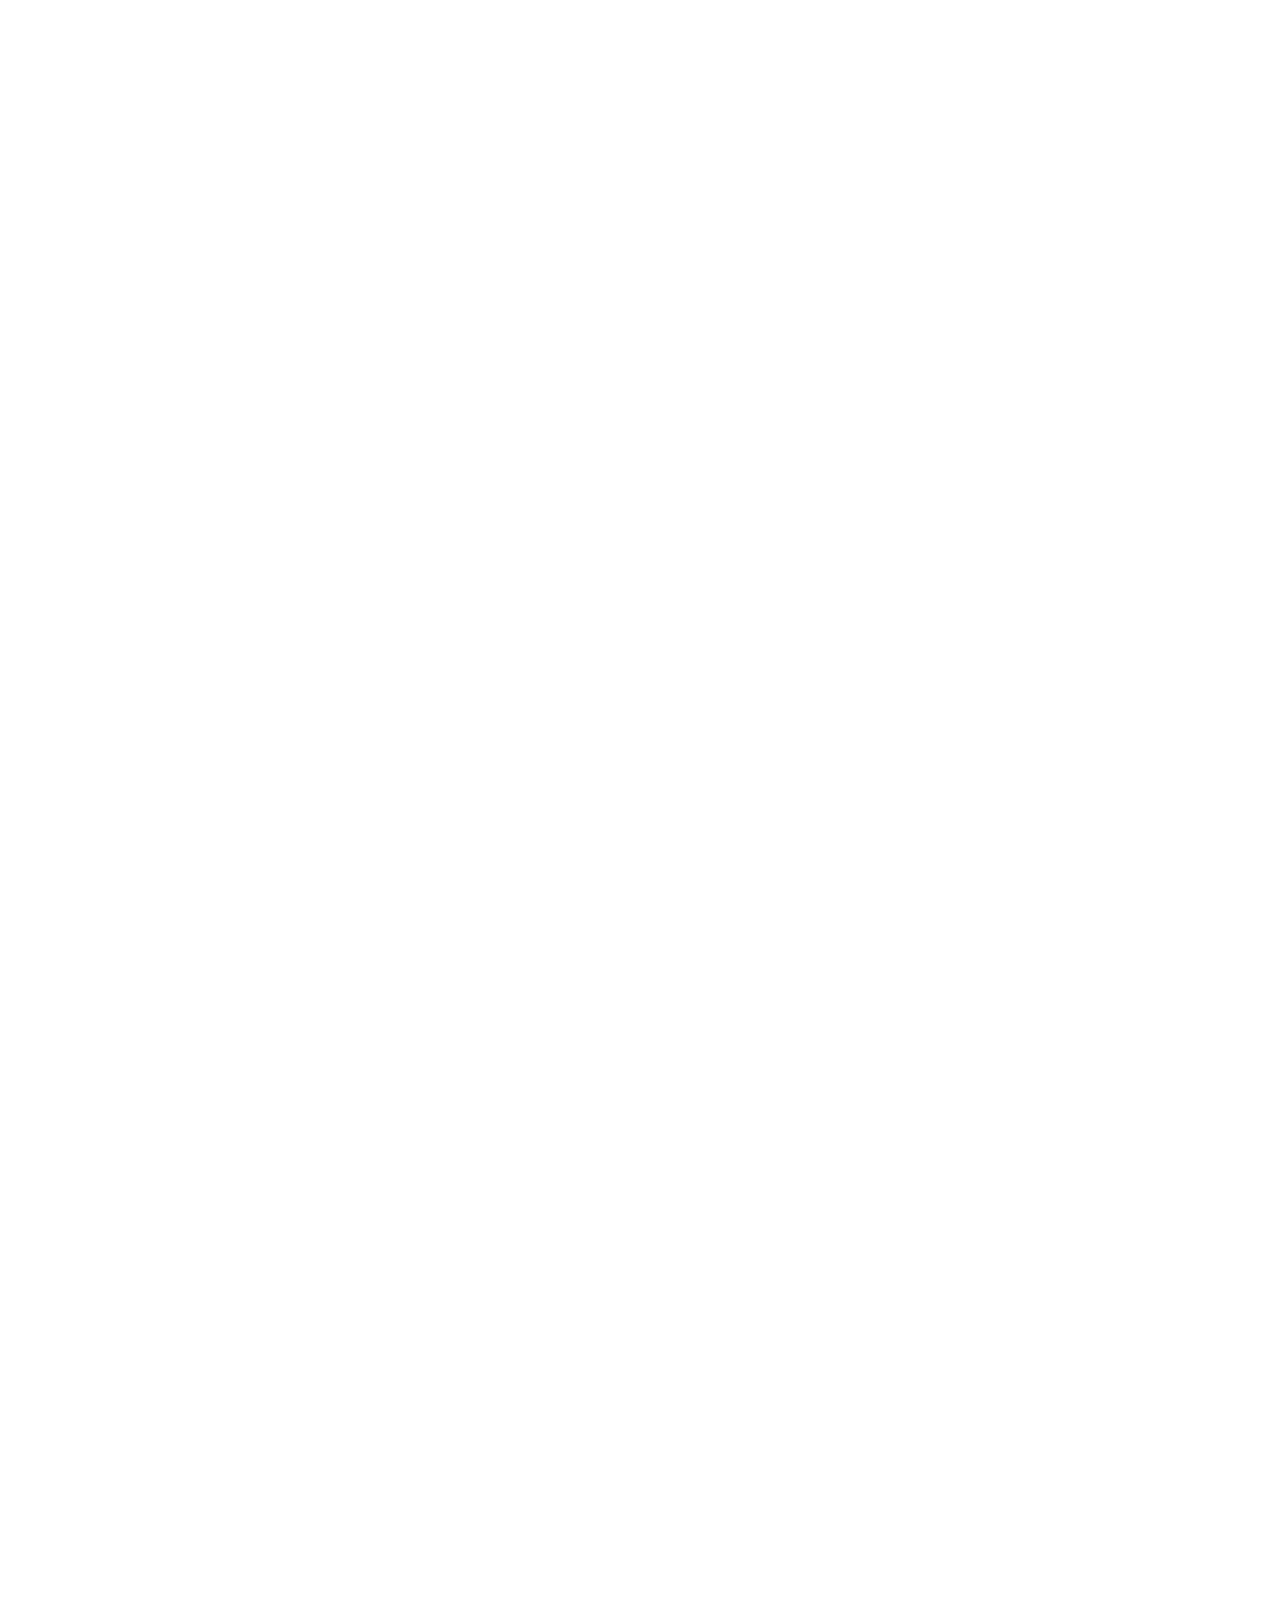
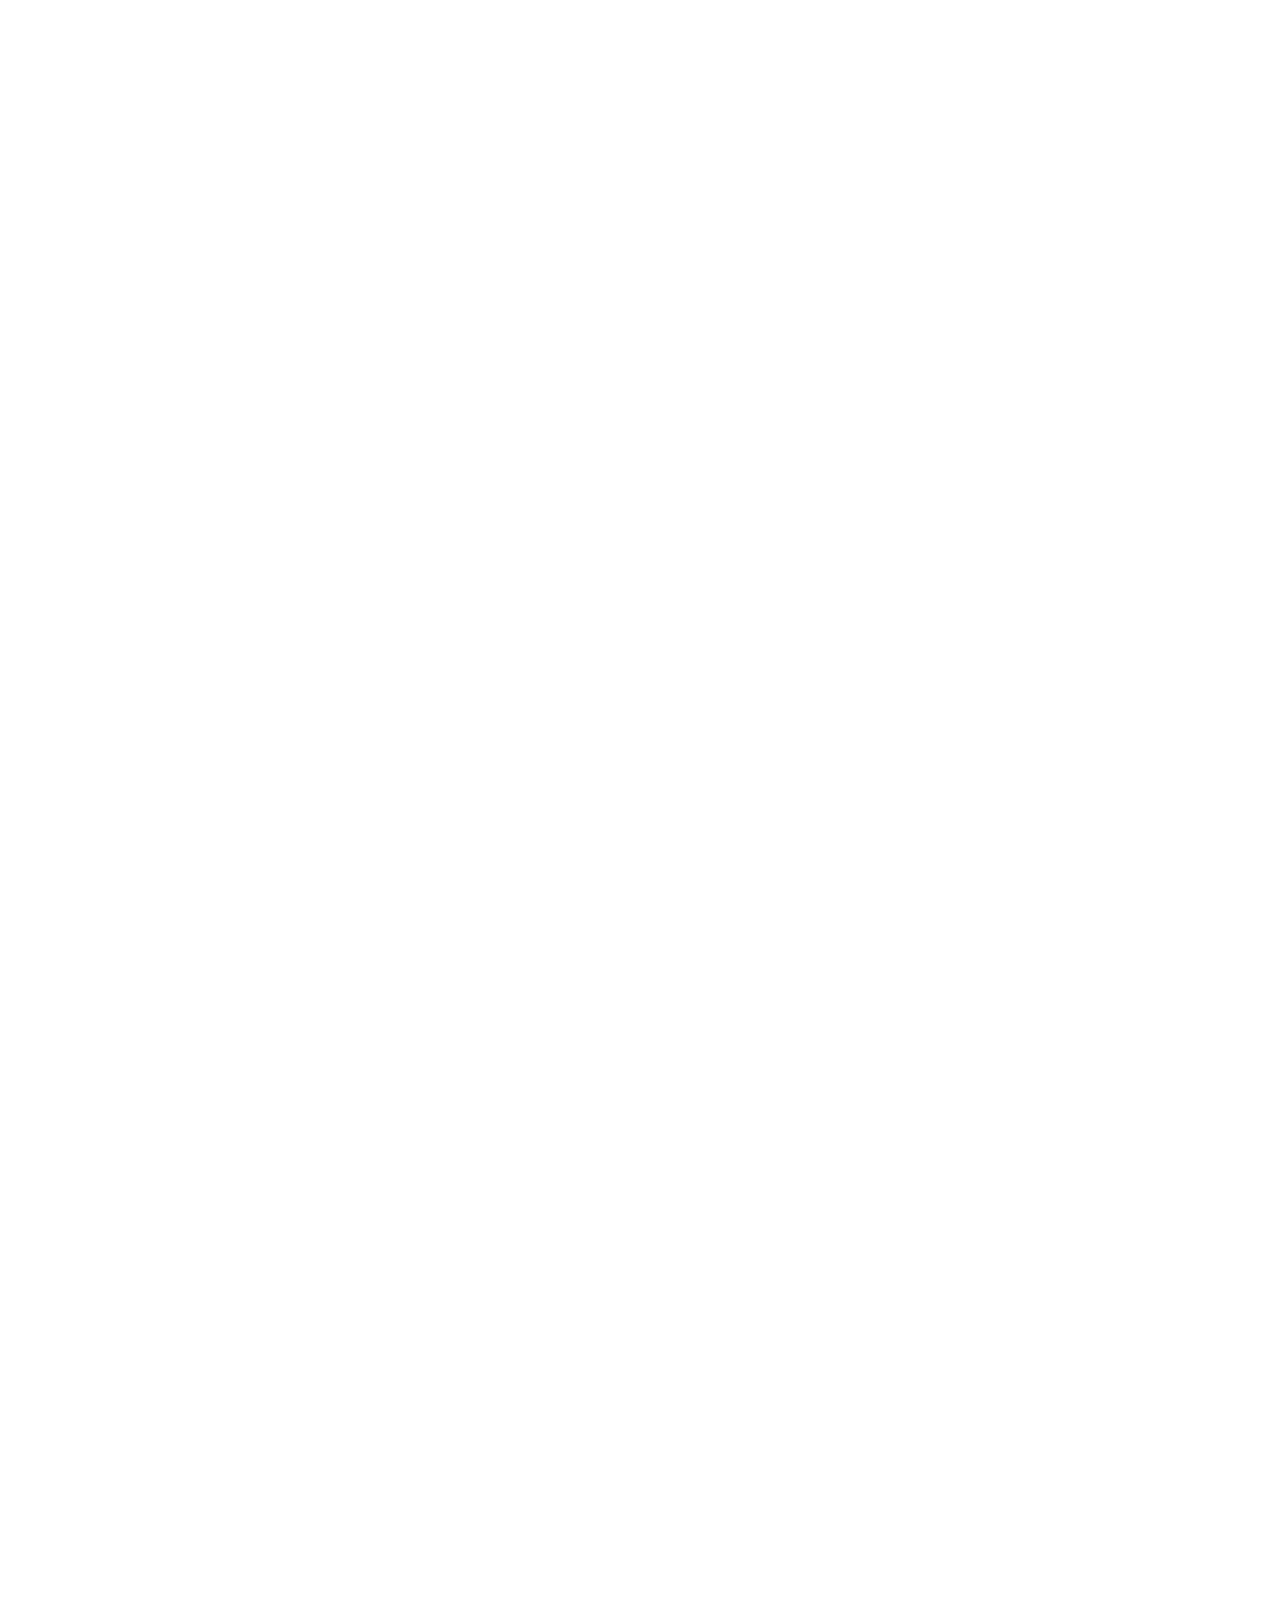
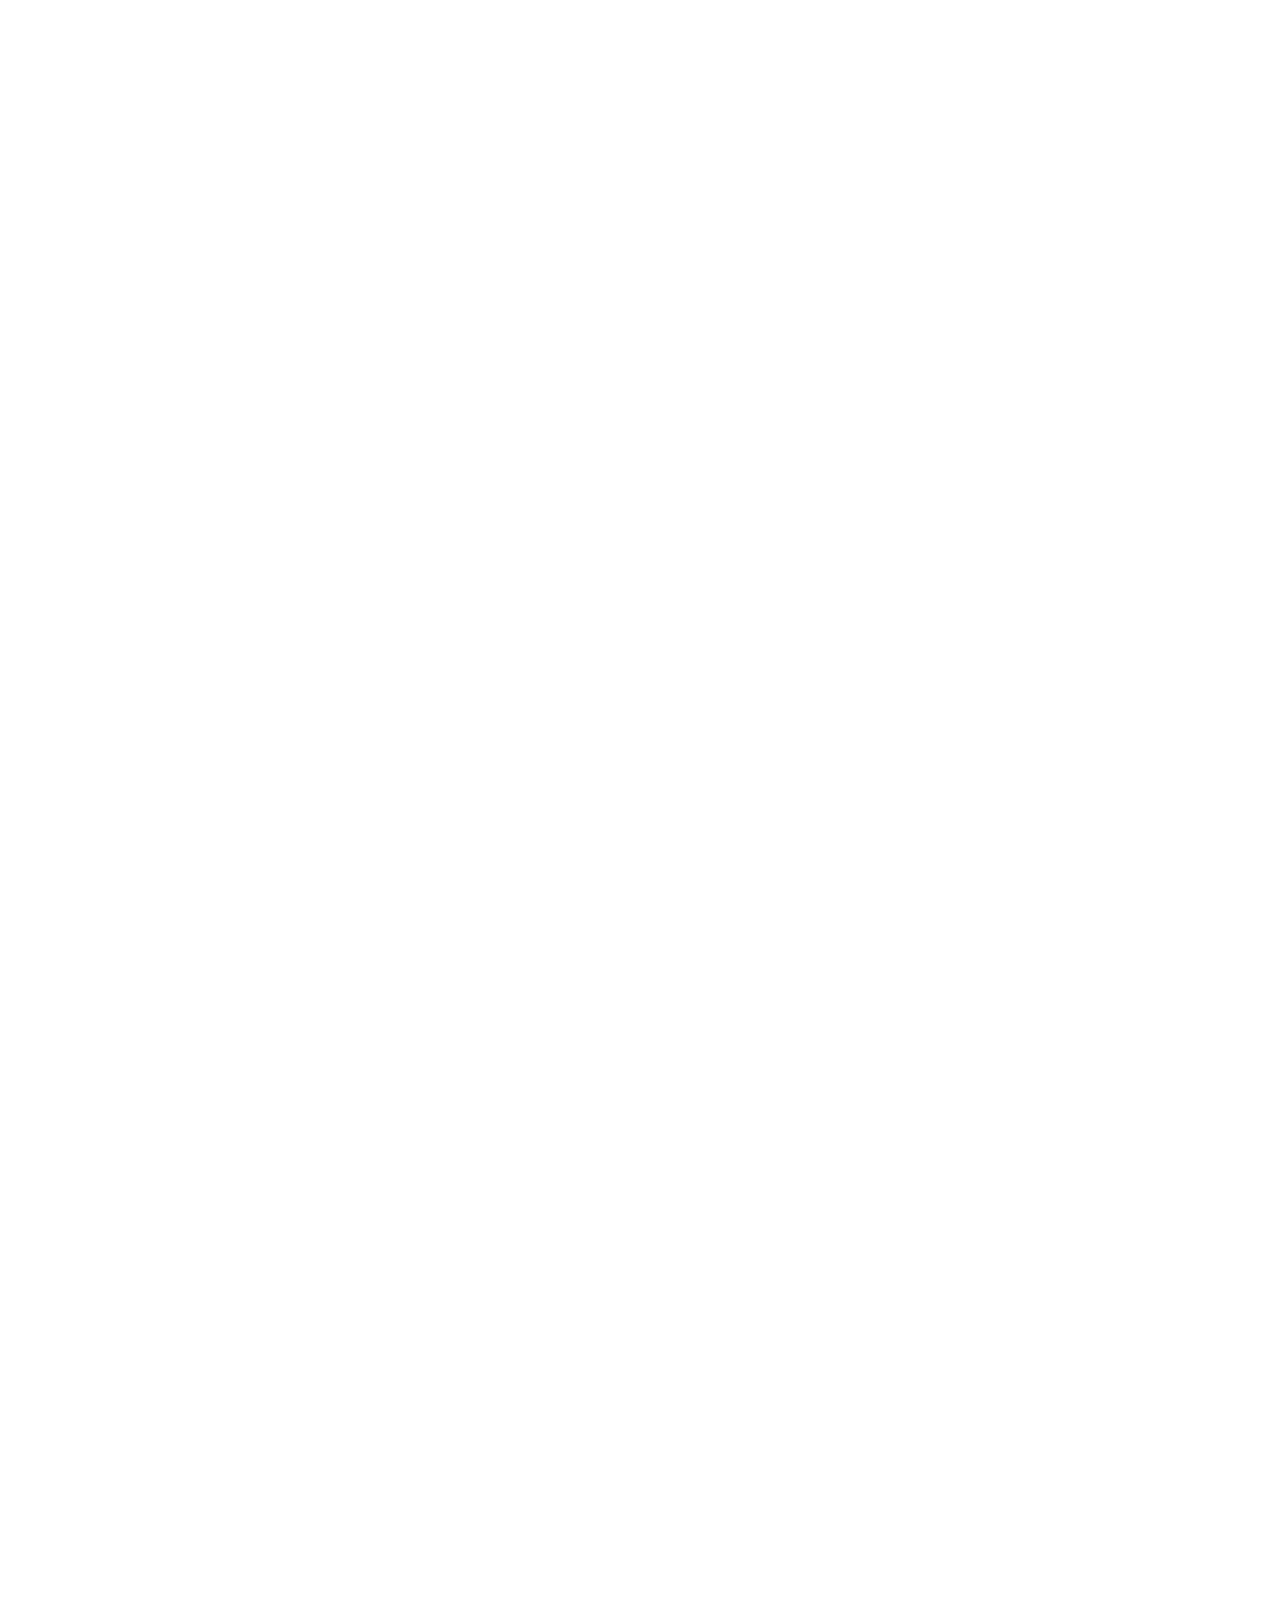
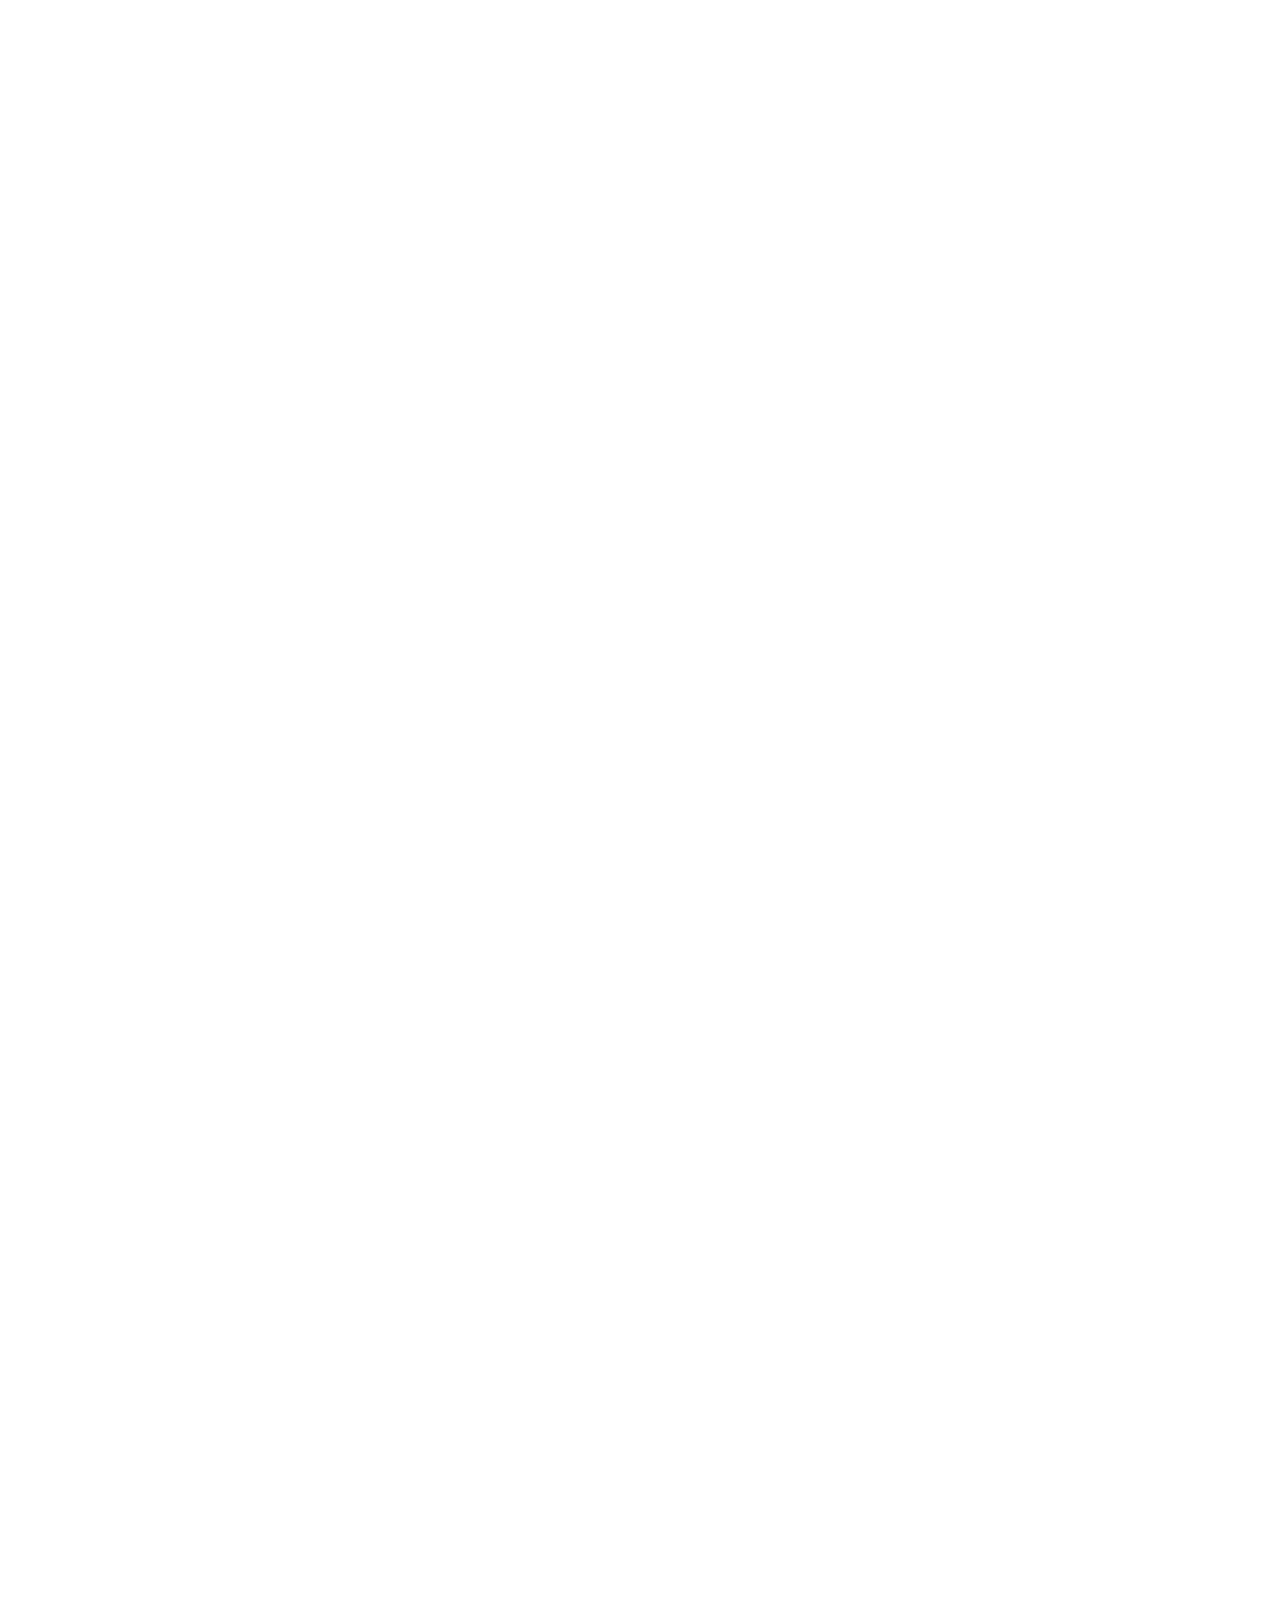
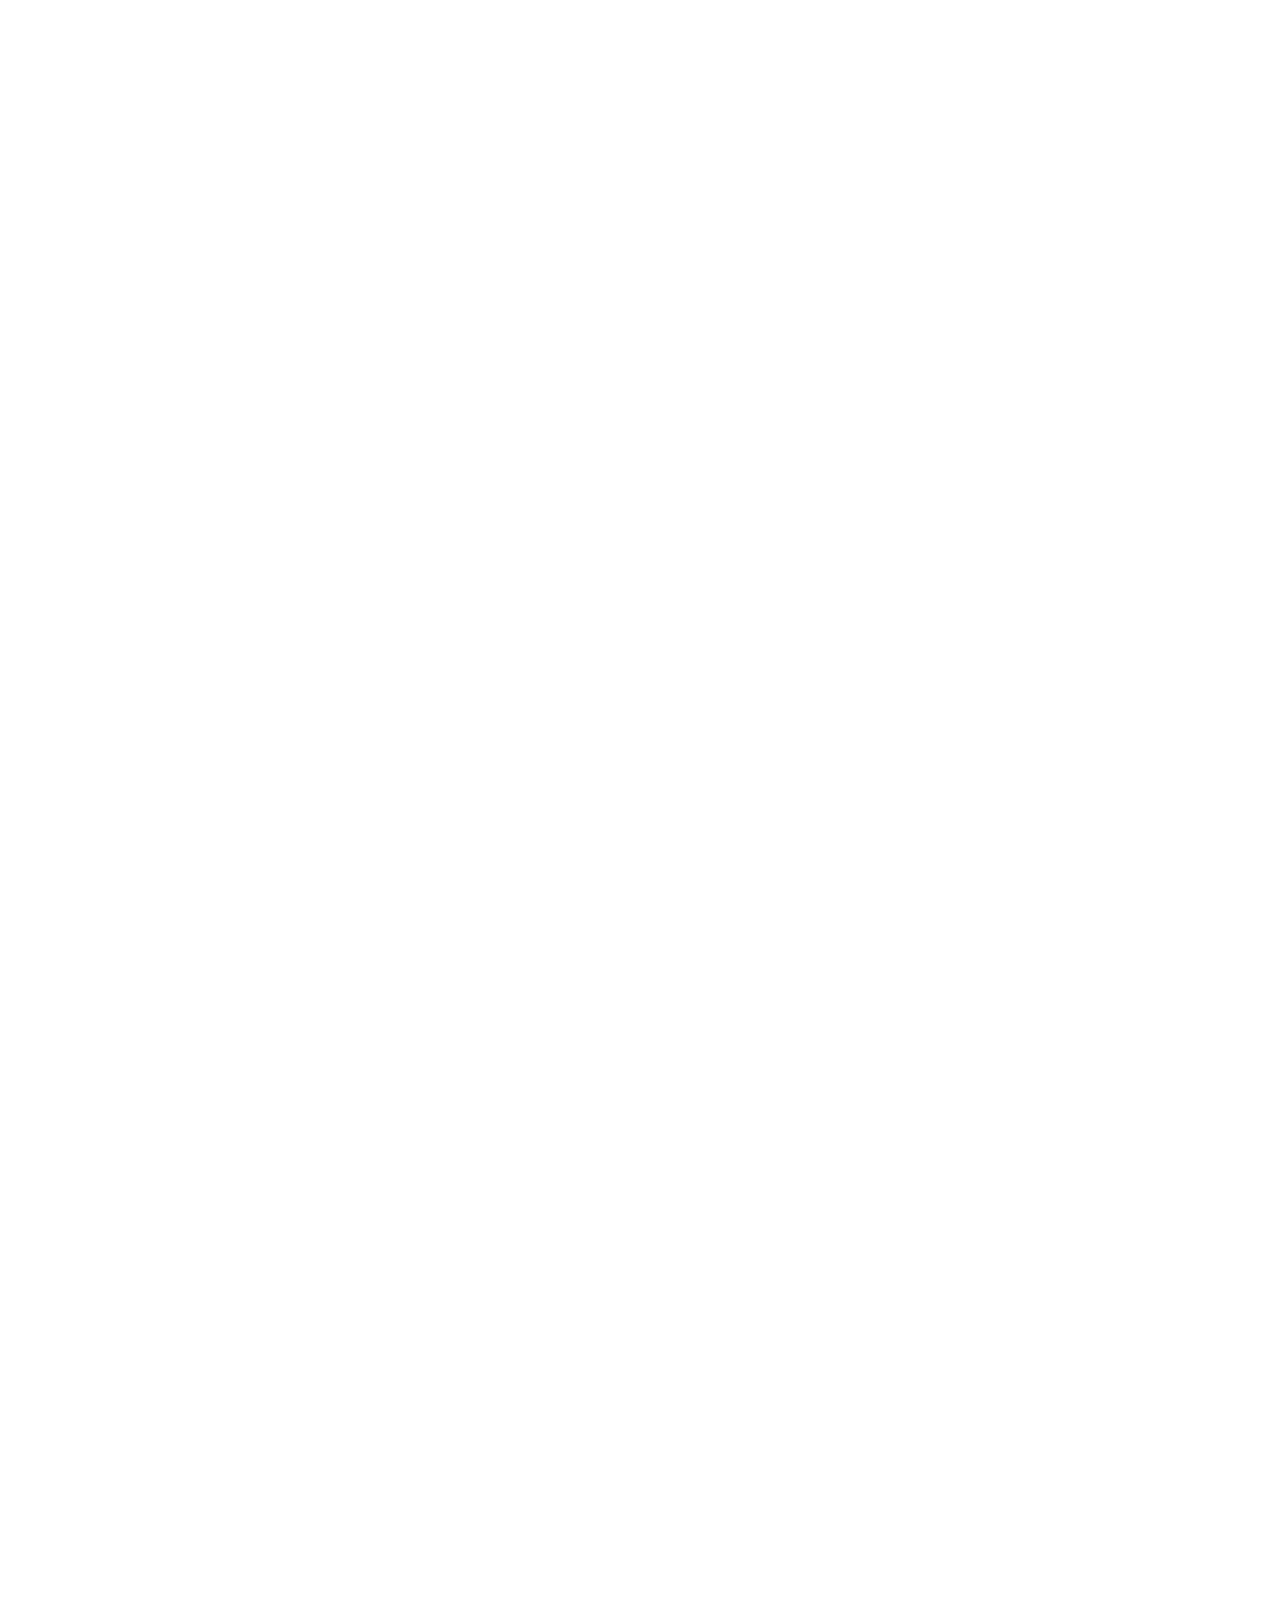
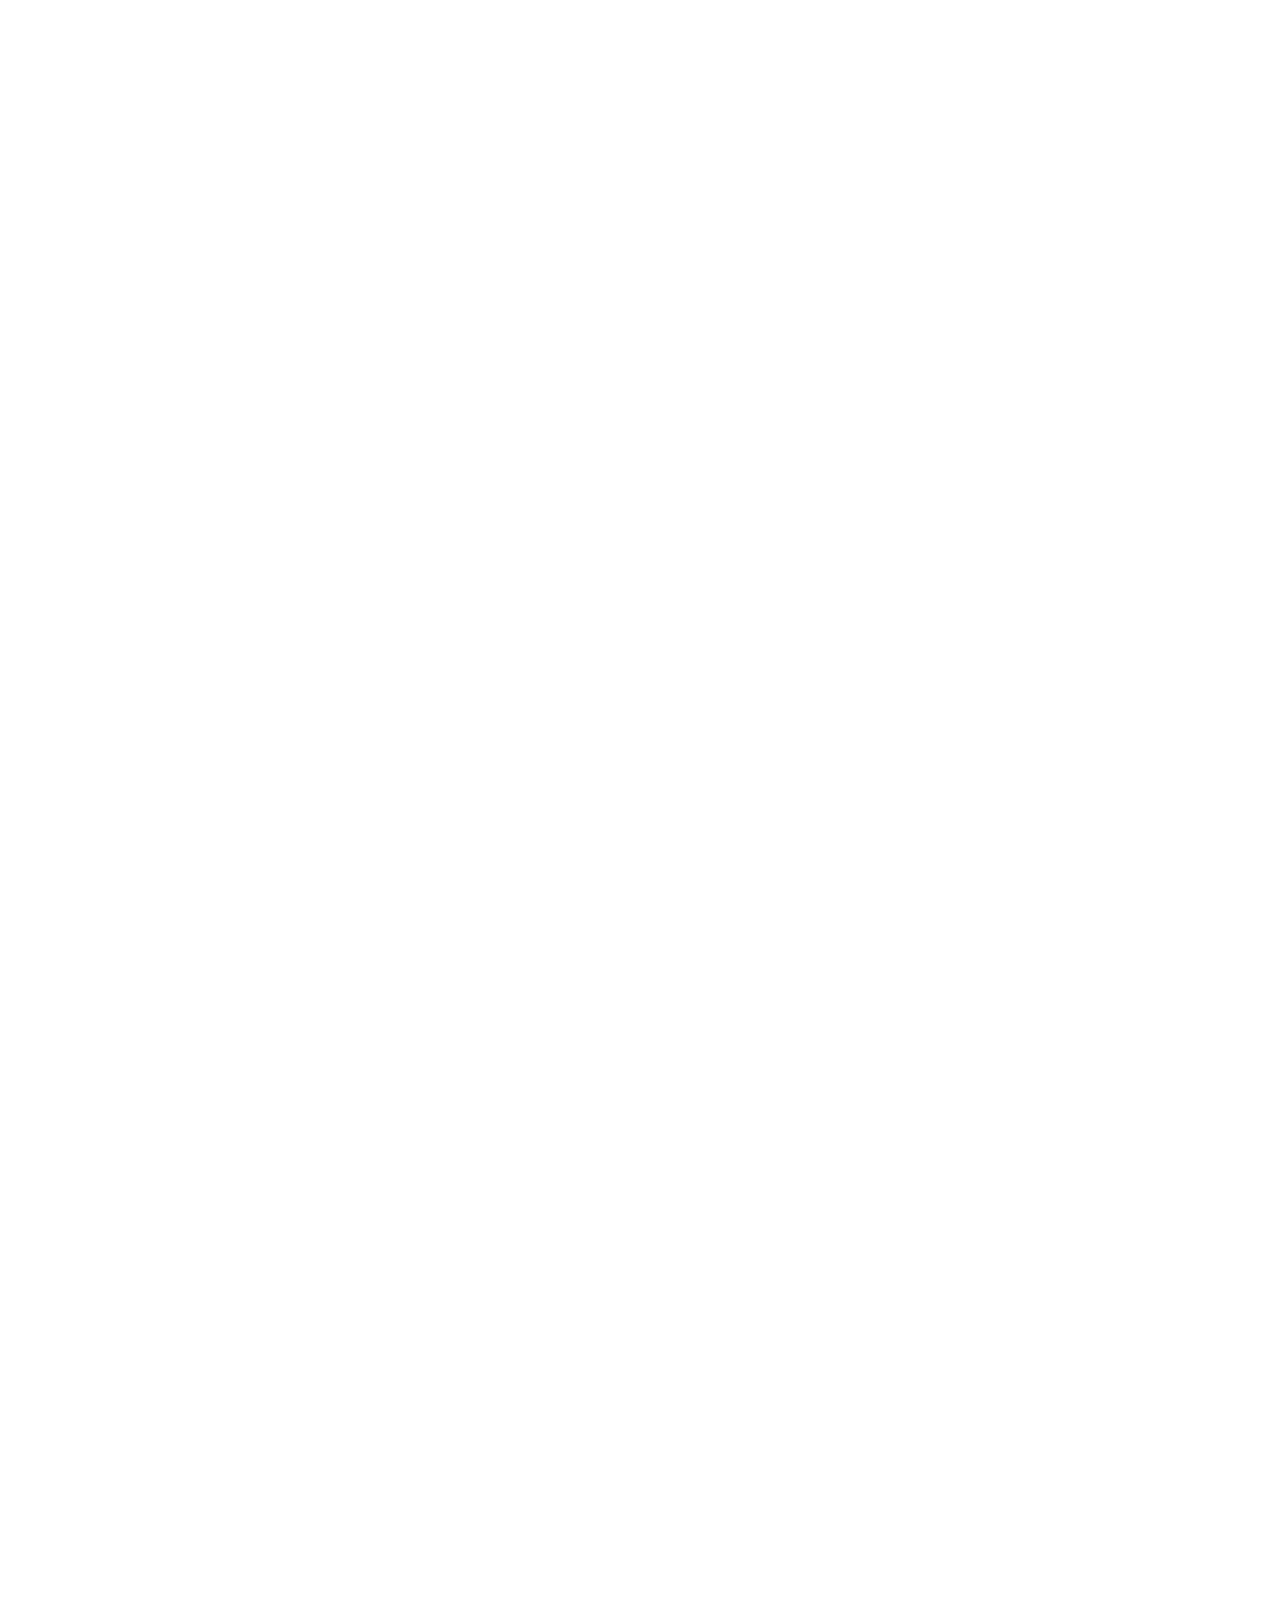
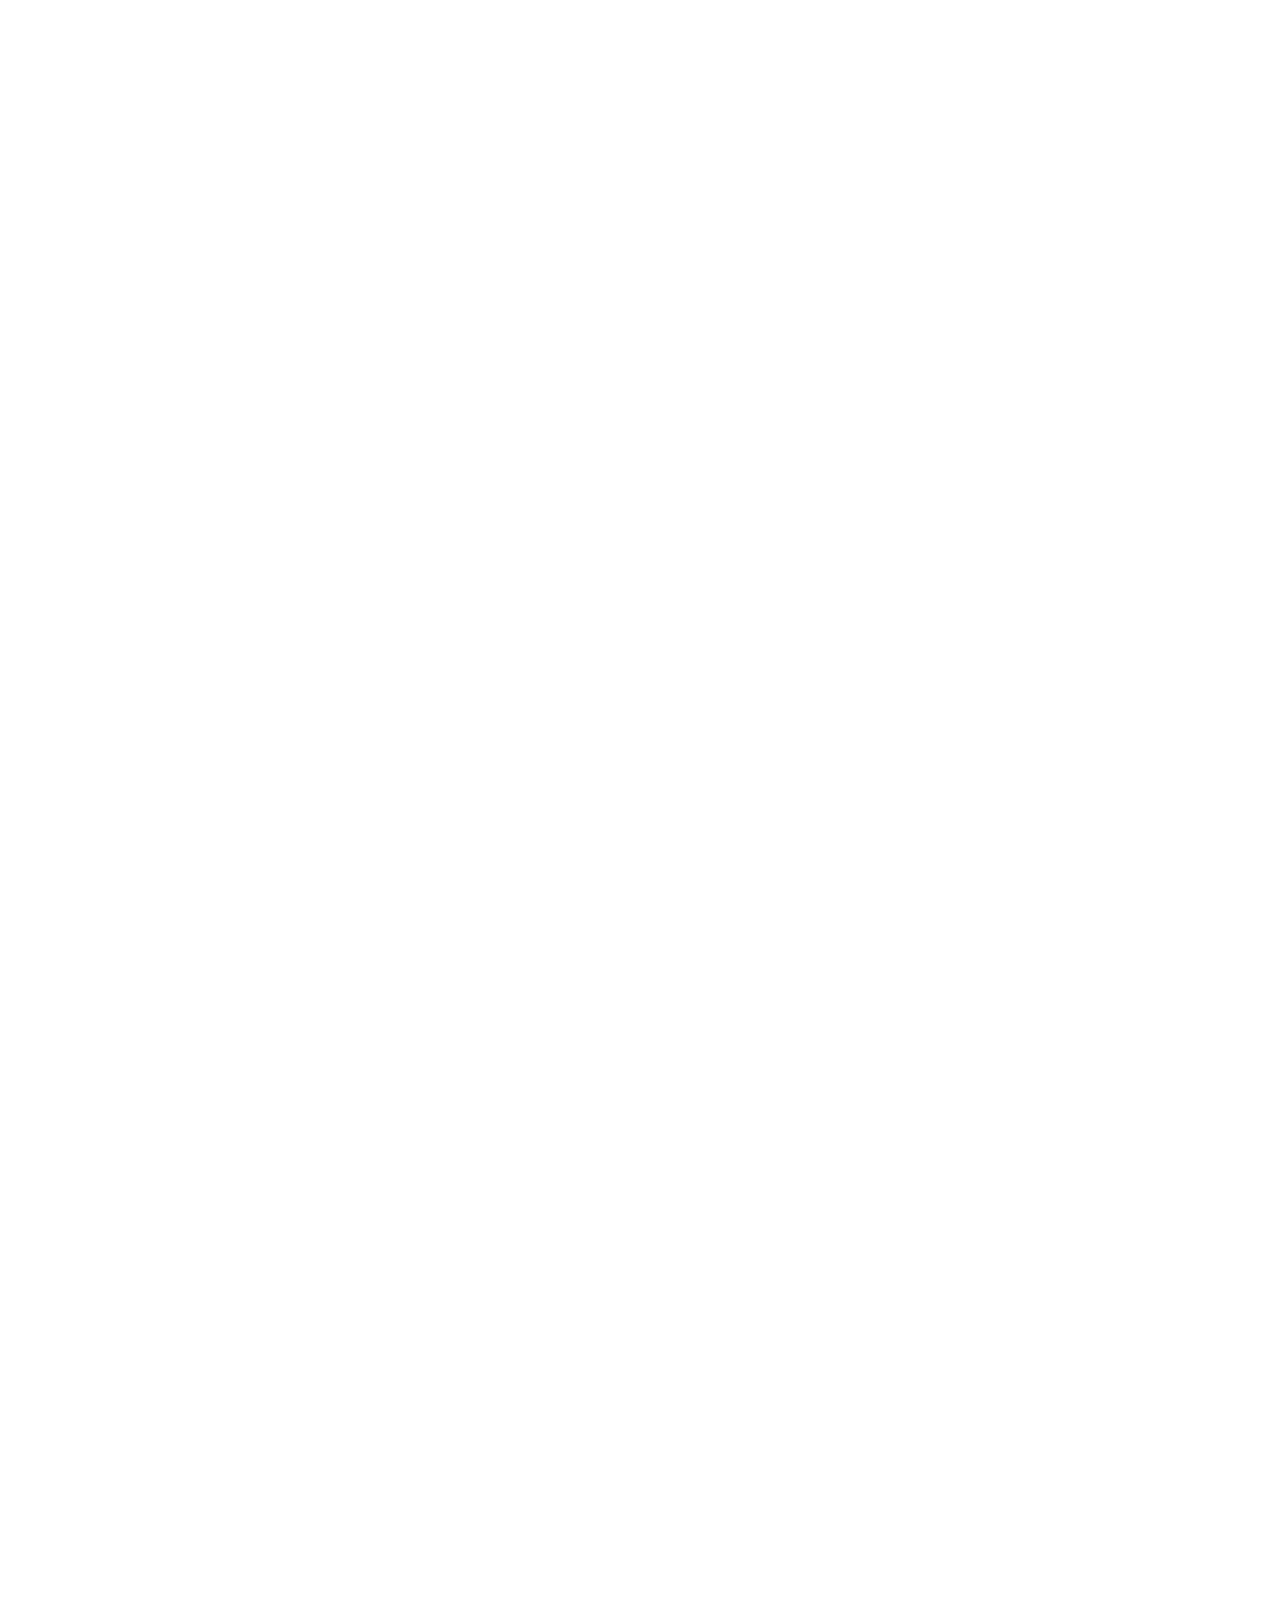
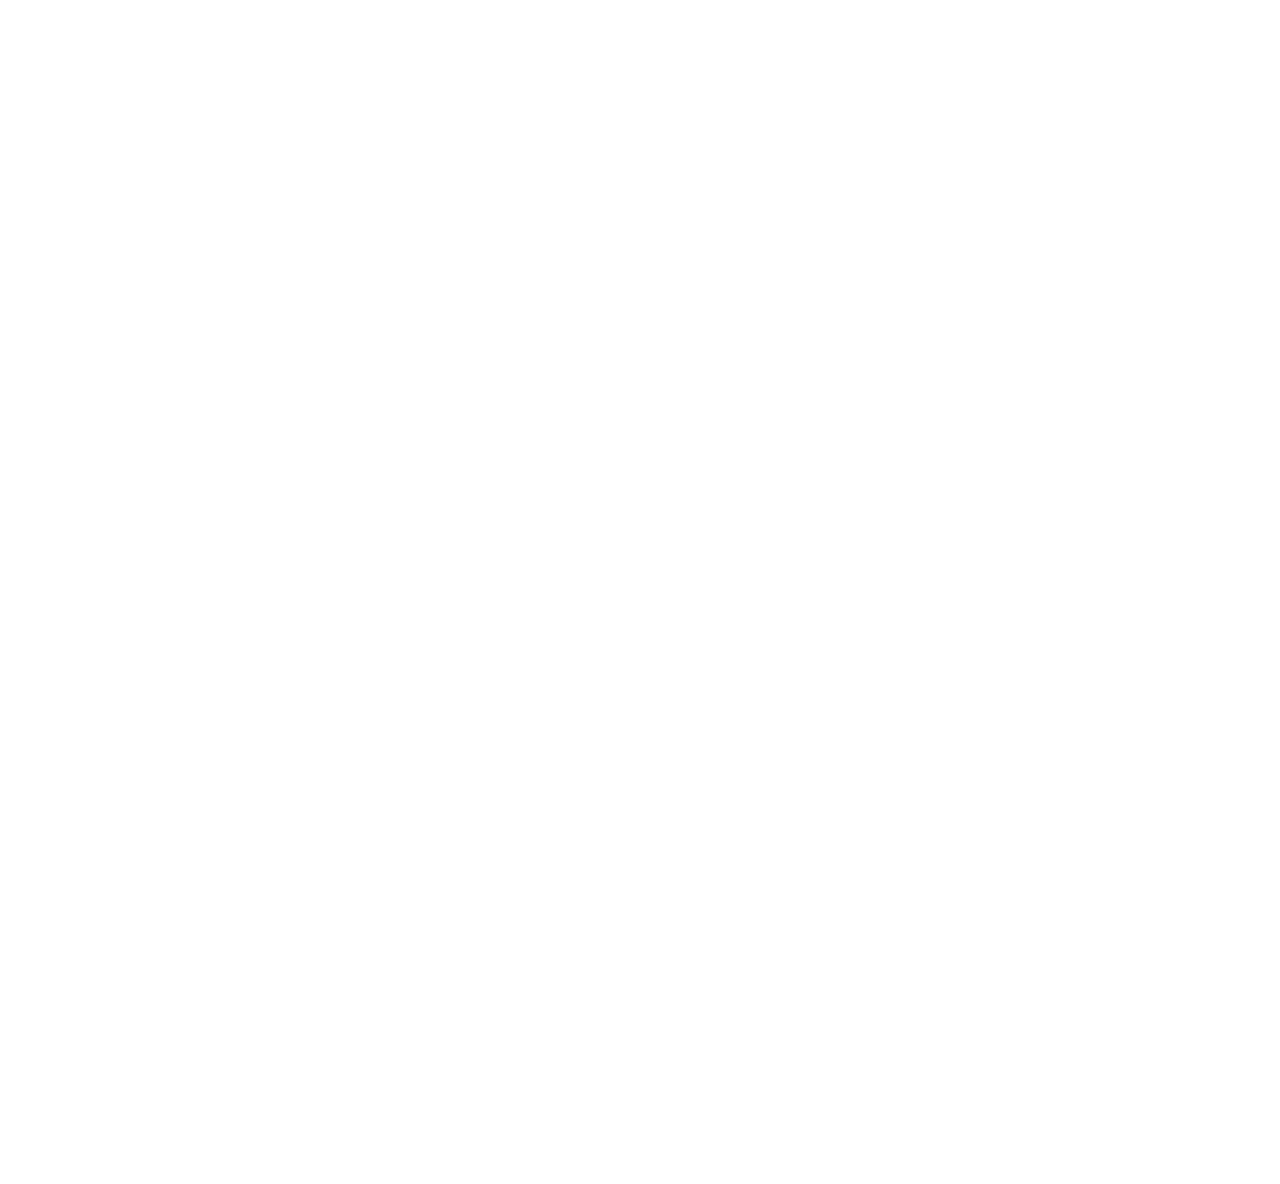
==== commit 70b57c29: "update" ====
--- a/index.html
+++ b/index.html
@@ -71,7 +71,7 @@
                         <li><a href="#home">Home</a></li>
                         <li><a href="#news">News</a></li>
                         <li><a href="#features">Features</a></li>
-                        <li><a href="#muti">Multimedia</a></li>
+                        <li><a href="#data">Data Journalism</a></li>
                         <li><a href="#photography">Photography</a></li>
                         <li><a href="#videos">Videos</a></li>
                         <li><a href="#blog">Blog</a></li>
@@ -324,15 +324,15 @@
                 <!-- .contaier -->
     </section>
 
-    <section id="muti" class="pfblock pfblock-gray">
+    <section id="data" class="pfblock pfblock-gray">
         <div class="container">
             <div class="row">
                 <div class="col-sm-6 col-sm-offset-3">
                     <div class="pfblock-header wow fadeInUp">
-                        <h2 class="pfblock-title">Multimedia Project</h2>
+                        <h2 class="pfblock-title">Data Journalism</h2>
                         <div class="pfblock-line"></div>
                         <div class="pfblock-subtitle">
-                            Including politics, culture and society
+                            Indivdual project and award winning pieces
                         </div>
                     </div>
                 </div>
@@ -700,33 +700,6 @@
     </section>
 
     <!-- About Me end -->
-
-
-    <!-- CallToAction start -->
-
-    <section class="calltoaction">
-        <div class="container">
-
-            <div class="row">
-
-                <div class="col-md-12 col-lg-12">
-                    <h2 class="wow slideInRight" data-wow-delay=".1s">ARE YOU READY TO START?</h2>
-                    <div class="calltoaction-decription wow slideInRight" data-wow-delay=".2s">
-                        I'm available for any projects.
-                    </div>
-                </div>
-
-                <div class="col-md-12 col-lg-12 calltoaction-btn wow slideInRight" data-wow-delay=".3s">
-                    <a href="#contact" class="btn btn-lg">Contact Me</a>
-                </div>
-
-            </div>
-            <!-- .row -->
-        </div>
-        <!-- .container -->
-    </section>
-
-    <!-- CallToAction end -->
 
     <!-- Contact start -->
 
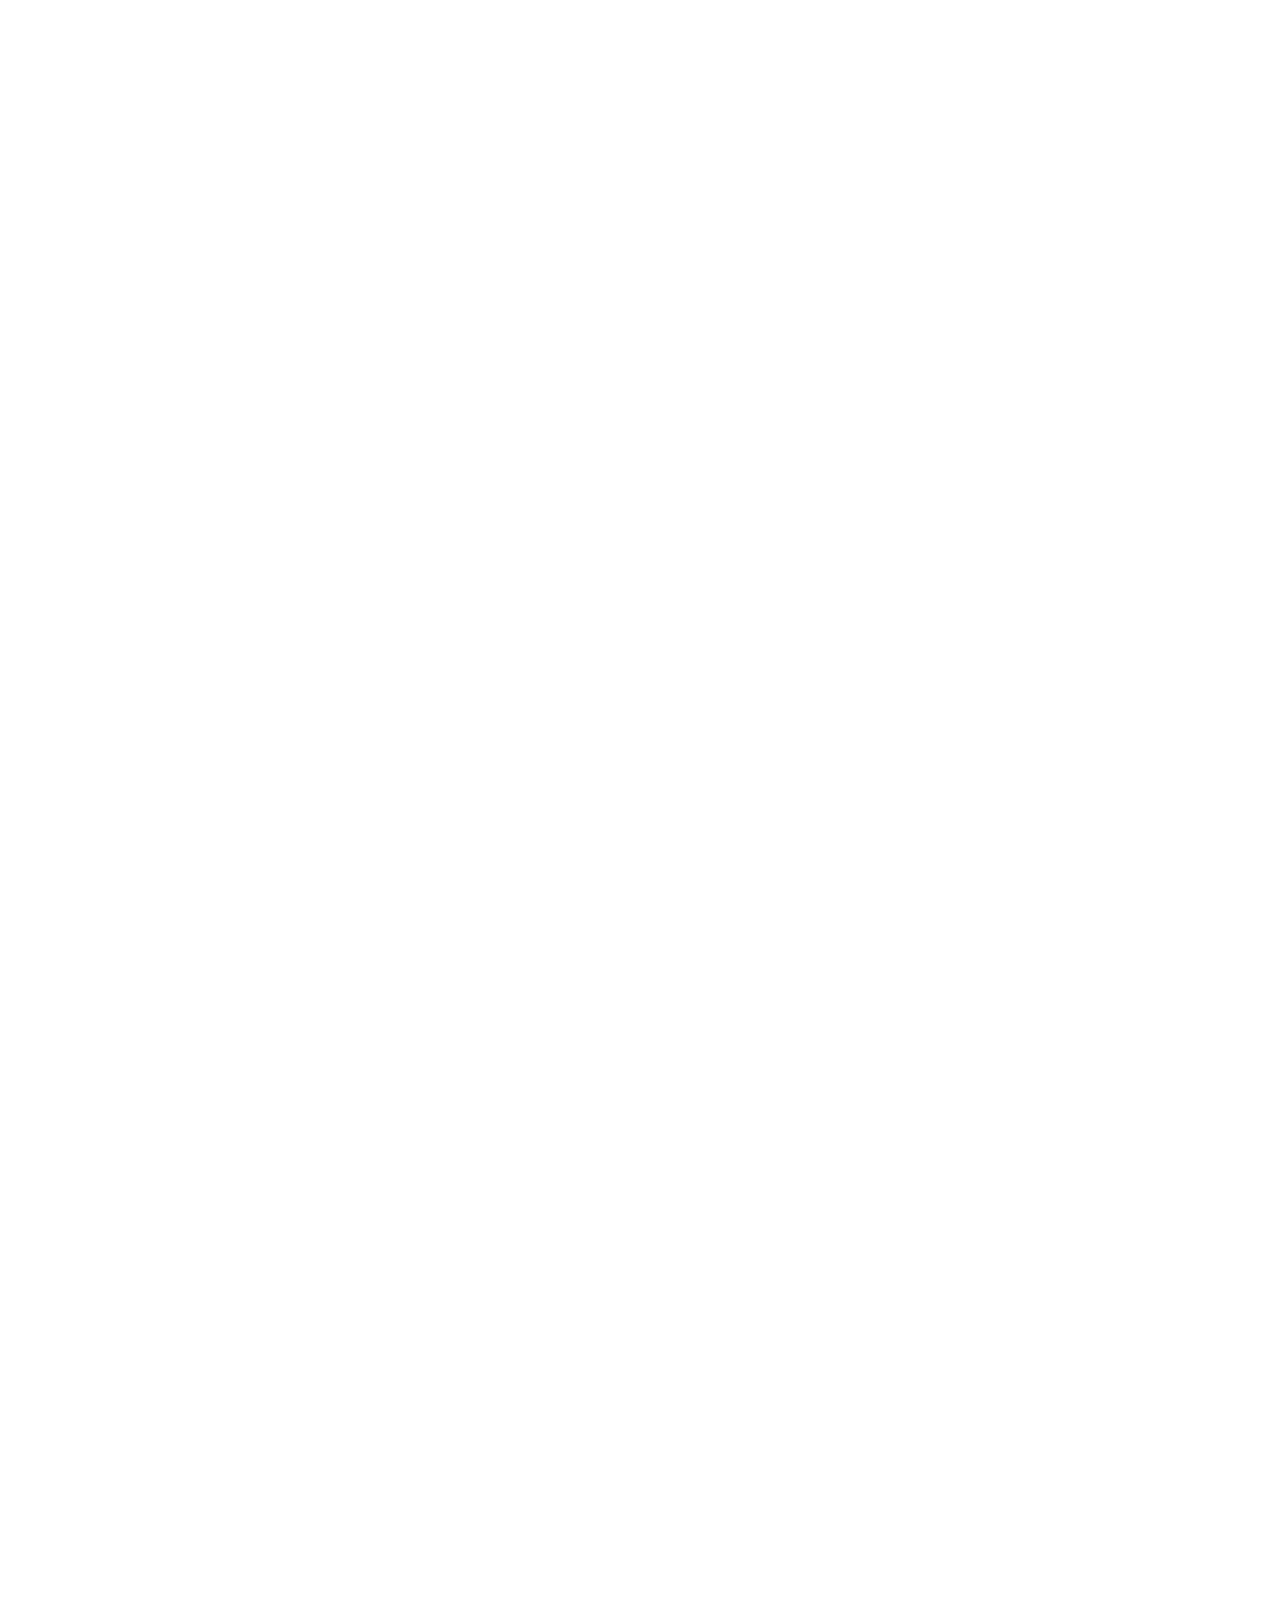
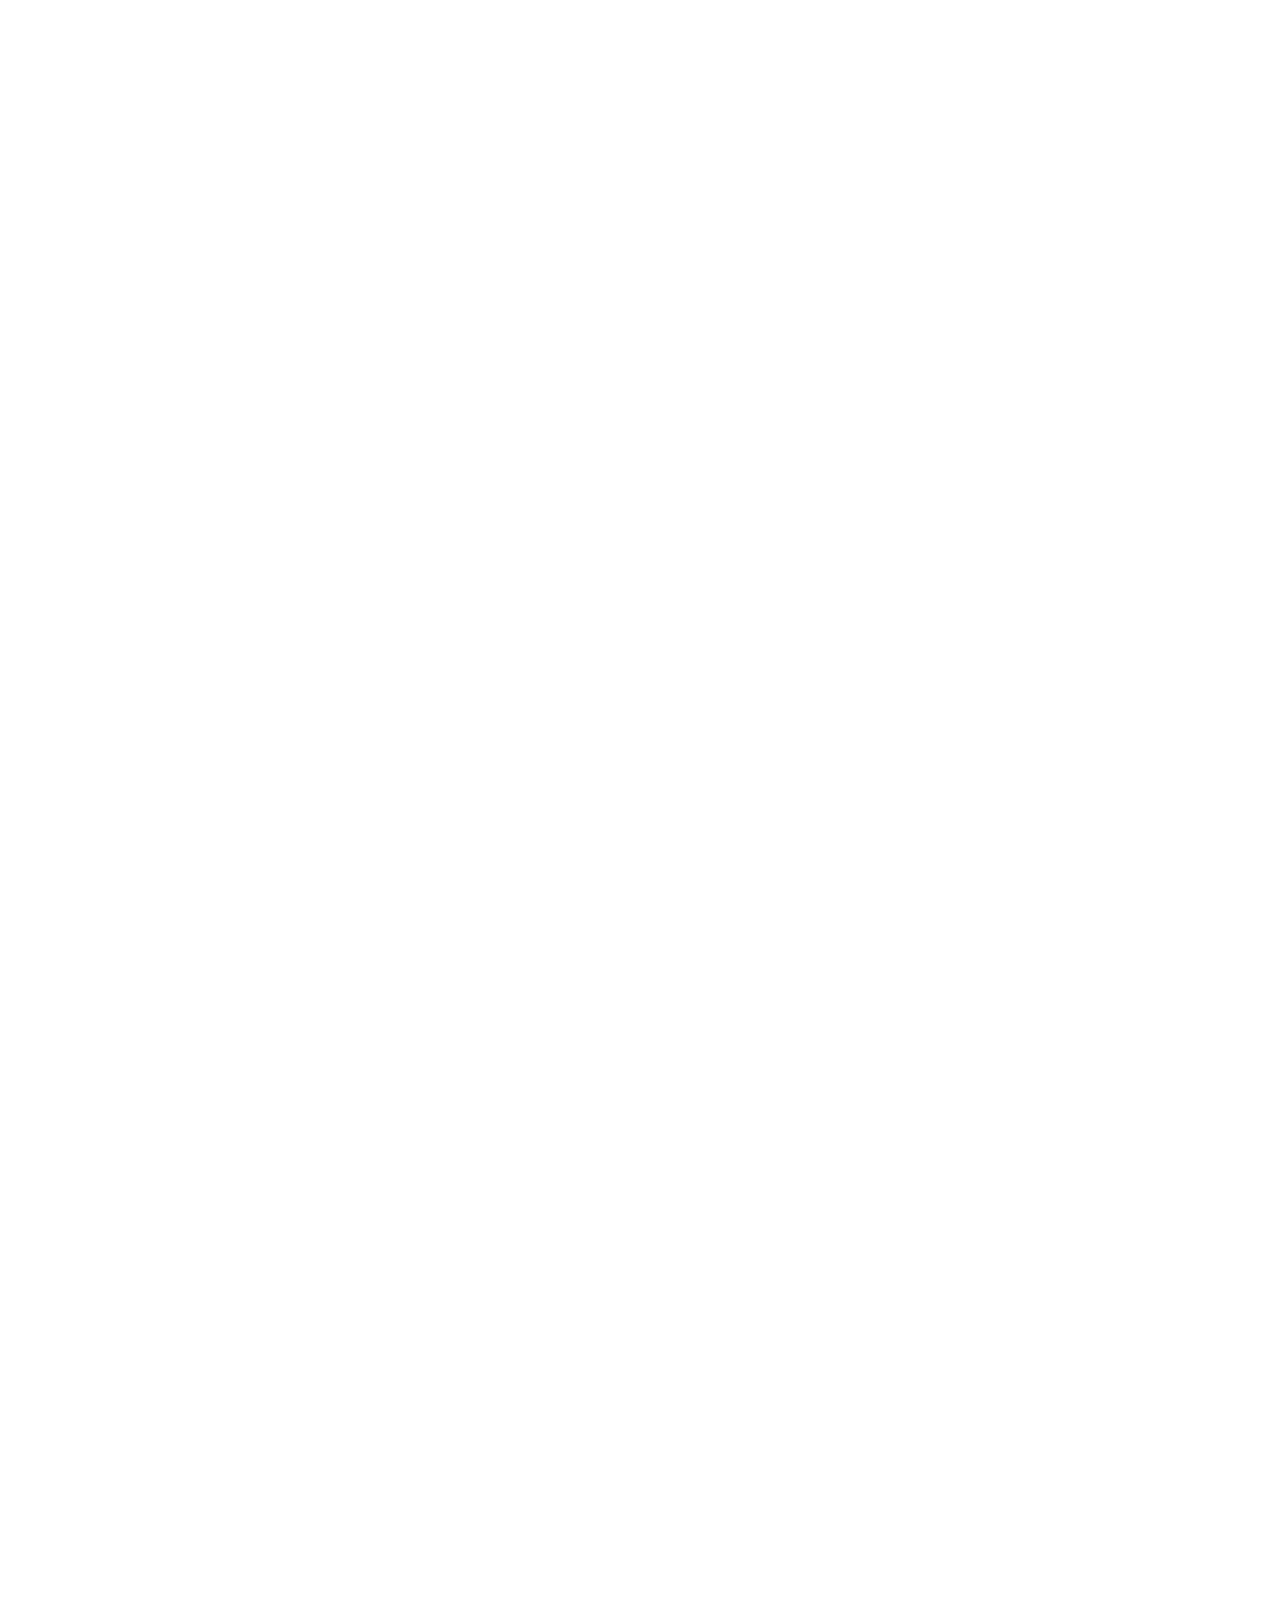
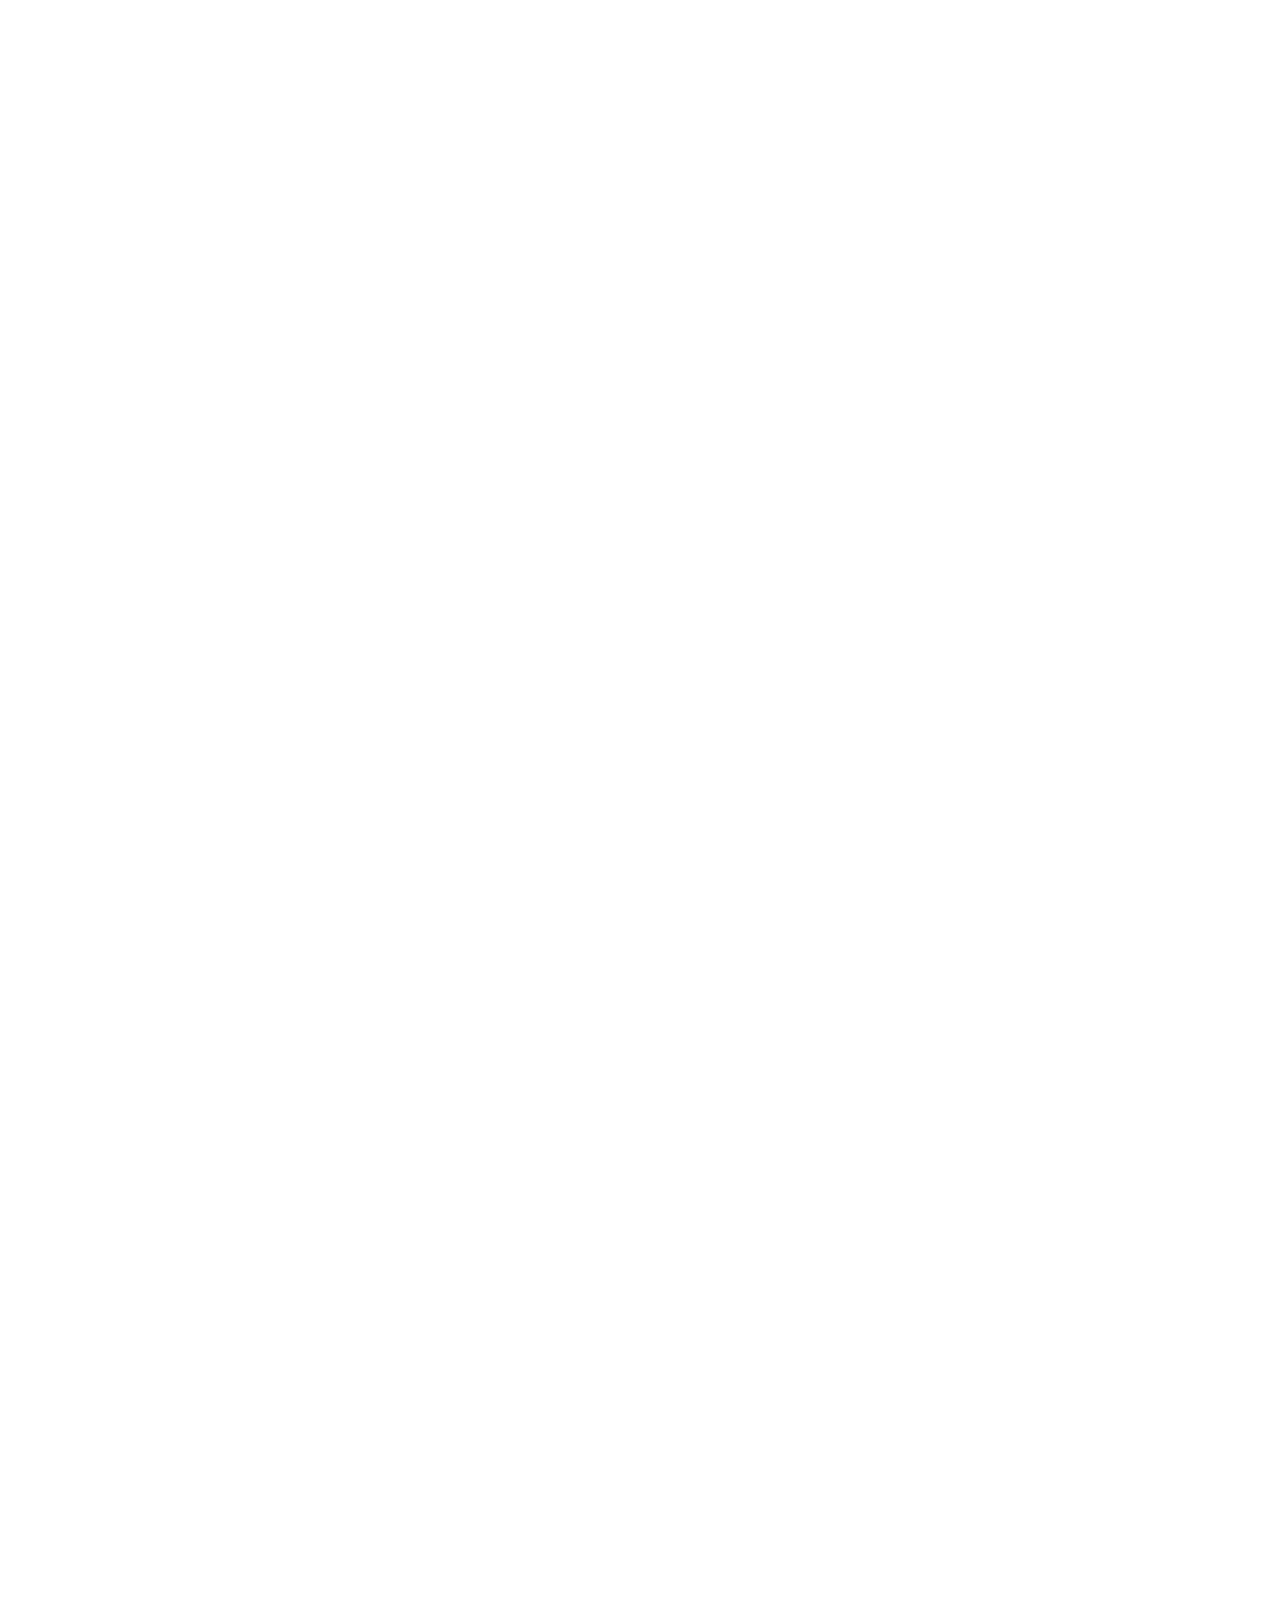
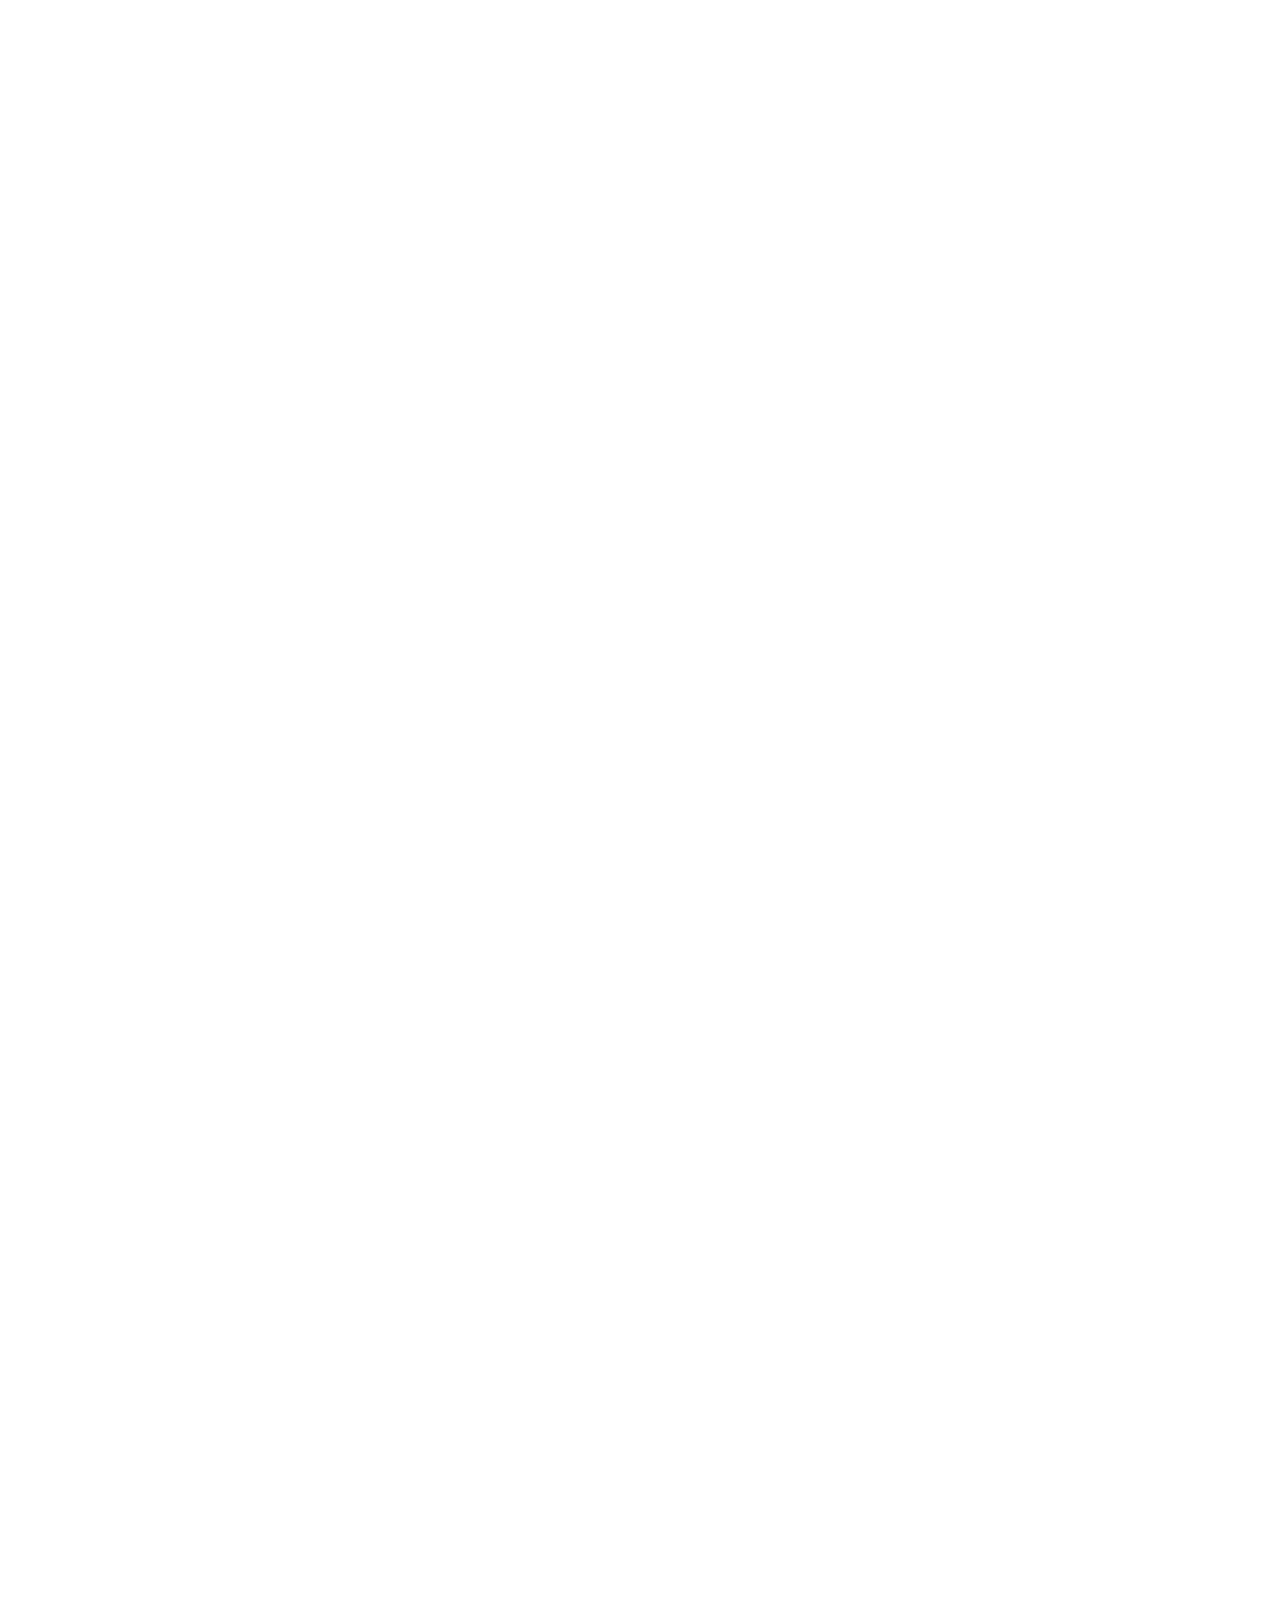
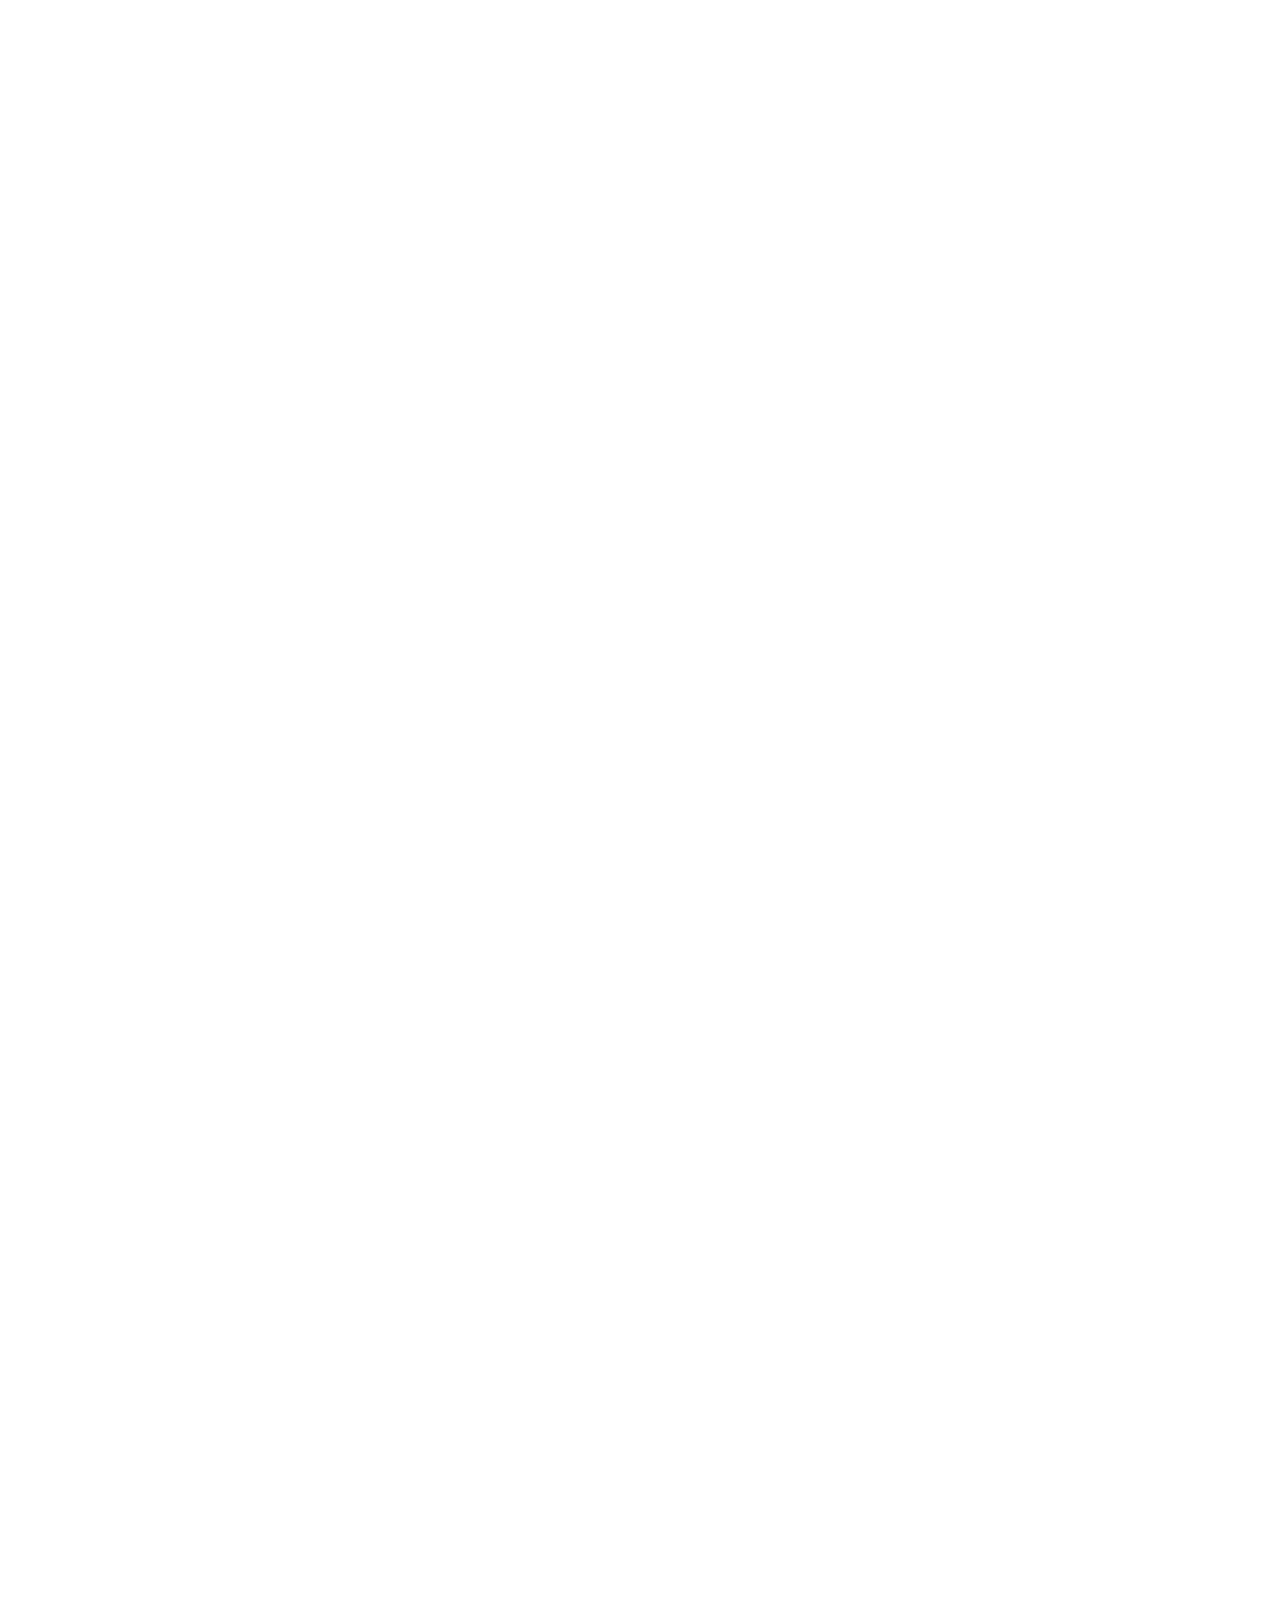
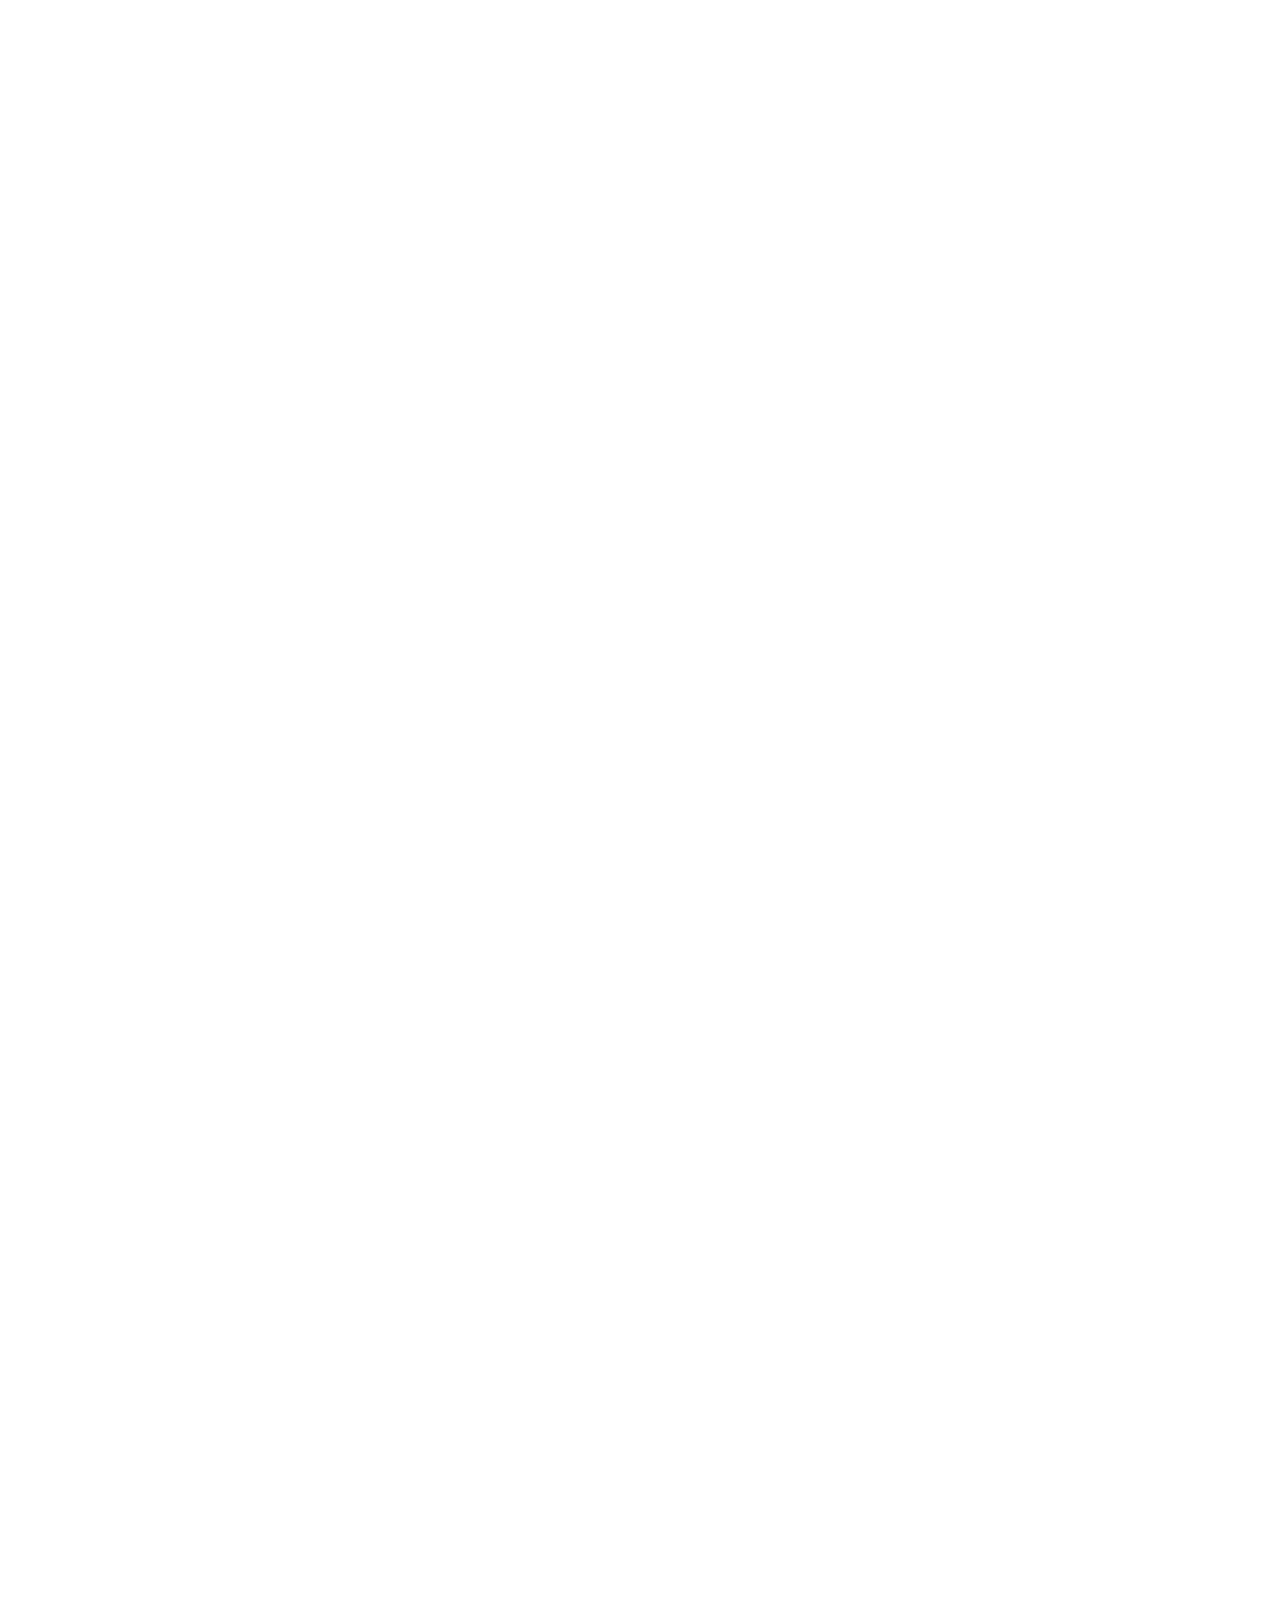
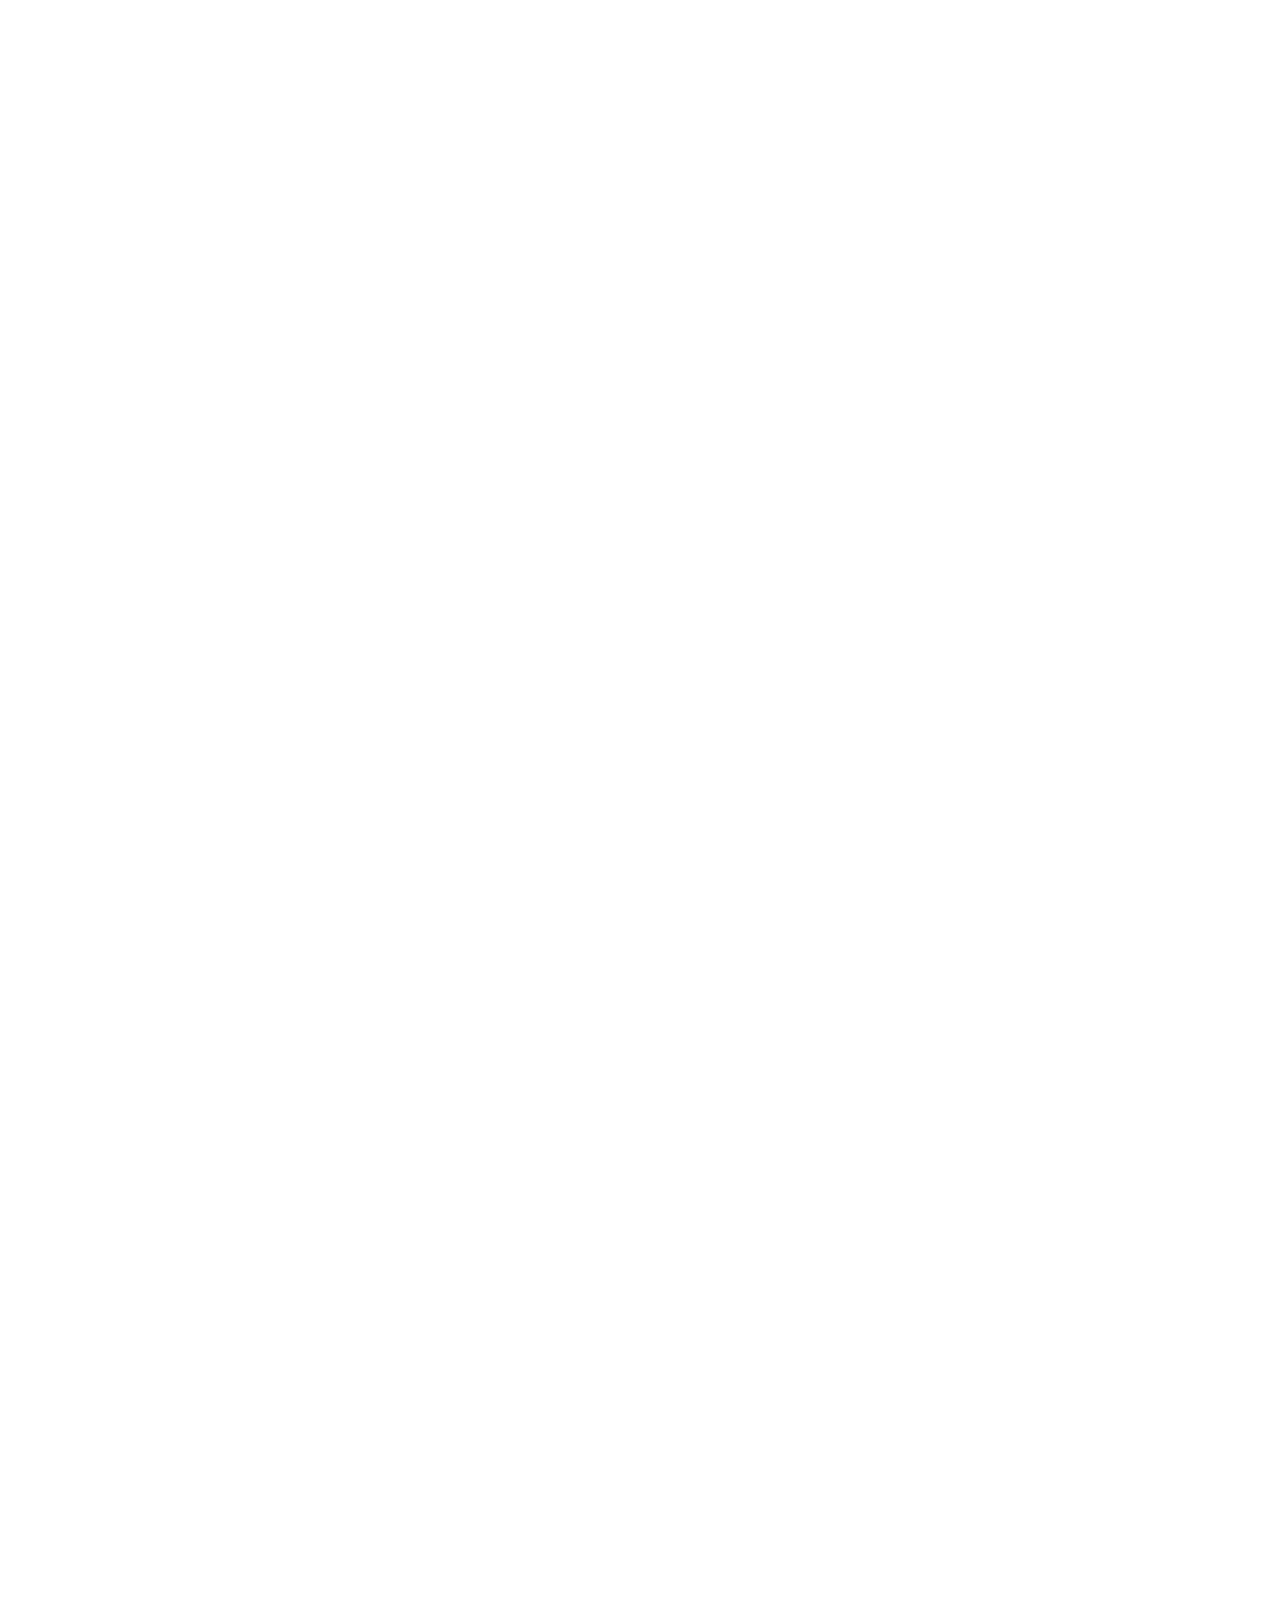
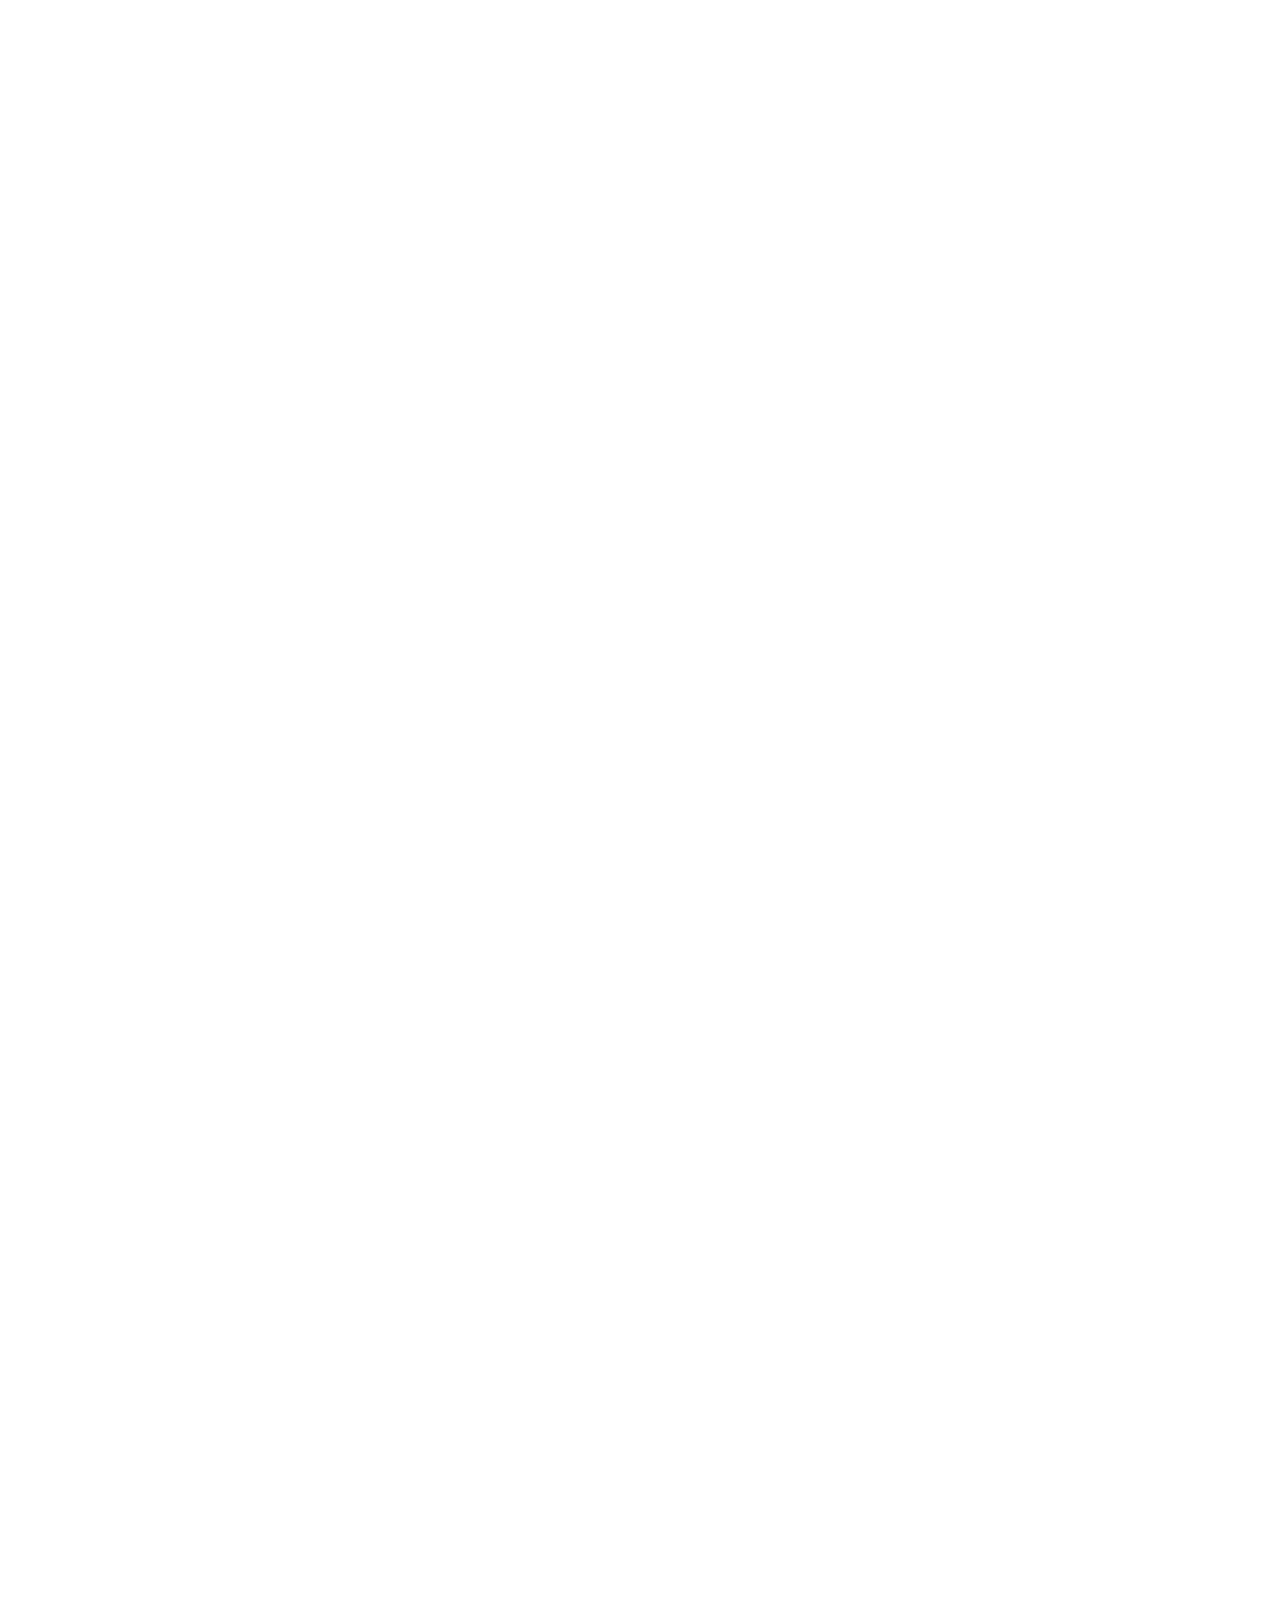
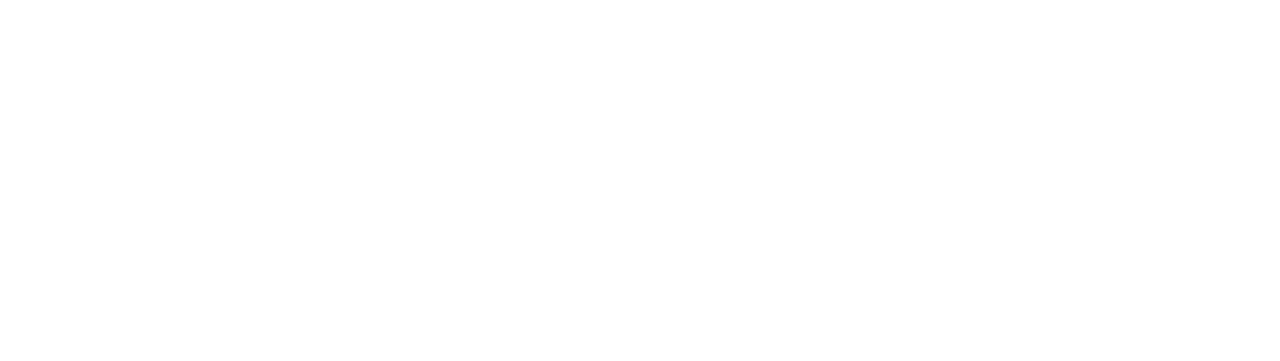
==== commit a97af8d3: "update" ====
--- a/index.html
+++ b/index.html
@@ -332,7 +332,7 @@
                         <h2 class="pfblock-title">Data Journalism</h2>
                         <div class="pfblock-line"></div>
                         <div class="pfblock-subtitle">
-                            Indivdual project and award winning pieces
+                            Indivdual projects and award winning pieces
                         </div>
                     </div>
                 </div>
@@ -375,6 +375,47 @@
                         </figure>
                     </div>
                 </div>
+
+                <div class="col-xs-12 col-sm-4 col-md-4">
+                    <div class="grid wow zoomIn">
+                        <figure class="effect-bubba">
+                            <img src="https://i2.wp.com/lonelyheartsclub.blog/wp-content/uploads/2018/11/IMG_7803.jpg?w=1080&ssl=1" alt="cycling" style="width:500px;height:225px;border:10;" />
+                            <figcaption>
+                                <h2>Beyond the Blindspots</h2>
+                                <a href=https://lonelyheartsclub.blog/></a>
+                            </figcaption>
+                        </figure>
+                    </div>
+                </div>
+
+                <div class="col-xs-12 col-sm-4 col-md-4">
+                    <div class="grid wow zoomIn">
+                        <figure class="effect-bubba">
+                            <img src="assets/images/hopitalbeds.png" alt="healthcare" style="width:500px;height:225px;border:10;" />
+                            <figcaption>
+                                <h2>Shortage of hospital beds in HK</h2>
+                                <a href=https://github.com/jessiepyt/healthcarehk></a>
+                            </figcaption>
+                        </figure>
+                    </div>
+                </div>
+
+                <div class="col-xs-12 col-sm-4 col-md-4">
+                    <div class="grid wow zoomIn">
+                        <figure class="effect-bubba">
+                            <img src="https://raw.githubusercontent.com/jessiepyt/climatechangehk/master/assets/images/cover.jpg" alt="coastalflooding" style="width:500px;height:225px;border:10;" />
+                            <figcaption>
+                                <h2>Coastal Flooding in HK</h2>
+                                <a href=https://jessiepyt.github.io/climatechangehk></a>
+                            </figcaption>
+                        </figure>
+                    </div>
+                </div>
+
+
+
+
+
 
                 <!-- .contaier -->
     </section>
@@ -490,7 +531,7 @@
 
                 <div class="col-sm-6">
                     <h3>The Haunted House of To Kwa Wan</h3>
-                    <iframe width="100%" height="315" src="https://www.youtube.com/embed/PENLt9HKI9o" frameborder="0" allow="accelerometer; autoplay; encrypted-media; gyroscope; picture-in-picture" allowfullscreen></iframe>
+                    <iframe width="100%" height="315" src="https://www.youtube.com/embed/Yx1-rUwVGUo" frameborder="0" allow="accelerometer; autoplay; encrypted-media; gyroscope; picture-in-picture" allowfullscreen></iframe>
                 </div>
 
                 <div class="col-sm-6">
@@ -618,8 +659,8 @@
                         <div class="pfblock-subtitle">
                             Journalist/Blogger/Front-end developer
                             <br>
-                            <br> As a Journalism student at the University of Hong Kong, I have always wished to become a journalist. I am particularly passionate about reporting and building data-driven stories related to politics, society and environmental
-                            issues.
+                            <br> As a recent Journalism graduate student at the University of Hong Kong, I have always wished to become a journalist. I am particularly passionate about reporting and building data-driven stories related to politics, society,
+                            health care and education.
                         </div>
                     </div>
 
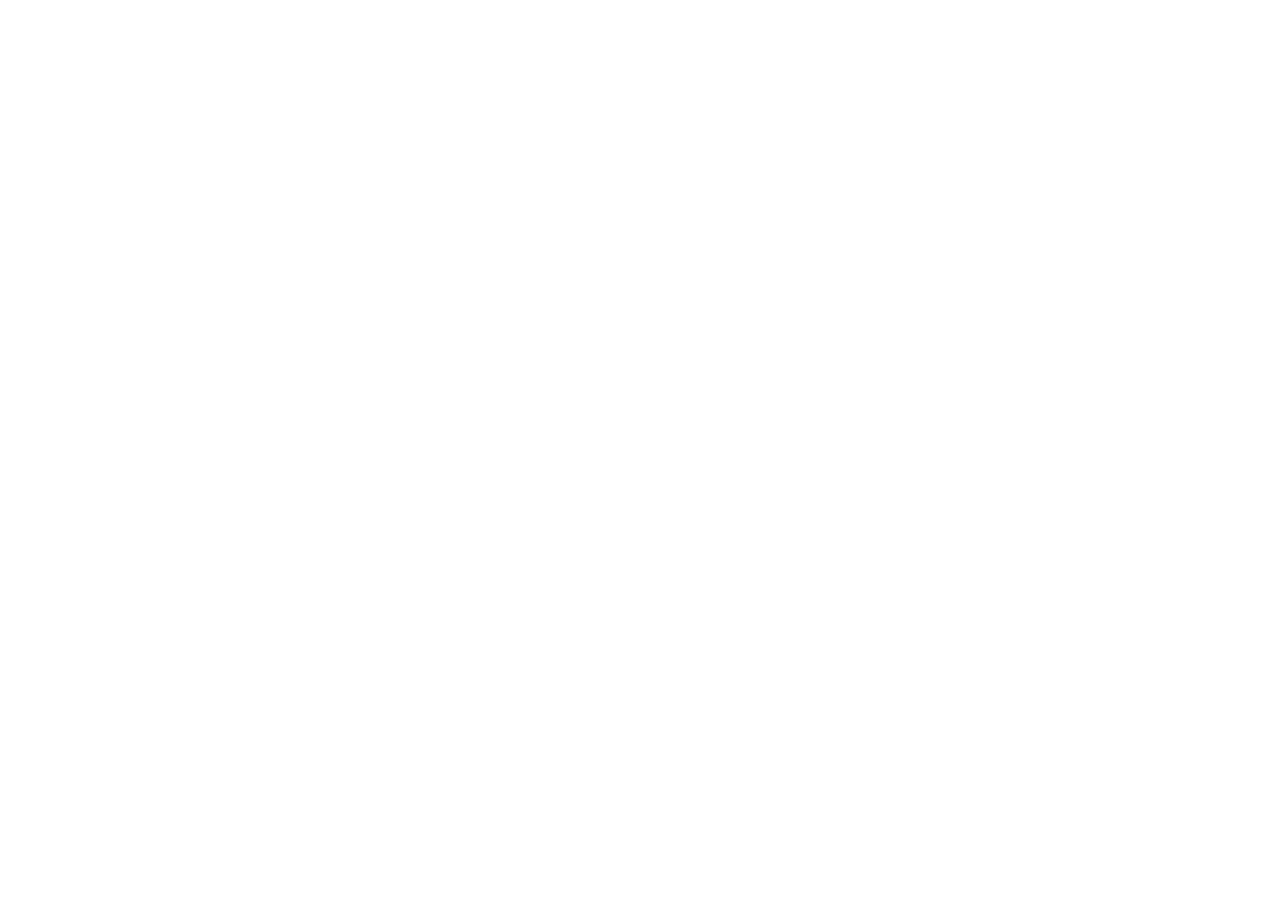
==== commit 6486445a: "update" ====
--- a/index.html
+++ b/index.html
@@ -24,6 +24,47 @@
 </head>
 
 <body>
+
+    <!-- Navigation start -->
+
+    <header class="header">
+
+            <nav class="navbar navbar-custom" role="navigation">
+    
+                <div class="container">
+    
+                    <div class="navbar-header">
+                        <button type="button" class="navbar-toggle" data-toggle="collapse" data-target="#custom-collapse">
+                            <span class="sr-only">Toggle navigation</span>
+                            <span class="icon-bar"></span>
+                            <span class="icon-bar"></span>
+                            <span class="icon-bar"></span>
+                        </button>
+                        <a class="navbar-brand" href="https://jessiepyt.github.io/">Jessie Pang</a>
+                    </div>
+    
+                    <div class="collapse navbar-collapse" id="custom-collapse">
+                        <ul class="nav navbar-nav navbar-right">
+                            <li><a href="https://jessiepyt.github.io/">Home</a></li>
+                            <li><a href="https://jessiepyt.github.io/news/">News</a></li>
+                            <li><a href="https://jessiepyt.github.io/features/">Features</a></li>
+                            <li><a href="https://jessiepyt.github.io/datajournalism/">Data Journalism</a></li>
+                            <li><a href="https://jessiepyt.github.io/photos/">Photography</a></li>
+                            <li><a href="https://jessiepyt.github.io/videos/">Videos</a></li>
+                            <li><a href="https://jessiepyt.github.io/blog/">Blog</a></li>
+                            <li><a href="https://jessiepyt.github.io/aboutme/">About Me</a></li>
+                            <li><a href="https://jessiepyt.github.io/contact/">Contact</a></li>
+                        </ul>
+                    </div>
+
+                </div>
+                <!-- .container -->
+    
+            </nav>
+    
+        </header>
+    
+        <!-- Navigation end -->
 
     <!-- Home start -->
 
@@ -35,768 +76,9 @@
             <h1 class=""> Multimedia Journalist</h1>
             <div class="start"> who is passionate in changing the society through accurate and truthful journalism. </div>
         </div>
-
-        <a href="#news">
-            <div class="scroll-down">
-                <span>
-                <i class="fa fa-angle-down fa-2x"></i>
-            </span>
-            </div>
-        </a>
-
     </section>
 
     <!-- Home end -->
-
-    <!-- Navigation start -->
-
-    <header class="header">
-
-        <nav class="navbar navbar-custom" role="navigation">
-
-            <div class="container">
-
-                <div class="navbar-header">
-                    <button type="button" class="navbar-toggle" data-toggle="collapse" data-target="#custom-collapse">
-						<span class="sr-only">Toggle navigation</span>
-						<span class="icon-bar"></span>
-						<span class="icon-bar"></span>
-						<span class="icon-bar"></span>
-					</button>
-                    <a class="navbar-brand" href="index.html">Jessie Pang</a>
-                </div>
-
-                <div class="collapse navbar-collapse" id="custom-collapse">
-                    <ul class="nav navbar-nav navbar-right">
-                        <li><a href="#home">Home</a></li>
-                        <li><a href="#news">News</a></li>
-                        <li><a href="#features">Features</a></li>
-                        <li><a href="#data">Data Journalism</a></li>
-                        <li><a href="#photography">Photography</a></li>
-                        <li><a href="#videos">Videos</a></li>
-                        <li><a href="#blog">Blog</a></li>
-                        <li><a href="#aboutme">About Me</a></li>
-                        <li><a href="#contact">Contact</a></li>
-                    </ul>
-                </div>
-
-            </div>
-            <!-- .container -->
-
-        </nav>
-
-    </header>
-
-    <!-- Navigation end -->
-
-    <!-- News start -->
-
-    <section id="news" class="pfblock pfblock-gray">
-        <div class="container">
-            <div class="row">
-                <div class="col-sm-6 col-sm-offset-3">
-                    <div class="pfblock-header wow fadeInUp">
-                        <h2 class="pfblock-title">News</h2>
-                        <div class="pfblock-line"></div>
-                        <div class="pfblock-subtitle">
-                            Including daily news, court reporting, politics and education
-                        </div>
-                    </div>
-                </div>
-
-                <div class="col-xs-12 col-sm-4 col-md-4">
-                    <div class="grid wow zoomIn">
-                        <figure class="effect-bubba">
-                            <img src="assets/images/occupy9.jpg" alt="" style="width:500px;height:225px;border:10;" />
-                            <figcaption>
-                                <h2> Occupy Nine <span>1</span></h2>
-                                <a href=https://in.reuters.com/article/hongkong-politics-trial/hong-kong-democracy-leaders-defiant-as-landmark-trial-wraps-up-idINKBN1OD0R3></a>
-                                <p>Hong Kong democracy leaders defiant as landmark trial wraps up<br>Published in Reuters</p>
-                            </figcaption>
-                        </figure>
-                    </div>
-                </div>
-
-                <div class="col-xs-12 col-sm-4 col-md-4">
-                    <div class="grid wow zoomIn">
-                        <figure class="effect-bubba">
-                            <img src="https://s3.reutersmedia.net/resources/r/?m=02&d=20190409&t=2&i=1374999139&r=LYNXNPEF3805N&w=1280" alt="" style="width:500px;height:225px;border:10;" />
-                            <figcaption>
-                                <h2>Occupy Nine<span>2</span></h2>
-                                <a href=https://www.reuters.com/article/hongkong-politics-occupy/nine-hong-kong-pro-democracy-activists-found-guilty-over-2014-protests-idINKCN1RL097></a>
-                                <p>Nine Hong Kong pro-democracy activists found guilty over 2014 protests<br>Published in Reuters</p>
-                            </figcaption>
-                        </figure>
-                    </div>
-                </div>
-
-                <div class="col-xs-12 col-sm-4 col-md-4">
-                    <div class="grid wow zoomIn">
-                        <figure class="effect-bubba">
-                            <img src="https://media.npr.org/assets/img/2019/04/09/rts2gxb5_wide-ab92ef44393b9c6281f395b12bbd52b4ab99e7e1.jpg?s=1400" alt="" style="width:500px;height:225px;border:10;" />
-                            <figcaption>
-                                <h2>Occupy Nine<span>3</span></h2>
-                                <a href=https://www.reuters.com/article/us-hongkong-politics/hong-kong-pro-democracy-occupy-activists-defiant-after-guilty-verdicts-idUSKCN1RL04V></a>
-                                <p>Hong Kong pro-democracy 'Occupy' activists defiant after guilty verdicts<br>Published in Reuters</p>
-                            </figcaption>
-                        </figure>
-                    </div>
-                </div>
-
-                <div class="col-xs-12 col-sm-4 col-md-4">
-                    <div class="grid wow zoomIn">
-                        <figure class="effect-bubba">
-                            <img src="https://s4.reutersmedia.net/resources/r/?m=02&d=20190424&t=2&i=1380140137&w=1200&r=LYNXNPEF3N0EV" alt="" style="width:500px;height:225px;border:10;" />
-                            <figcaption>
-                                <h2>Occupy Nine<span>4</span></h2>
-                                <a href=https://www.reuters.com/article/us-hongkong-politics/four-hong-kong-occupy-leaders-jailed-for-2014-democracy-protests-idUSKCN1S004R></a>
-                                <p>Four Hong Kong 'Occupy' leaders jailed for 2014 democracy protests<br>Published in Reuters</p>
-                            </figcaption>
-                        </figure>
-                    </div>
-                </div>
-
-                <div class="col-xs-12 col-sm-4 col-md-4">
-                    <div class="grid wow zoomIn">
-                        <figure class="effect-bubba">
-                            <img src="assets/images/IMG_0632.jpg" alt="" style="width:500px;height:225px;border:10;" />
-                            <figcaption>
-                                <h2>Extradtion Law<span>1</span></h2>
-                                <a href=https://uk.reuters.com/article/uk-hongkong-politics-extradition/thousands-march-in-hong-kong-over-proposed-extradition-law-changes-idUKKCN1RC0DQ?fbclid=IwAR0eoH32v3fG6k_T_ao0vLPTcJrfM845h53zEcNkUkX84XjBDkta4skRvyA></a>
-                                <p>Thousands march in Hong Kong over proposed extradition law changes<br>Published in Reuters</p>
-                            </figcaption>
-                        </figure>
-                    </div>
-                </div>
-
-                <div class="col-xs-12 col-sm-4 col-md-4">
-                    <div class="grid wow zoomIn">
-                        <figure class="effect-bubba">
-                            <img src="assets/images/IMG_0621.JPG" alt="" style="width:500px;height:225px;border:10;" />
-                            <figcaption>
-                                <h2>Extradtion Law <span>2</span></h2>
-                                <a href=https://www.reuters.com/article/us-hongkong-politics-extradition/hong-kong-launches-new-extradition-law-despite-opposition-idUSKCN1RF0AQ></a>
-                                <p>Hong Kong launches new extradition law despite opposition<br>Published in Reuters</p>
-                            </figcaption>
-                        </figure>
-                    </div>
-                </div>
-
-                <div class="col-xs-12 col-sm-4 col-md-4">
-                    <div class="grid wow zoomIn">
-                        <figure class="effect-bubba">
-                            <img src="https://s4.reutersmedia.net/resources/r/?m=02&d=20190428&t=2&i=1381552284&w=1200&r=LYNXNPEF3R07R" alt="" style="width:500px;height:225px;border:10;" />
-                            <figcaption>
-                                <h2>Extradition Law<span>3</span></h2>
-                                <a href=https://www.reuters.com/article/us-hongkong-politics-extradition/thousands-take-to-hong-kong-streets-to-protest-new-extradition-laws-idUSKCN1S405E></a>
-                                <p>Thousands take to Hong Kong streets to protest new extradition laws<br>Published in Reuters</p>
-                            </figcaption>
-                        </figure>
-                    </div>
-                </div>
-
-                <div class="col-xs-12 col-sm-4 col-md-4">
-                    <div class="grid wow zoomIn">
-                        <figure class="effect-bubba">
-                            <img src="assets/images/IMG_20190123_104915.jpg" alt="" style="width:500px;height:225px;border:10;" />
-                            <figcaption>
-                                <h2> Anthem Law</h2>
-                                <a href=https://www.reuters.com/article/us-china-hongkong-anthem/hong-kong-moves-to-make-disrespecting-chinese-national-anthem-a-crime-idUSKCN1PH04Y></a>
-                                <p>Hong Kong moves to make disrespecting Chinese national anthem a crime<br>Published in Reuters</p>
-                            </figcaption>
-                        </figure>
-                    </div>
-                </div>
-
-                <div class="col-xs-12 col-sm-4 col-md-4">
-                    <div class="grid wow zoomIn">
-                        <figure class="effect-bubba">
-                            <img src="assets/images/IMG_0675.jpg" alt="" style="width:500px;height:225px;border:10;" />
-                            <figcaption>
-                                <h2>Student expulsion</h2>
-                                <a href=https://www.reuters.com/article/us-hongkong-politics-education/hundreds-protest-hong-kong-students-expulsion-from-university-in-row-over-free-speech-idUSKCN1QO1OE?fbclid=IwAR1NpFDyqgFVPmR9Tnz1Yh6qHmsEAI0SYgixxvPqDekcdkQlru4r2UtrmPM></a>
-                                <p>Hundreds protest student's expulsion from university<br>Published in Reuters</p>
-                            </figcaption>
-                        </figure>
-                    </div>
-                </div>
-
-                <div class="row">
-                    <div class="col-md-12 col-lg-12 calltoaction-btn wow slideInRight" data-wow-delay=".3s">
-                        <a href="https://www.reuters.com/journalists/jessie-pang" class="btn btn-lg">Read more at Reuters</a>
-                    </div>
-                </div>
-
-                <!-- .contaier -->
-    </section>
-
-    <section id="features" class="pfblock">
-        <div class="container">
-            <div class="row">
-                <div class="col-sm-6 col-sm-offset-3">
-                    <div class="pfblock-header wow fadeInUp">
-                        <h2 class="pfblock-title">Features</h2>
-                        <div class="pfblock-line"></div>
-                        <div class="pfblock-subtitle">
-                            Including politics, culture and society
-                        </div>
-                    </div>
-                </div>
-
-                <div class="col-xs-12 col-sm-4 col-md-4">
-                    <div class="grid wow zoomIn">
-                        <figure class="effect-bubba">
-                            <img src="https://cdn.theatlantic.com/assets/media/img/mt/2018/11/China_News_Service_Getty/lead_720_405.jpg?mod=1543420017" alt="" style="width:500px;height:225px;border:10;" />
-                            <figcaption>
-                                <h2>HK-China Relationship</h2>
-                                <a href=https://www.theatlantic.com/international/archive/2018/12/connected-bridge-mainland-china-hong-kong-autonomy/576799/?fbclid=IwAR244wErZVs5TZs0oygyZwHXCSbTp6kzm9BQGUoDnZfVHwpEAEkGkbWbhWQ></a>
-                                <p>The Blurring Boundaries Between HK and China<br>Published in The Atlantic</p>
-                            </figcaption>
-                        </figure>
-                    </div>
-                </div>
-
-                <div class="col-xs-12 col-sm-4 col-md-4">
-                    <div class="grid wow zoomIn">
-                        <figure class="effect-bubba">
-                            <img src="https://www.hongkongfp.com/wp-content/uploads/2019/03/chrome_2019-04-18_15-06-39.jpg" alt="" style="width:500px;height:225px;border:10;" />
-                            <figcaption>
-                                <h2>Tai Chi & Elderly</h2>
-                                <a href=https://www.hongkongfp.com/2019/04/20/gentle-art-tai-chi-helps-tuen-muns-elderly-residents-cope-changing-hong-kong/?fbclid=IwAR2f-63KzEn6gd3-uZXT6kje7r9nFk9ypj2X55GBTmbWtR6JDCUNqut22ZY></a>
-                                <p>Gentle art of Tai Chi helps Tuen Mun’s elderly residents cope with changing HK<br>Published in HKFP</p>
-                            </figcaption>
-                        </figure>
-                    </div>
-                </div>
-
-                <div class="col-xs-12 col-sm-4 col-md-4">
-                    <div class="grid wow zoomIn">
-                        <figure class="effect-bubba">
-                            <img src="https://i1.wp.com/risenews.net/wp-content/uploads/Wong-Tai-Jie.jpg?resize=1068%2C600&ssl=1" alt="" style="width:500px;height:225px;border:10;" />
-                            <figcaption>
-                                <h2>History Under Threat</h2>
-                                <a href=https://risenews.net/2016/11/history-under-threat-could-we-be-near-the-end-of-street-markets-in-hong-kong></a>
-                                <p>Could We Be Near The End of Street Markets in Hong Kong<br>Published in Rise News</p>
-                            </figcaption>
-                        </figure>
-                    </div>
-                </div>
-
-                <div class="col-xs-12 col-sm-4 col-md-4">
-                    <div class="grid wow zoomIn">
-                        <figure class="effect-bubba">
-                            <img src="https://i0.wp.com/risenews.net/wp-content/uploads/10989241904_44a86a26f6_b.jpg?resize=1050%2C698&ssl=1" alt="" style="width:500px;height:225px;border:10;" />
-                            <figcaption>
-                                <h2>Cantonese Fading</h2>
-                                <a href=https://risenews.net/2016/09/does-the-government-even-want-to-save-cantonese-from-going-extinct-in-hong-kong></a>
-                                <p>Does the government even want to save Cantonese from going extinct in Hong Kong?<br>Published in Rise News</p>
-                            </figcaption>
-                        </figure>
-                    </div>
-                </div>
-
-                <div class="col-xs-12 col-sm-4 col-md-4">
-                    <div class="grid wow zoomIn">
-                        <figure class="effect-bubba">
-                            <img src="http://yp.scmp.com/sites/default/files/styles/450w/public/article/20130416/20130416125217.jpg?itok=heJZiD6t" alt="" style="width:500px;height:225px;border:10;" />
-                            <figcaption>
-                                <h2>Laughfull</h2>
-                                <a href=http://yp.scmp.com/article/4931/group-put-smile-back-hk-faces></a>
-                                <p> Group put a smile back on HK faces <br> Published in SCMP Young Post</p>
-                            </figcaption>
-                        </figure>
-                    </div>
-                </div>
-
-                <div class="col-xs-12 col-sm-4 col-md-4">
-                    <div class="grid wow zoomIn">
-                        <figure class="effect-bubba">
-                            <img src="https://yp.scmp.com/sites/default/files/images/ballet_is_not_just_about_pretty_tutus._photo_jessie_pang.jpg" alt="" style="width:500px;height:225px;border:10;" />
-                            <figcaption>
-                                <h2>Ballet Backstage</h2>
-                                <a href=https://yp.scmp.com/news/hong-kong/article/98389/dance-keeps-you-your-toes-backstage-asian-grand-prix-international></a>
-                                <p> The dance that keeps you on your toes <br> Published in SCMP Young Post</p>
-                            </figcaption>
-                        </figure>
-                    </div>
-                </div>
-
-                <!-- .contaier -->
-    </section>
-
-    <section id="data" class="pfblock pfblock-gray">
-        <div class="container">
-            <div class="row">
-                <div class="col-sm-6 col-sm-offset-3">
-                    <div class="pfblock-header wow fadeInUp">
-                        <h2 class="pfblock-title">Data Journalism</h2>
-                        <div class="pfblock-line"></div>
-                        <div class="pfblock-subtitle">
-                            Indivdual projects and award winning pieces
-                        </div>
-                    </div>
-                </div>
-
-                <div class="col-xs-12 col-sm-4 col-md-4">
-                    <div class="grid wow zoomIn">
-                        <figure class="effect-bubba">
-                            <img src="http://media.chinaworker.info/2015/06/Vote-600x334.jpg" alt="vote" style="width:500px;height:225px;border:10;" />
-                            <figcaption>
-                                <h2>The critical vote</h2>
-                                <a href=https://datastorytelling.github.io/thecriticalvote/></a>
-                                <p><br>HKBU data-driven storytelling comeptition 2018<br>Champion</p>
-                            </figcaption>
-                        </figure>
-                    </div>
-                </div>
-
-                <div class="col-xs-12 col-sm-4 col-md-4">
-                    <div class="grid wow zoomIn">
-                        <figure class="effect-bubba">
-                            <img src="https://images.unsplash.com/photo-1513838439567-68d495c5c98b?ixlib=rb-0.3.5&ixid=eyJhcHBfaWQiOjEyMDd9&s=b6863325e0afc02cdfd1c7b9b0503126&auto=format&fit=crop&w=1024&q=80" alt="elderly" style="width:500px;height:225px;border:10;" />
-                            <figcaption>
-                                <h2>Elderly Suicide</h2>
-                                <a href=https://jessiepyt.github.io/elderly-suicide-project/></a>
-                                <p><br>HK Data Journalism Bootcamp 2018<br>Best Visualization Award</p>
-                            </figcaption>
-                        </figure>
-                    </div>
-                </div>
-
-                <div class="col-xs-12 col-sm-4 col-md-4">
-                    <div class="grid wow zoomIn">
-                        <figure class="effect-bubba">
-                            <img src="https://images.unsplash.com/photo-1505663206945-98bbbf4fca9d?auto=format&fit=crop&w=1500&q=60&ixid=dW5zcGxhc2guY29tOzs7Ozs%3D" alt="cycling" style="width:500px;height:225px;border:10;" />
-                            <figcaption>
-                                <h2>Cycling in Hong Kong</h2>
-                                <a href=https://jour2106group3.github.io/final-project/></a>
-                                <p>Published in HKBU JLAB</p>
-                            </figcaption>
-                        </figure>
-                    </div>
-                </div>
-
-                <div class="col-xs-12 col-sm-4 col-md-4">
-                    <div class="grid wow zoomIn">
-                        <figure class="effect-bubba">
-                            <img src="https://i2.wp.com/lonelyheartsclub.blog/wp-content/uploads/2018/11/IMG_7803.jpg?w=1080&ssl=1" alt="cycling" style="width:500px;height:225px;border:10;" />
-                            <figcaption>
-                                <h2>Beyond the Blindspots</h2>
-                                <a href=https://lonelyheartsclub.blog/></a>
-                            </figcaption>
-                        </figure>
-                    </div>
-                </div>
-
-                <div class="col-xs-12 col-sm-4 col-md-4">
-                    <div class="grid wow zoomIn">
-                        <figure class="effect-bubba">
-                            <img src="assets/images/hopitalbeds.png" alt="healthcare" style="width:500px;height:225px;border:10;" />
-                            <figcaption>
-                                <h2>Shortage of hospital beds in HK</h2>
-                                <a href=https://github.com/jessiepyt/healthcarehk></a>
-                            </figcaption>
-                        </figure>
-                    </div>
-                </div>
-
-                <div class="col-xs-12 col-sm-4 col-md-4">
-                    <div class="grid wow zoomIn">
-                        <figure class="effect-bubba">
-                            <img src="https://raw.githubusercontent.com/jessiepyt/climatechangehk/master/assets/images/cover.jpg" alt="coastalflooding" style="width:500px;height:225px;border:10;" />
-                            <figcaption>
-                                <h2>Coastal Flooding in HK</h2>
-                                <a href=https://jessiepyt.github.io/climatechangehk></a>
-                            </figcaption>
-                        </figure>
-                    </div>
-                </div>
-
-
-
-
-
-
-                <!-- .contaier -->
-    </section>
-
-    <!-- Photography start -->
-
-    <section class="pfblock" id="photography">
-
-        <div class="container">
-            <div class="row skills">
-                <div class="row">
-                    <div class="col-sm-6 col-sm-offset-3">
-                        <div class="pfblock-header wow fadeInUp">
-                            <h2 class="pfblock-title">Photography</h2>
-                            <div class="pfblock-line"></div>
-                            <div class="pfblock-subtitle">
-                                Including breaking news, photo stories, and protraits
-                            </div>
-                        </div>
-                    </div>
-                </div>
-                <!-- Slideshow container -->
-                <div class="slideshow-container">
-                    <h3 class="pfblock-title">Photo Story: Hong Kong Remembrance Day 2018</h3>
-                    <br>
-                    <!-- Full-width images with number and caption text -->
-                    <div class="mySlides">
-                        <div class="numbertext">1 / 8</div>
-                        <img src="assets/images/IMG_0451.jpg" style="width:100%">
-                        <div class="text">The poppy flower wreaths are put on the floor before the representatives lay them in front of the Cenotaph.</div>
-                    </div>
-
-                    <div class="mySlides">
-                        <div class="numbertext">2 / 8</div>
-                        <img src="assets/images/IMG_0455.jpg" style="width:100%">
-                        <div class="text">Ex-Servicemen waiting for the start of Remembrance Sunday observance in Hong Kong.</div>
-                    </div>
-
-                    <div class="mySlides">
-                        <div class="numbertext">3 / 8</div>
-                        <img src="assets/images/IMG_0472.jpg" style="width:100%">
-                        <div class="text">Moments of silence held before the religious leader start to pay at the Remembrance Sunday service.</div>
-                    </div>
-
-                    <div class="mySlides">
-                        <div class="numbertext">4 / 8</div>
-                        <img src="assets/images/IMG_0511.jpg" style="width:100%">
-                        <div class="text">An old ex-serviceman walking down the staircase with the help of his fellows after he laid the wreaths.</div>
-                    </div>
-
-                    <div class="mySlides">
-                        <div class="numbertext">5 / 8</div>
-                        <img src="assets/images/IMG_0562.jpg" style="width:100%">
-                        <div class="text">An ex-serviceman wearing a general service medal awarded by the U.K. government for his service in Northern Ireland.</div>
-                    </div>
-
-                    <div class="mySlides">
-                        <div class="numbertext">6 / 8</div>
-                        <img src="assets/images/IMG_0570.jpg" style="width:100%">
-                        <div class="text">Cadets stand at attention as the Remembracne Sunday service comes to the end.</div>
-                    </div>
-
-                    <div class="mySlides">
-                        <div class="numbertext">7 / 8</div>
-                        <img src="assets/images/IMG_0593.jpg" style="width:100%">
-                        <div class="text">Two young girls reading the card on the wreaths in front of the Cenotaph in Hong Kong.</div>
-                    </div>
-
-                    <div class="mySlides">
-                        <div class="numbertext">8 / 8</div>
-                        <img src="assets/images/IMG_0618.jpg" style="width:100%">
-                        <div class="text">A Hong Kong citizen, who refused to be named, said that he brings a former colonial Hong Kong flag to remind others the scarfices paid by the former Birtish Hong Kong government during WWI.</div>
-                    </div>
-                </div>
-                <div class="slideshow-container">
-                    <button class="w3-button w3-display-left" onclick="plusDivs(-1)">&#10094;</button>
-                    <button class="w3-button w3-display-right" onclick="plusDivs(+1)">&#10095;</button>
-                </div>
-            </div>
-        </div>
-        </div>
-        </div>
-        <!-- .row -->
-        </div>
-        <!--End row -->
-        </div>
-    </section>
-
-    <!-- Photography end -->
-
-    <!-- Videos start -->
-
-    <section id="videos" class="pfblock pfblock-gray">
-        <div class="container">
-            <div class="row">
-                <div class="col-sm-6 col-sm-offset-3">
-                    <div class="pfblock-header wow fadeInUp">
-                        <h2 class="pfblock-title">videos</h2>
-                        <div class="pfblock-line"></div>
-                        <div class="pfblock-subtitle">
-                            Including news brief, package news, live and mini-documentaries
-                        </div>
-                    </div>
-                </div>
-            </div>
-
-            <div class="row">
-                <div class="col-sm-6">
-                    <h3>The eviction of the last sawmill in HK</h3>
-                    <iframe width="100%" height="315" src="https://www.youtube.com/embed/NXX2x5CeAaw" frameborder="0" allow="accelerometer; autoplay; encrypted-media; gyroscope; picture-in-picture" allowfullscreen></iframe>
-                    </iframe>
-                </div>
-
-                <div class="col-sm-6">
-                    <h3>The Haunted House of To Kwa Wan</h3>
-                    <iframe width="100%" height="315" src="https://www.youtube.com/embed/Yx1-rUwVGUo" frameborder="0" allow="accelerometer; autoplay; encrypted-media; gyroscope; picture-in-picture" allowfullscreen></iframe>
-                </div>
-
-                <div class="col-sm-6">
-                    <br>
-                    <h3>Leung Kwok-hung lost judicial challenge</h3>
-                    <iframe width="100%" height="315" src="https://www.youtube.com/embed/cVTrDgY508Q" frameborder="0" allow="accelerometer; autoplay; encrypted-media; gyroscope; picture-in-picture" allowfullscreen></iframe>
-                </div>
-
-                <div class="col-sm-6">
-                    <br>
-                    <h3>HKU JMSC Weather Forecast</h3>
-                    <iframe width="100%" height="315" src="https://www.youtube.com/embed/T3h9uEXESCI" frameborder="0" allow="accelerometer; autoplay; encrypted-media; gyroscope; picture-in-picture" allowfullscreen></iframe>
-                </div>
-            </div>
-
-            <!-- .contaier -->
-    </section>
-
-    <section id="blog" class="pfblock">
-        <div class="container">
-            <div class="row">
-                <div class="col-sm-6 col-sm-offset-3">
-                    <div class="pfblock-header wow fadeInUp">
-                        <h2 class="pfblock-title">Blog</h2>
-                        <div class="pfblock-line"></div>
-                        <div class="pfblock-subtitle">
-                            Including travel and behind the scene blogs
-                        </div>
-                    </div>
-                </div>
-
-                <div class="col-xs-12 col-sm-4 col-md-4">
-                    <div class="grid wow zoomIn">
-                        <figure class="effect-bubba">
-                            <img src="http://yp.scmp.com/sites/default/files/styles/615x400/public/images/542027327778843960953585439395n.jpg?itok=8K4abKAa" alt="" style="width:500px;height:225px;border:10;" />
-                            <figcaption>
-                                <h2>Pakistan Journey</h2>
-                                <a href=http://yp.scmp.com/go-to-gurus/personal-development/blog/96031/prologue-choosepakistan></a>
-                                <p>Prologue: Choose Pakistan <br> Published in SCMP Young Post </p>
-                            </figcaption>
-                        </figure>
-                    </div>
-                </div>
-
-                <div class="col-xs-12 col-sm-4 col-md-4">
-                    <div class="grid wow zoomIn">
-                        <figure class="effect-bubba">
-                            <img src="http://yp.scmp.com/sites/default/files/styles/615x400/public/images/549287_966459813374435_661137620705156163_n_1_1.jpg?itok=cKvzfomn" alt="" style="width:500px;height:225px;border:10;" />
-                            <figcaption>
-                                <h2>Pakistan Journey</h2>
-                                <a href=http://yp.scmp.com/go-to-gurus/personal-development/blog/96591/pakistan-taught-jessie-everything-happens-good-reason></a>
-                                <p>Pakistan taught Jessie that everything happens for a good reason<br> Published in SCMP Young Post </p>
-                            </figcaption>
-                        </figure>
-                    </div>
-                </div>
-
-                <div class="col-xs-12 col-sm-4 col-md-4">
-                    <div class="grid wow zoomIn">
-                        <figure class="effect-bubba">
-                            <img src="http://yp.scmp.com/sites/default/files/styles/615x400/public/images/p6163915_1.jpg?itok=jA0xJ98t" alt="" style="width:500px;height:225px;border:10;" />
-                            <figcaption>
-                                <h2>Pakistan Journey</h2>
-                                <a href=http://yp.scmp.com/blog/97714/jessies-lost-and-found-neelum-valley></a>
-                                <p>Jessie's lost and found in Neelum Valley<br> Published in SCMP Young Post </p>
-                            </figcaption>
-                        </figure>
-                    </div>
-                </div>
-
-                <div class="col-xs-12 col-sm-4 col-md-4">
-                    <div class="grid wow zoomIn">
-                        <figure class="effect-bubba">
-                            <img src="http://yp.scmp.com/sites/default/files/styles/615x400/public/images/11774412102072004981206311432281951n.jpg?itok=lW4NAyOQ" alt="" style="width:500px;height:225px;border:10;" />
-                            <figcaption>
-                                <h2>Pakistan Journey</h2>
-                                <a href=http://yp.scmp.com/blog/97874/take-less-travelled-road> </a>
-                                <p>Take the less travelled road<br> Published in SCMP Young Post </p>
-                            </figcaption>
-                        </figure>
-                    </div>
-                </div>
-
-                <div class="col-xs-12 col-sm-4 col-md-4">
-                    <div class="grid wow zoomIn">
-                        <figure class="effect-bubba">
-                            <img src="https://cdn.hk01.com/di/media/images/140039/org/34c7b64a2a3b372a82665e6c6641be35.jpg/ntkQaLsxydkS-B5hTuw2B_kPqXKGMcwENWL4EzVi-BM?v=w960r16_9" alt="pakistan" style="width:500px;height:225px;border:10;" />
-                            <figcaption>
-                                <h2>Pakistan Journey</h2>
-                                <a href=https://www.hk01.com/01%E5%8D%9A%E8%A9%95-%E5%87%BA%E8%B5%B0/28964/%E7%AC%AC%E4%B8%80%E6%AC%A1%E8%87%AA%E5%B7%B1%E4%B8%80%E5%80%8B%E5%A5%B3%E4%BB%94%E5%8E%BB%E9%95%B7%E6%97%85%E8%A1%8C-%E4%BB%B2%E8%A6%81%E5%8E%BB%E5%B7%B4%E5%9F%BA%E6%96%AF%E5%9D%A6?utm_content=buffer9096a&utm_medium=social&utm_source=facebook.com&utm_campaign=buffer></a>
-                                <p>第一次自己一個女仔去長旅行，仲要去巴基斯坦！<br> Published in HK01</p>
-                            </figcaption>
-                        </figure>
-                    </div>
-                </div>
-
-                <div class="col-xs-12 col-sm-4 col-md-4">
-                    <div class="grid wow zoomIn">
-                        <figure class="effect-bubba">
-                            <img src="http://yp.scmp.com/sites/default/files/styles/615x400/public/images/scmp05oct14nsmongkok9img8094a.jpg?itok=wLktFSpM" alt="" style="width:500px;height:225px;border:10;" />
-                            <figcaption>
-                                <h2>Occupy Central</h2>
-                                <a href=http://yp.scmp.com/news/hong-kong/blog/91368/we-have-no-choice-we-have-stop-reform-proposal></a>
-                                <p> We have no choice, we have to stop the reform proposal <br> Published in SCMP Young Post </p>
-                            </figcaption>
-                        </figure>
-                    </div>
-                </div>
-
-                <!-- .contaier -->
-    </section>
-
-    <!-- About Me start -->
-
-    <section id="aboutme" class="pfblock pfblock-gray">
-        <div class="container">
-            <div class="row">
-
-                <div class="col-sm-6 col-sm-offset-3">
-
-                    <div class="pfblock-header wow fadeInUp">
-                        <h2 class="pfblock-title">I am a slash</h2>
-                        <div class="rpic"><img src="assets/images/profile.jpg" /></div>
-                        <div class="pfblock-line"></div>
-                        <div class="pfblock-subtitle">
-                            Journalist/Blogger/Front-end developer
-                            <br>
-                            <br> As a recent Journalism graduate student at the University of Hong Kong, I have always wished to become a journalist. I am particularly passionate about reporting and building data-driven stories related to politics, society,
-                            health care and education.
-                        </div>
-                    </div>
-
-                </div>
-
-            </div>
-
-            <div class="row">
-
-                <div class="col-sm-3">
-
-                    <div class="iconbox wow slideInLeft">
-                        <div class="iconbox-icon">
-                            <span class="icon-pencil"></span>
-                        </div>
-                        <div class="iconbox-text">
-                            <h3 class="iconbox-title">Reporting & Blogging</h3>
-                            <div class="iconbox-desc">
-                                Bylines at The Atlantic, HKFP, HKET, HK01, Reuters, Rise News, SCMP Young Post.
-                            </div>
-                        </div>
-                    </div>
-
-                </div>
-
-                <div class="col-sm-3">
-
-                    <div class="iconbox wow slideInLeft">
-                        <div class="iconbox-icon">
-                            <span class="icon-puzzle"></span>
-                        </div>
-                        <div class="iconbox-text">
-                            <h3 class="iconbox-title">Data Visualization</h3>
-                            <div class="iconbox-desc">
-                                Able to do data mining and data visualization with coding, including html, css, javascript, R,etc.
-                            </div>
-                        </div>
-                    </div>
-
-                </div>
-
-                <div class="col-sm-3">
-
-                    <div class="iconbox wow slideInRight">
-                        <div class="iconbox-icon">
-                            <span class="icon-camera"></span>
-                        </div>
-                        <div class="iconbox-text">
-                            <h3 class="iconbox-title">Photography</h3>
-                            <div class="iconbox-desc">
-                                Passionate in taking portraits and able to edit photo with Adobe Photoshop and Lightroom.
-                            </div>
-                        </div>
-                    </div>
-
-                </div>
-
-                <div class="col-sm-3">
-
-                    <div class="iconbox wow slideInRight">
-                        <div class="iconbox-icon">
-                            <span class="icon-film"></span>
-                        </div>
-                        <div class="iconbox-text">
-                            <h3 class="iconbox-title">Video</h3>
-                            <div class="iconbox-desc">
-                                Able do broadcasting, video shooting and editing with Adobe Preimere Pro and After effects.
-                            </div>
-                        </div>
-                    </div>
-
-                </div>
-
-            </div>
-            <!-- .row -->
-        </div>
-        <!-- .container -->
-    </section>
-
-    <!-- About Me end -->
-
-    <!-- Contact start -->
-
-    <section id="contact" class="pfblock">
-        <div class="container">
-            <div class="row">
-
-                <div class="col-sm-6 col-sm-offset-3">
-
-                    <div class="pfblock-header">
-                        <h2 class="pfblock-title">Drop me a line</h2>
-                        <div class="pfblock-line"></div>
-                        <div class="pfblock-subtitle">
-                            I will reply as soon as possible.
-                        </div>
-                    </div>
-
-                </div>
-
-            </div>
-            <!-- .row -->
-
-            <div class="row">
-
-                <div class="col-sm-6 col-sm-offset-3">
-
-                    <form id="contact-form" role="form">
-                        <div class="ajax-hidden">
-                            <div class="form-group wow fadeInUp">
-                                <label class="sr-only" for="c_name">Name</label>
-                                <input type="text" id="c_name" class="form-control" name="c_name" placeholder="Name">
-                            </div>
-
-                            <div class="form-group wow fadeInUp" data-wow-delay=".1s">
-                                <label class="sr-only" for="c_email">Email</label>
-                                <input type="email" id="c_email" class="form-control" name="c_email" placeholder="E-mail">
-                            </div>
-
-                            <div class="form-group wow fadeInUp" data-wow-delay=".2s">
-                                <textarea class="form-control" id="c_message" name="c_message" rows="7" placeholder="Message"></textarea>
-                            </div>
-
-                            <button type="submit" class="btn btn-lg btn-block wow fadeInUp" data-wow-delay=".3s">Send Message</button>
-                        </div>
-                        <div class="ajax-response"></div>
-                    </form>
-
-                </div>
-
-            </div>
-            <!-- .row -->
-        </div>
-        <!-- .container -->
-    </section>
-
-    <!-- Contact end -->
 
     <!-- Footer start -->
 
@@ -807,11 +89,9 @@
                 <div class="col-sm-12">
 
                     <ul class="social-links">
-                        <li><a href="https://www.facebook.com/jessiepyt" class="wow fadeInUp"><i class="fa fa-facebook"></i></a></li>
                         <li><a href="https://twitter.com/JessiePang0125" class="wow fadeInUp" data-wow-delay=".1s"><i class="fa fa-twitter"></i></a></li>
                         <li><a href="https://github.com/jessiepyt" class="wow fadeInUp" data-wow-delay=".1s"><i class="fa fa-github"></i></a></li>
                         <li><a href="https://www.linkedin.com/in/jessie-pang-7559856a/" class="wow fadeInUp" data-wow-delay=".1s"><i class="fa fa-linkedin"></i></a></li>
-                        <li><a href="https://www.instagram.com/jessiepang0125/" class="wow fadeInUp" data-wow-delay=".2s"><i class="fa fa-instagram"></i></a></li>
                         <li><a href="mailto:yutungpang0125@gmail.com" class="wow fadeInUp" data-wow-delay=".5s"><i class="fa fa-envelope"></i></a></li>
                     </ul>
                     <p class="copyright">
@@ -924,23 +204,7 @@
         border-style: solid;
     }
 </style>
-<script>
-    (function(a, s, y, n, c, h, i, d, e) {
-        s.className += ' ' + y;
-        h.start = 1 * new Date;
-        h.end = i = function() {
-            s.className = s.className.replace(RegExp(' ?' + y), '')
-        };
-        (a[n] = a[n] || []).hide = h;
-        setTimeout(function() {
-            i();
-            h.end = null
-        }, c);
-        h.timeout = c;
-    })(window, document.documentElement, 'async-hide', 'dataLayer', 4000, {
-        'GTM-WGQPS3F': true
-    });
-</script>
+
 <script>
     (function(i, s, o, g, r, a, m) {
         i['GoogleAnalyticsObject'] = r;
